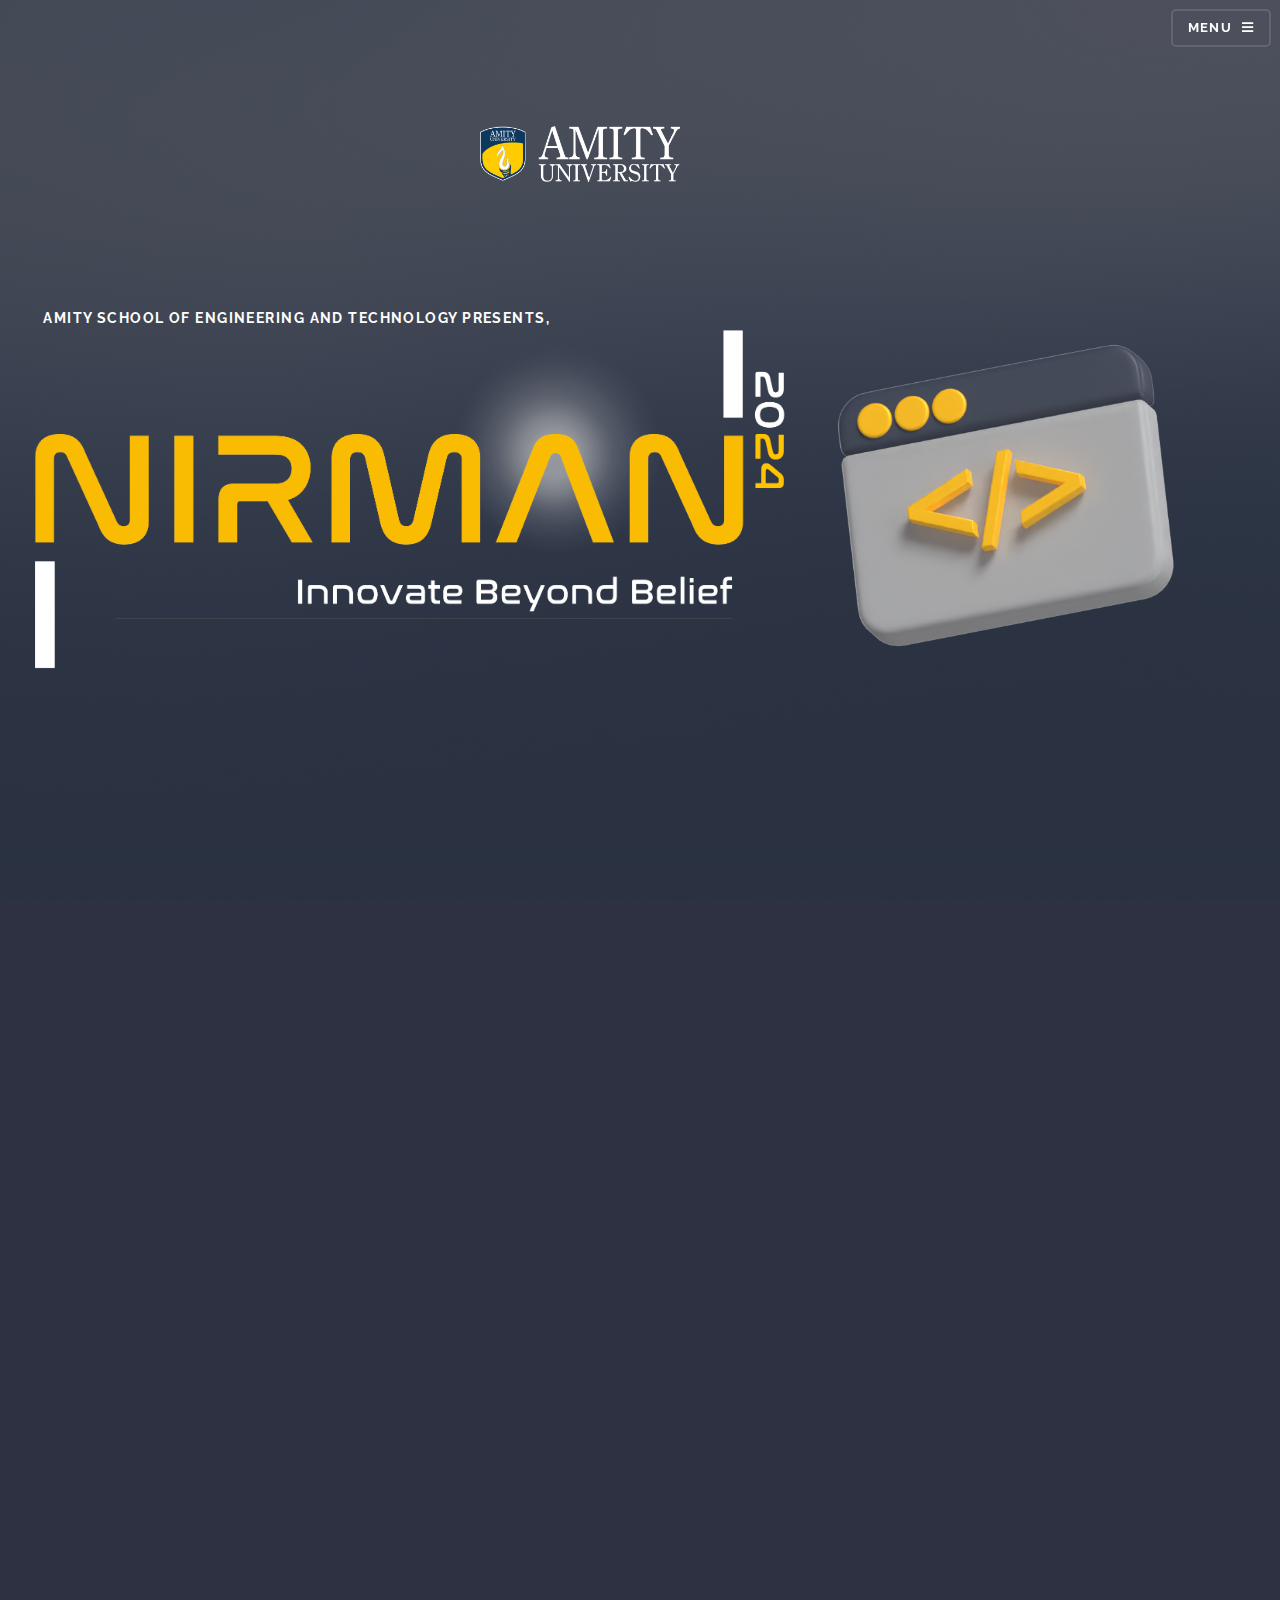
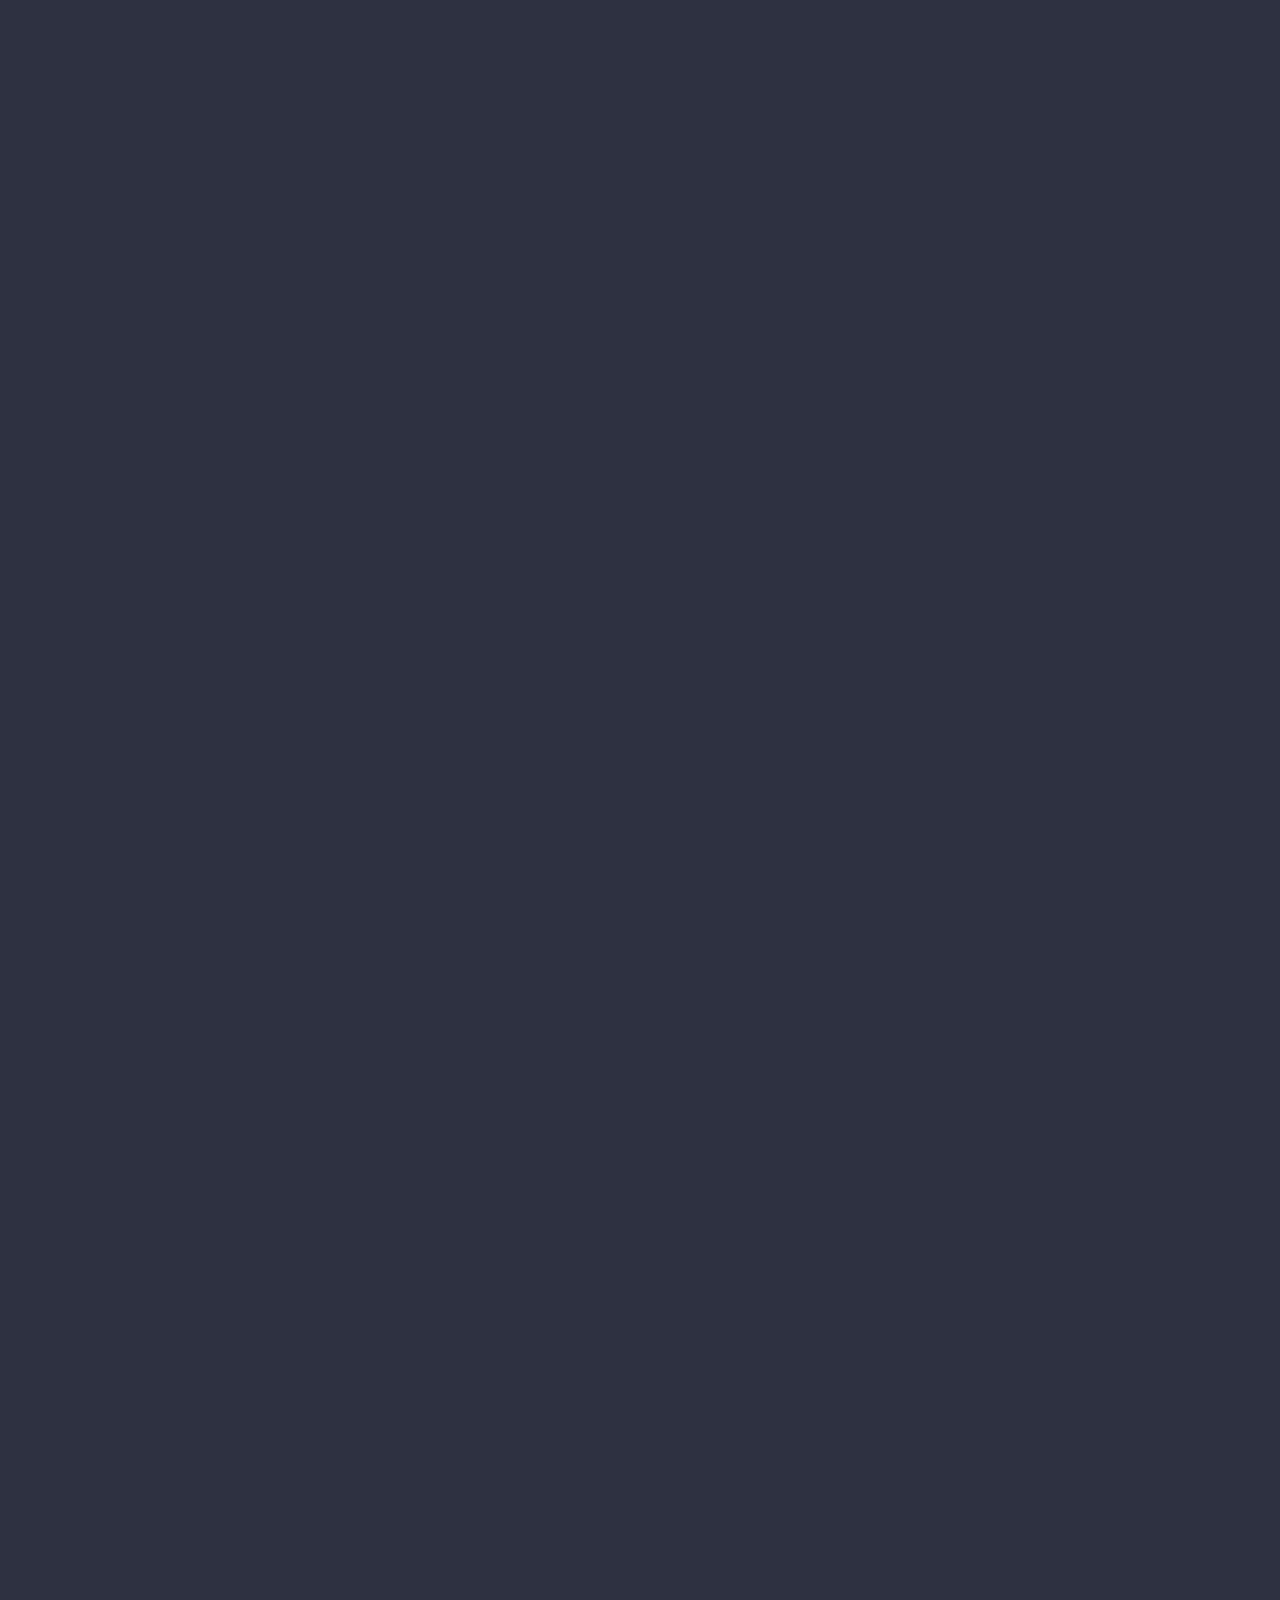
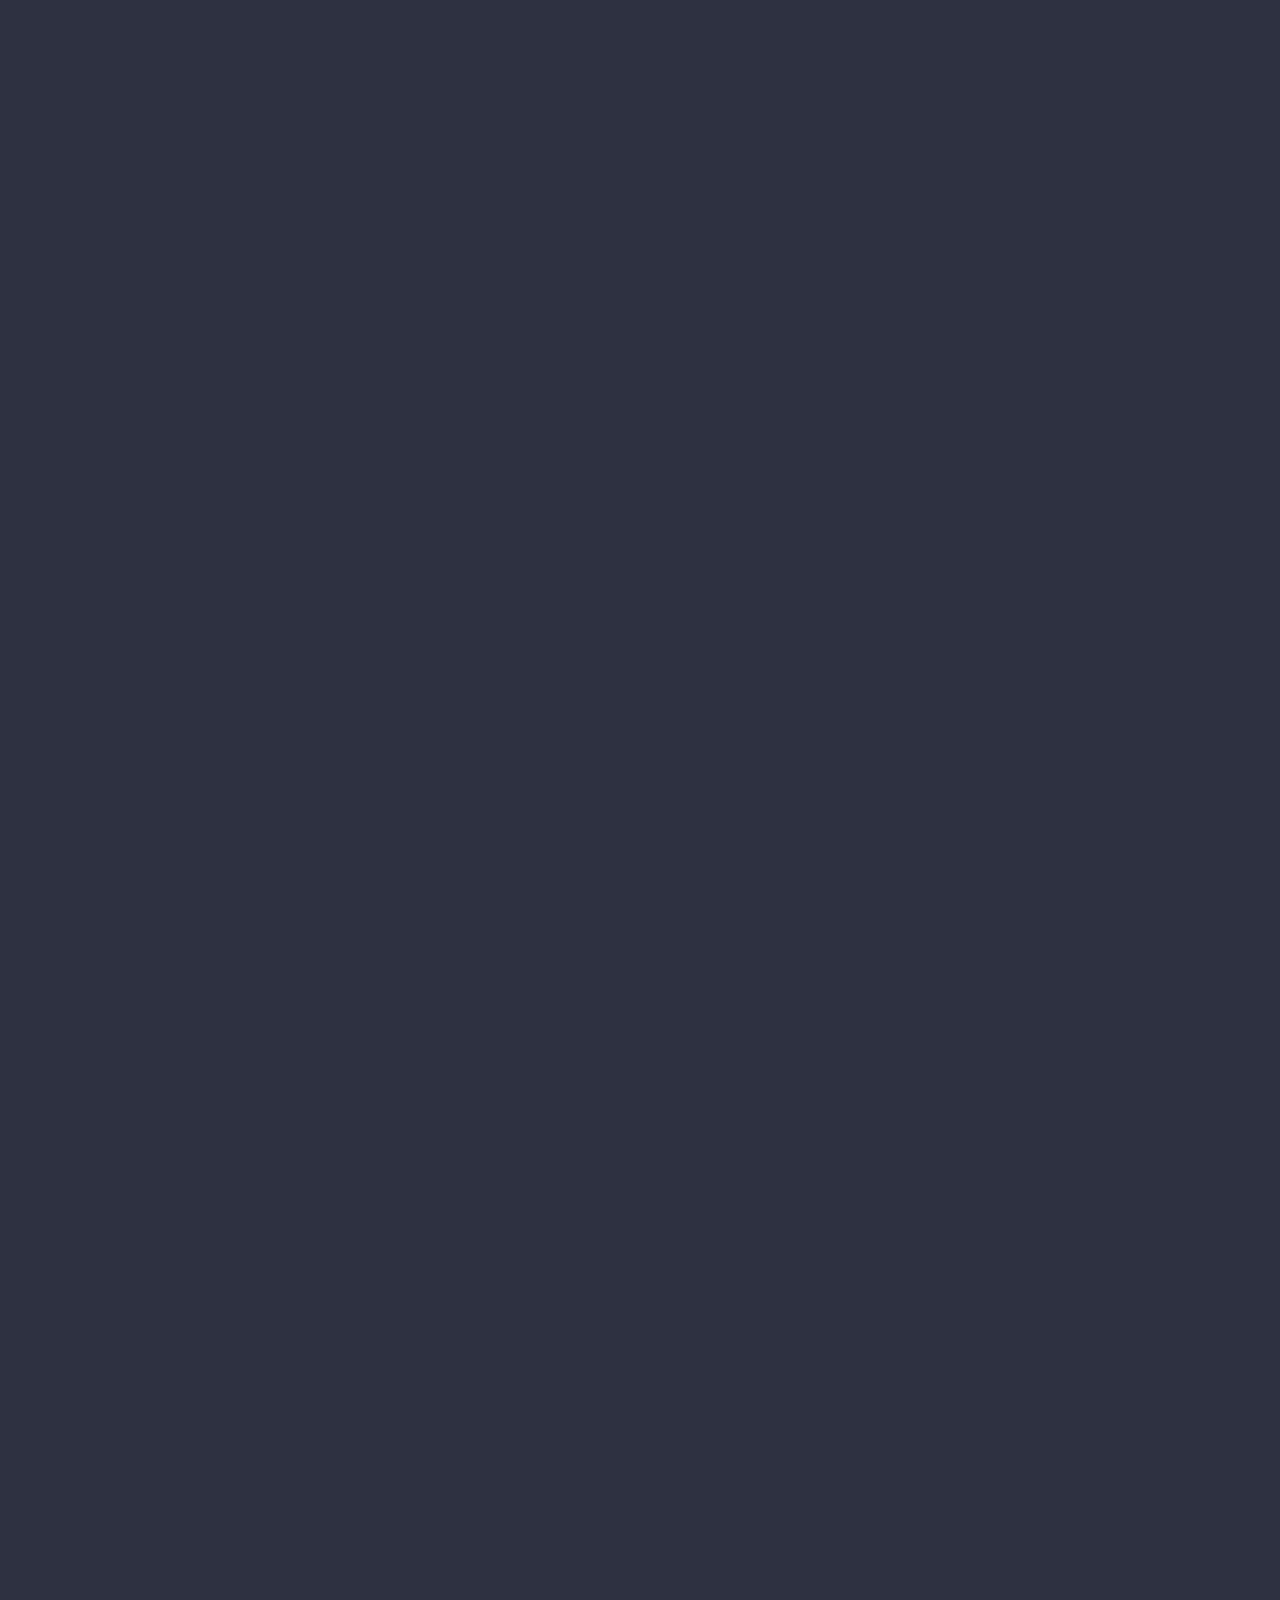
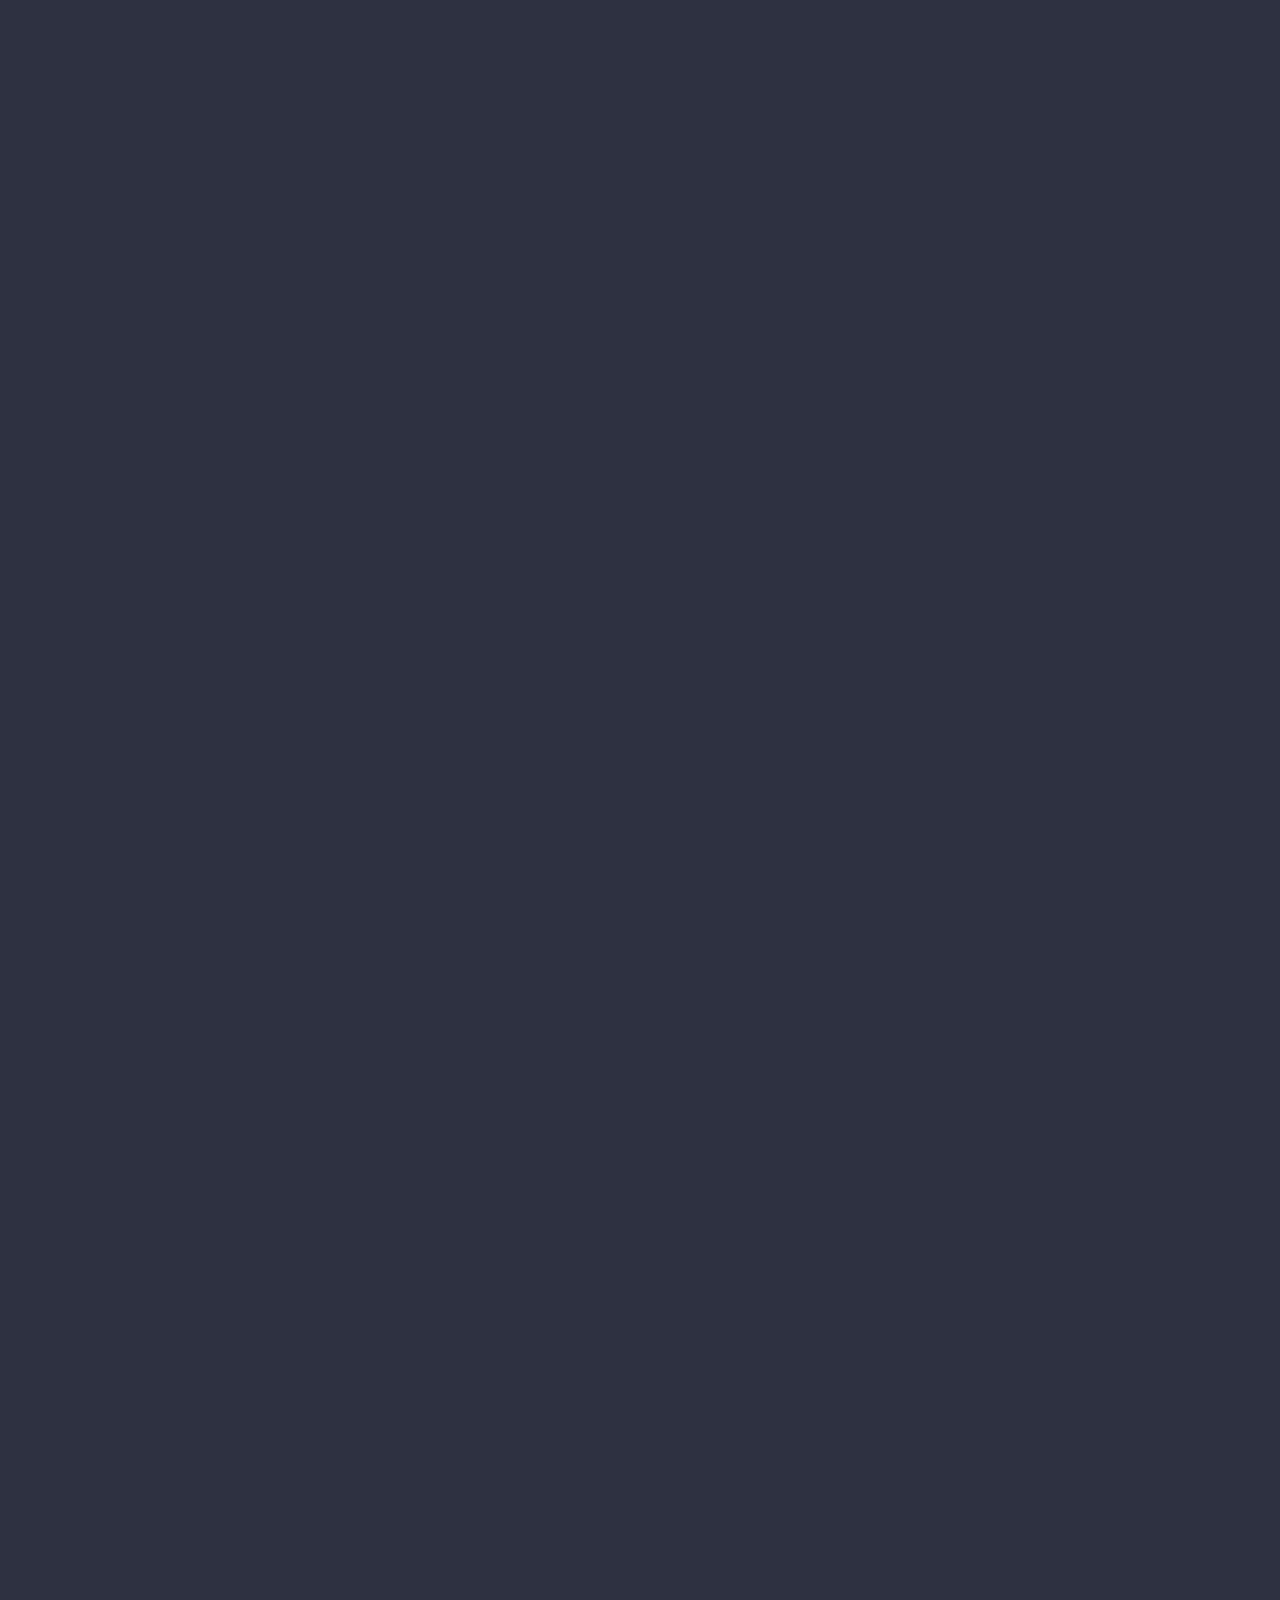
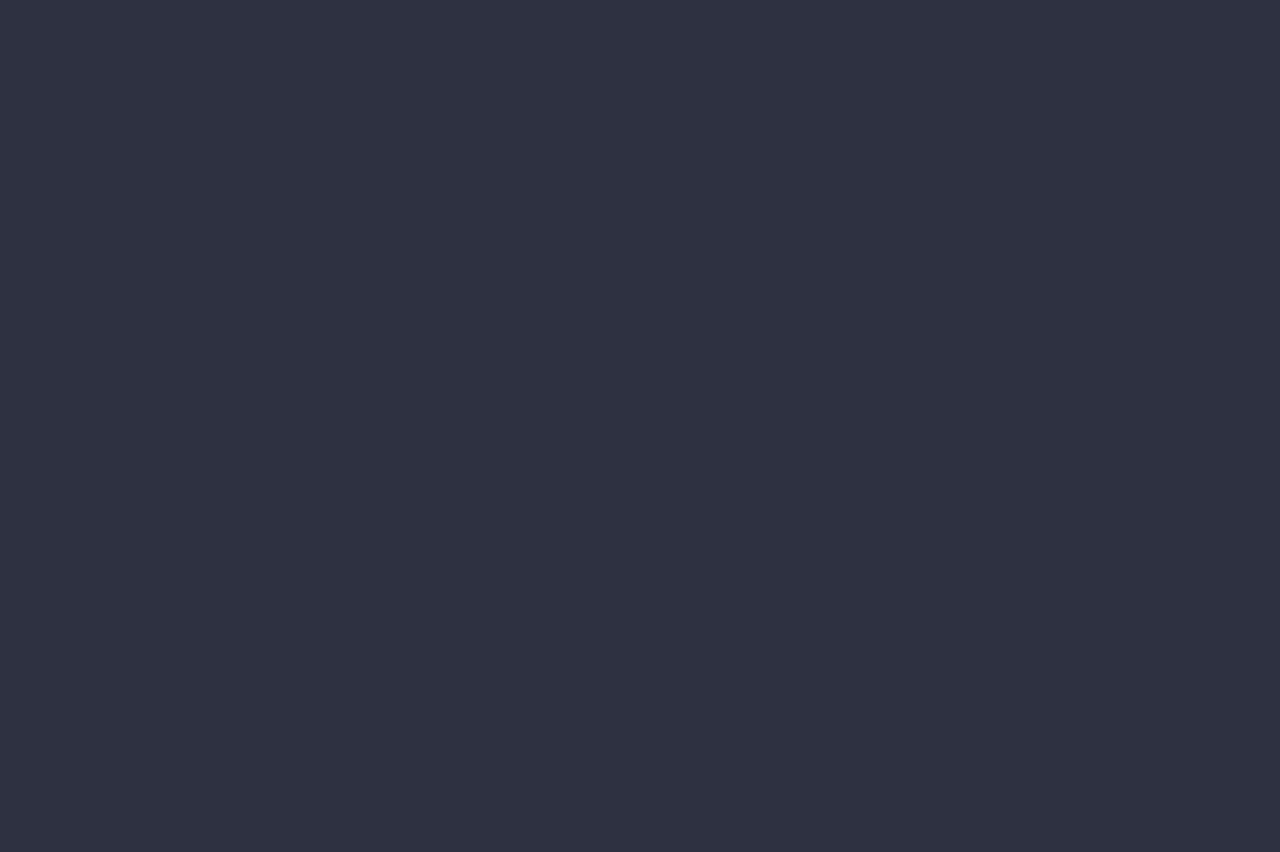
==== index.html @ 3c92ea42 "First Commit" ====
<!DOCTYPE HTML>

<html>
	<head>
		<title>Nirman 2024</title>
		<meta charset="utf-8" />
		<meta name="viewport" content="width=device-width, initial-scale=1, user-scalable=no" />
		<link rel="stylesheet" href="assets/css/main.css" />
		<noscript><link rel="stylesheet" href="assets/css/noscript.css" /></noscript>
		<!-- Add this in your HTML head section -->
<link rel="stylesheet" href="https://cdn.jsdelivr.net/npm/aos@2.3.4/dist/aos.css">
<script src="https://cdn.jsdelivr.net/npm/aos@2.3.4/dist/aos.js"></script>

	</head>
	<body class="is-preload">

		<!-- Page Wrapper -->
			<div id="page-wrapper">

				<!-- Header -->
					<header id="header" class="alt">
						<div class="navlogo"><a href="#" class="image"><img src="nirman_logo_small.png" alt="" /></a></div>
						<nav>
							<a href="#menu">Menu</a>
						</nav>
					</header>
				<!-- Menu -->
					<nav id="menu">
						<div class="inner">
							<h2>Menu</h2>
							<ul class="links">
								<li><a href="index.html">Home</a></li>
								<li><a href="faq.html">FAQ's</a></li>
								<li><a href="guidelines.html">Guidelines</a></li>
								<!-- <li><a href="#about">About Us</a></li>
								<li><a href="#1">Domains</a></li>
								<li><a href="#timeline">Timeline</a></li>
								<li><a href="#footer">Contact</a></li> -->
							</ul>
							<a href="#" class="close">Close</a>
						</div>
					</nav>

				<!-- Banner -->
				<section id="banner">
					<img src="amilogo.png" alt="Nirman logo" class="amilogo">
					<div class="inner">
					
						<div class="logo">
						<h6>Amity School of Engineering and Technology presents, </h6>
							
							<img src="nirman_logo_big.png" alt="Nirman logo" class="banner-image">

						</div>
						<div class="content">
							<div class="additional-image">
								<img src="images/3d1.png" alt="Additional Image">
							</div>
						</div>
						
					</div>
				</section>
				
					<section id="about" class="wrapper alt style1" data-aos="fade-up">
						<div class="inner">
							<h2 class="title">About Us</h2>
							<p>
								We Are Amity University Maharashtra.
							</p>
							<p>
								Amity University Maharashtra with its future-ready, sprawling campus, a world - class learning infrastructure and over a kilometer long frontage on the Mumbai-Pune Expressway offers a 360 degree career transformational set-up. With its state of the art infrastructure, the campus facilitates all-round growth of students. It also houses world class sports facilities for soccer, cricket, lawn tennis and badminton.
							</p>
							<p>
								There are several well-appointed residential options for students as well as faculty within its premises. Amity University Campus has been designed by a globally renowned US architect who has previously designed Boston and California State University.
							</p>
							<p> This hackathon is organised by Amity School of Engineering and Technology of Amity University Mumbai, in collaboration with Google Developer Student Clubs Amity University Mumbai.</p>
						</div>
					</section>
					
				<!-- Wrapper -->
					<section id="wrapper" >
						<section id="1" class="wrapper alt spotlight style2" data-aos="fade-up">
							<div class="inner">
								<a href="#" class="image"><img src="images/3d2.png" alt="" /></a>
								<div class="content">
									<h2 class="title">Domains</h2>
									
								</div>
							</div>
						</section>

						<!-- One -->
							<section id="one" class="wrapper spotlight style1" data-aos="fade-up">
								<div class="inner">
									<a href="#" class="image"><img src="images/3d3.png" alt="" /></a>
									<div class="content">
										<h2 class="major">Traditional Web</h2>
										<p>Traditional Web Hackathon aims to construct and implement websites using both creative and technical skills for rapidly growing industries.
											Web development with traditional tools such as HTML, CSS, JS and frontend frameworks in order to provide the users an attractive and interactive interface.
										</p>
										<!--<a href="#" class="special">Learn more</a>-->
									</div>
								</div>
							</section>

						<!-- Two -->
							<section id="two" class="wrapper alt spotlight style2" data-aos="fade-up">
								<div class="inner">
									<a href="#" class="image"><img src="images/3d4.png" alt="" /></a>
									<div class="content">
										<h2 class="major">Web3</h2>
										<p>Web3 is an idea for a new iteration of the World Wide Web, incorporating concepts such as decentralisation, blockchain technologies, and token-based economics. Integrating blockchain and distributed technology into web development principles to build decentralised systems and futuristic applications.
										</p>
										
									</div>
								</div>
							</section>

						<!-- Three -->
							<section id="three" class="wrapper spotlight style3" data-aos="fade-up">
								<div class="inner">
									<a href="#" class="image"><img src="images/3d5.png" alt="" /></a>
									<div class="content">
										<h2 class="major">Healthcare</h2>
										<p>A health hackathon aims at productising high-impact innovations better than existing alternatives, relevant to the local context, simple, easily tested, and visible to others. Building solutions in order to ensure better quality of living and improving the overall health standard around us.
										</p>
										
									</div>
								</div>
							</section>
                        <!-- Two -->
							<section id="two" class="wrapper alt spotlight style2" data-aos="fade-up">
								<div class="inner">
									<a href="#" class="image"><img src="images/3d6.png" alt="" /></a>
									<div class="content">
										<h2 class="major">Smart City</h2>
										<p>The objective of the Smart City Hackathon is to encourage participants to build innovative solutions for a Smarter City through a rapid pace of development.</p>
										
									</div>
								</div>
							</section>

						<!-- Three -->
							<section id="three" class="wrapper spotlight style3" data-aos="fade-up">
								<div class="inner">
									<a href="#" class="image"><img src="images/3d7.png" alt="" /></a>
									<div class="content">
										<h2 class="major">Smart Innovation</h2>
										<p>Smart innovation entails the use of Artificial Intelligence, Machine Learning and Deep Learning techniques to engender solutions which improve lives through automation, prediction and accessibility.</p>
										
									</div>
								</div>
							</section>
							<section id="timeline" class="wrapper alt style1" data-aos="fade-up">
								<div class="inner">
									<h2 class="title">Timeline</h2>
									
										
										<section class="ag-section">
										  <div class="ag-format-container">
											<div class="js-timeline ag-timeline">
											  <div class="js-timeline_line ag-timeline_line">
												<div class="js-timeline_line-progress ag-timeline_line-progress"></div>
											  </div>
											  <div class="ag-timeline_list">
												<div class="js-timeline_item ag-timeline_item">
												  <div class="ag-timeline-card_box">
													<div class="js-timeline-card_point-box ag-timeline-card_point-box">
													  <div class="ag-timeline-card_point">1</div>
													</div>
													<div class="ag-timeline-card_meta-box">
													  <div class="ag-timeline-card_meta">Day 1 </div>
													</div>
												  </div>
												  <div class="ag-timeline-card_item">
													<div class="ag-timeline-card_inner">
													
													  <div class="ag-timeline-card_info">
														<div class="ag-timeline-card_title">Day 1 </div>
														<div class="ag-timeline-card_desc">
															<h3>registration and check in
															</h3>
																																 
														</div>
													
													  </div>
													  
													</div>
													<div class="ag-timeline-card_arrow"></div>
												  </div>
												  
												</div>
									  
												<div class="js-timeline_item ag-timeline_item">
												  <div class="ag-timeline-card_box">
													<div class="ag-timeline-card_meta-box">
													  <div class="ag-timeline-card_meta"> </div>
													</div>
													<div class="js-timeline-card_point-box ag-timeline-card_point-box">
													  <div class="ag-timeline-card_point">2</div>
													</div>
												  </div>
												  <div class="ag-timeline-card_item">
													<div class="ag-timeline-card_inner">
													  
													  <div class="ag-timeline-card_info">
														<div class="ag-timeline-card_title"></div>
														<div class="ag-timeline-card_desc">
														<h3> inauguration ceremony and explanation of guidelines</h3>
															 
																																						
														</div>
													  </div>
													</div>
													<div class="ag-timeline-card_arrow"></div>
												  </div>
												</div>
									  
												<div class="js-timeline_item ag-timeline_item">
												  <div class="ag-timeline-card_box">
													<div class="js-timeline-card_point-box ag-timeline-card_point-box">
													  <div class="ag-timeline-card_point">3</div>
													</div>
													<div class="ag-timeline-card_meta-box">
													  <div class="ag-timeline-card_meta"></div>
													</div>
												  </div>
												  <div class="ag-timeline-card_item">
													<div class="ag-timeline-card_inner">
													 
													  <div class="ag-timeline-card_info">
														<div class="ag-timeline-card_title"></div>
														<div class="ag-timeline-card_desc">
															<h3>  allocation of workplaces to participants

															</h3>
																
														</div>
													  </div>
													</div>
													<div class="ag-timeline-card_arrow"></div>
												  </div>
												</div>
									  
												<div class="js-timeline_item ag-timeline_item">
												  <div class="ag-timeline-card_box">
													<div class="ag-timeline-card_meta-box">
													  <div class="ag-timeline-card_meta"></div>
													</div>
													<div class="js-timeline-card_point-box ag-timeline-card_point-box">
													  <div class="ag-timeline-card_point">4</div>
													</div>
												  </div>
												  <div class="ag-timeline-card_item">
													<div class="ag-timeline-card_inner">
													 
													  <div class="ag-timeline-card_info">
														<div class="ag-timeline-card_title"></div>
														<div class="ag-timeline-card_desc">
															<h3> First judging phase 
															</h3>
															
															<ul> 
															   <li>Participants understand the problem statement </li>										
														   </ul>	
														</div>
													  </div>
													</div>
													<div class="ag-timeline-card_arrow"></div>
												  </div>
												</div>
									  
												<div class="js-timeline_item ag-timeline_item">
												  <div class="ag-timeline-card_box">
													<div class="js-timeline-card_point-box ag-timeline-card_point-box">
													  <div class="ag-timeline-card_point">5</div>
													</div>
													<div class="ag-timeline-card_meta-box">
													  <div class="ag-timeline-card_meta"></div>
													</div>
												  </div>
												  <div class="ag-timeline-card_item">
													<div class="ag-timeline-card_inner">
													
													  <div class="ag-timeline-card_info">
														<div class="ag-timeline-card_title"></div>
														<div class="ag-timeline-card_desc">
															<h3>second judging phase</h3>
															
															<ul> 
															   <li> Progress of participants is verified.
																</li>								
														   </ul>
														</div>
													  </div>
													</div>
													<div class="ag-timeline-card_arrow"></div>
												  </div>
												</div>	
														
												<div class="js-timeline_item ag-timeline_item">
													<div class="ag-timeline-card_box">
													  <div class="ag-timeline-card_meta-box">
														<div class="ag-timeline-card_meta">Day 2</div>
													  </div>
													  <div class="js-timeline-card_point-box ag-timeline-card_point-box">
														<div class="ag-timeline-card_point">6</div>
													  </div>
													</div>
													<div class="ag-timeline-card_item">
													  <div class="ag-timeline-card_inner">
													   
														<div class="ag-timeline-card_info">
														  <div class="ag-timeline-card_title">Day 2</div>
														  <div class="ag-timeline-card_desc">
															  <h3> Presentations and third judging phase 
															  </h3>
															  
															  <ul> 
																 <li>Final judgement is done after which the participants will wait for the decision. </li>										
															 </ul>	
														  </div>
														</div>
													  </div>
													  <div class="ag-timeline-card_arrow"></div>
													</div>
													
												  </div>  
												  <div class="js-timeline_item ag-timeline_item">
													<div class="ag-timeline-card_box">
													  <div class="js-timeline-card_point-box ag-timeline-card_point-box">
														<div class="ag-timeline-card_point">7</div>
													  </div>
													  <div class="ag-timeline-card_meta-box">
														<div class="ag-timeline-card_meta"></div>
													  </div>
													</div>
													<div class="ag-timeline-card_item">
													  <div class="ag-timeline-card_inner">
													   
														<div class="ag-timeline-card_info">
														  <div class="ag-timeline-card_title"></div>
														  <div class="ag-timeline-card_desc">
															  <h3>  judging process

  
															  </h3>
																  
														  </div>
														</div>
													  </div>
													  <div class="ag-timeline-card_arrow"></div>
													</div>
												  </div>
												  <div class="js-timeline_item ag-timeline_item">
													<div class="ag-timeline-card_box">
													  <div class="ag-timeline-card_meta-box">
														<div class="ag-timeline-card_meta"></div>
													  </div>
													  <div class="js-timeline-card_point-box ag-timeline-card_point-box">
														<div class="ag-timeline-card_point">8</div>
													  </div>
													</div>
													<div class="ag-timeline-card_item">
													  <div class="ag-timeline-card_inner">
													   
														<div class="ag-timeline-card_info">
														  <div class="ag-timeline-card_title"></div>
														  <div class="ag-timeline-card_desc">
															  <h3> closing ceremony and felicitation
															  </h3>
															
														  </div>
														</div>
													  </div>
													  <div class="ag-timeline-card_arrow"></div>
													</div>
												  </div>
											  </div>
											</div>
										  </div>
										</section>
									  </div>
								</div>
							</section>
						<!-- Four
							<section id="four" class="wrapper alt style1" data-aos="fade-up">
								<div class="inner">
									<h2 class="major">Vitae phasellus</h2>
									<p>Cras mattis ante fermentum, malesuada neque vitae, eleifend erat. Phasellus non pulvinar erat. Fusce tincidunt, nisl eget mattis egestas, purus ipsum consequat orci, sit amet lobortis lorem lacus in tellus. Sed ac elementum arcu. Quisque placerat auctor laoreet.</p>
									<section class="features">
										<article>
											<a href="#" class="image"><img src="images/pic04.jpg" alt="" /></a>
											<h3 class="major">Sed feugiat lorem</h3>
											<p>Lorem ipsum dolor sit amet, consectetur adipiscing vehicula id nulla dignissim dapibus ultrices.</p>
											<a href="#" class="special">Learn more</a>
										</article>
										<article>
											<a href="#" class="image"><img src="images/pic05.jpg" alt="" /></a>
											<h3 class="major">Nisl placerat</h3>
											<p>Lorem ipsum dolor sit amet, consectetur adipiscing vehicula id nulla dignissim dapibus ultrices.</p>
											<a href="#" class="special">Learn more</a>
										</article>
										<article>
											<a href="#" class="image"><img src="images/pic06.jpg" alt="" /></a>
											<h3 class="major">Ante fermentum</h3>
											<p>Lorem ipsum dolor sit amet, consectetur adipiscing vehicula id nulla dignissim dapibus ultrices.</p>
											<a href="#" class="special">Learn more</a>
										</article>
										<article>
											<a href="#" class="image"><img src="images/pic07.jpg" alt="" /></a>
											<h3 class="major">Fusce consequat</h3>
											<p>Lorem ipsum dolor sit amet, consectetur adipiscing vehicula id nulla dignissim dapibus ultrices.</p>
											<a href="#" class="special">Learn more</a>
										</article>
									</section>
									<ul class="actions">
										<li><a href="#" class="button">Browse All</a></li>
									</ul>
								</div>
							</section>3
 -->
 <section id="footer" data-aos="fade-up">
	<div class="inner">
		<h2 class="major" data-aos="fade-up" >Get in touch</h2>
		<a href="index.html" class="image" data-aos="fade-up"><img src="nirman_logo_medium.png" data-aos="fade-up" alt="" /></a>
		<p data-aos="fade-up">Contact for futher information. </p>
		<!-- 
		<form method="post" action="#">
			<div class="fields">
				<div class="field">
					<label for="name">Name</label>
					<input type="text" name="name" id="name" />
				</div>
				<div class="field">
					<label for="email">Email</label>
					<input type="email" name="email" id="email" />
				</div>
				<div class="field">
					<label for="message">Message</label>
					<textarea name="message" id="message" rows="4"></textarea>
				</div>
			</div>
			<ul class="actions">
				<li><input type="submit" value="Send Message" /></li>
			</ul>
		</form> Footer -->
		<ul class="contact" data-aos="fade-up">
			<li class="icon solid fa-home" data-aos="fade-up">
				Pune Expressway, <br />
				Bhatan, Post - Somathne, Panvel, <br />
				 Mumbai. Maharashtra - 410206
			</li>
			</ul>
			<div class="contact" data-aos="fade-up"> 
			<h3>Student Coordinators</h3>
			<ul>
			<li class="icon solid fa-user"> Asbaa Esmail Thakur </li>
			<li class="icon solid fa-phone"> +91 84548 42121</li>
			<li class="icon solid fa-envelope"><a href="#"> asbaa.thakur@s.amity.edu</a></li>
			<!-- 
			<li class="icon brands fa-twitter"><a href="#">twitter.com/untitled-tld</a></li>
			<li class="icon brands fa-facebook-f"><a href="#">facebook.com/untitled-tld</a></li>
			<li class="icon brands fa-instagram"><a href="#">instagram.com/untitled-tld</a></li>  -->
		</ul>
		<ul>
			<li class="icon solid fa-user"> Dhananjay Joshi  </li>
			<li class="icon solid fa-phone"> +91 88501 77430</li>
			<li class="icon solid fa-envelope"><a href="#"> dhananjay.joshi@s.amity.edu</a></li>
			<!-- 
			<li class="icon brands fa-twitter"><a href="#">twitter.com/untitled-tld</a></li>
			<li class="icon brands fa-facebook-f"><a href="#">facebook.com/untitled-tld</a></li>
			<li class="icon brands fa-instagram"><a href="#">instagram.com/untitled-tld</a></li>  -->
		   </ul>
		   <h3>Faculty Coordinators</h3>
		<ul >
		<li class="icon solid fa-user"> Dr.Deepa Parasar </li>
		<li class="icon solid fa-phone"> +91 99200 74110</li>
		<li class="icon solid fa-envelope"><a href="#"> dparasar@mum.amity.edu </a></li>
		<!-- 
		<li class="icon brands fa-twitter"><a href="#">twitter.com/untitled-tld</a></li>
		<li class="icon brands fa-facebook-f"><a href="#">facebook.com/untitled-tld</a></li>
		<li class="icon brands fa-instagram"><a href="#">instagram.com/untitled-tld</a></li>  -->
	</ul>
	</div>
	<div class="contact" data-aos="fade-up"> 
		
   </div>		
		<ul class="copyright">
			<li>&copy;Copyright 2024 Nirman All Rights Reserved by GDSC AUM </li><li> Website by: <a href="https://www.linkedin.com/in/roshni-sahoo-034427229/">Roshni Sahoo</a></li>
		</ul>
	</div>
</section>
			

		<!-- Scripts -->
			<script src="assets/js/jquery.min.js"></script>
			<script src="assets/js/jquery.scrollex.min.js"></script>
			<script src="assets/js/browser.min.js"></script>
			<script src="assets/js/breakpoints.min.js"></script>
			<script src="assets/js/util.js"></script>
			<script src="assets/js/main.js"></script>
			<script src="assets/js/timeline.js"></script>

			<script>
				function toggleText() {
				  var additionalText = document.getElementById('additionalText');
				  additionalText.style.display = (additionalText.style.display === 'none') ? 'block' : 'none';
				}
			  </script>
            <!-- Add this in your HTML body section -->
<script>
    AOS.init();
</script>

	</body>
</html>
---- assets/css/main.css ----
@import url(fontawesome-all.min.css);
@import url("https://fonts.googleapis.com/css?family=Raleway:200,700|Source+Sans+Pro:300,600,300italic,600italic");

/*
	Solid State by HTML5 UP
	html5up.net | @ajlkn
	Free for personal and commercial use under the CCA 3.0 license (html5up.net/license)
*/

html, body, div, span, applet, object,
iframe, h1, h2, h3, h4, h5, h6, p, blockquote,
pre, a, abbr, acronym, address, big, cite,
code, del, dfn, em, img, ins, kbd, q, s, samp,
small, strike, strong, sub, sup, tt, var, b,
u, i, center, dl, dt, dd, ol, ul, li, fieldset,
form, label, legend, table, caption, tbody,
tfoot, thead, tr, th, td, article, aside,
canvas, details, embed, figure, figcaption,
footer, header, hgroup, menu, nav, output, ruby,
section, summary, time, mark, audio, video {
	margin: 0;
	padding: 0;
	border: 0;
	font-size: 100%;
	font: inherit;
	vertical-align: baseline;}

article, aside, details, figcaption, figure,
footer, header, hgroup, menu, nav, section {
	display: block;}

body {
	line-height: 1;
}

ol, ul {
	list-style: none;
}

blockquote, q {
	quotes: none;
}

	blockquote:before, blockquote:after, q:before, q:after {
		content: '';
		content: none;
	}

table {
	border-collapse: collapse;
	border-spacing: 0;
}

body {
	-webkit-text-size-adjust: none;
}

mark {
	background-color: transparent;
	color: inherit;
}

input::-moz-focus-inner {
	border: 0;
	padding: 0;
}

input, select, textarea {
	-moz-appearance: none;
	-webkit-appearance: none;
	-ms-appearance: none;
	appearance: none;
}

/* Basic */

	@-ms-viewport {
		width: device-width;
	}

	body {
		-ms-overflow-style: scrollbar;
	}

	@media screen and (max-width: 480px) {

		html, body {
			min-width: 320px;
		}

	}

	html {
		box-sizing: border-box;
	}

	*, *:before, *:after {
		box-sizing: inherit;
	}

	body {
		background-color: #2e3141;
		background-image: linear-gradient(to top, rgba(46, 49, 65, 0.8), rgba(46, 49, 65, 0.8)), url("../../images/bg.jpg");
		background-size: auto,
 cover;
		background-attachment: fixed,
 fixed;
		background-position: center,
 center;
	}

		body.is-preload *, body.is-preload *:before, body.is-preload *:after {
			-moz-animation: none !important;
			-webkit-animation: none !important;
			-ms-animation: none !important;
			animation: none !important;
			-moz-transition: none !important;
			-webkit-transition: none !important;
			-ms-transition: none !important;
			transition: none !important;
		}

/* Type */

	body, input, select, textarea {
		color: #ffffff;
		font-family: "Source Sans Pro", Helvetica, sans-serif;
		font-size: 16.5pt;
		font-weight: 300;
		line-height: 1.65;
	}

		@media screen and (max-width: 1680px) {

			body, input, select, textarea {
				font-size: 13pt;
			}

		}

		@media screen and (max-width: 1280px) {

			body, input, select, textarea {
				font-size: 12pt;
			}

		}

		@media screen and (max-width: 980px) {

			body, input, select, textarea {
				font-size: 12pt;
			}

		}

		@media screen and (max-width: 736px) {

			body, input, select, textarea {
				font-size: 12pt;
			}

		}

		@media screen and (max-width: 480px) {

			body, input, select, textarea {
				font-size: 12pt;
			}

		}

	a {
		-moz-transition: color 0.2s ease-in-out, border-bottom-color 0.2s ease-in-out;
		-webkit-transition: color 0.2s ease-in-out, border-bottom-color 0.2s ease-in-out;
		-ms-transition: color 0.2s ease-in-out, border-bottom-color 0.2s ease-in-out;
		transition: color 0.2s ease-in-out, border-bottom-color 0.2s ease-in-out;
		border-bottom: dotted 1px rgba(255, 255, 255, 0.35);
		color: #ffffff;
		text-decoration: none;
	}

		a:hover {
			border-bottom-color: transparent;
			color: #ffffff !important;
		}

		a.special:not(.button) {
			text-decoration: none;
			border-bottom: 0;
			display: block;
			font-family: Raleway, Helvetica, sans-serif;
			font-size: 0.8em;
			font-weight: 700;
			letter-spacing: 0.1em;
			margin: 0 0 2em 0;
			text-transform: uppercase;
		}

			a.special:not(.button):before {
				-moz-osx-font-smoothing: grayscale;
				-webkit-font-smoothing: antialiased;
				display: inline-block;
				font-style: normal;
				font-variant: normal;
				text-rendering: auto;
				line-height: 1;
				text-transform: none !important;
				font-family: 'Font Awesome 5 Free';
				font-weight: 900;
			}

			a.special:not(.button):before {
				-moz-transition: background-color 0.2s ease-in-out;
				-webkit-transition: background-color 0.2s ease-in-out;
				-ms-transition: background-color 0.2s ease-in-out;
				transition: background-color 0.2s ease-in-out;
				border-radius: 100%;
				border: solid 2px rgba(255, 255, 255, 0.125);
				content: '\f105';
				display: inline-block;
				font-size: 1.25em;
				height: 2em;
				line-height: 1.75em;
				margin-right: 0.85em;
				text-align: center;
				text-indent: 0.15em;
				vertical-align: middle;
				width: 2em;
			}

			a.special:not(.button):hover:before {
				background-color: rgba(255, 255, 255, 0.025);
			}

			a.special:not(.button):active:before {
				background-color: rgba(255, 255, 255, 0.075);
			}

	strong, b {
		color: #ffffff;
		font-weight: 600;
	}

	em, i {
		font-style: italic;
	}

	p {
		margin: 0 0 2em 0;
	}
	@font-face {
		font-family: 'nasalization-rg'; /* Choose a name for your font family */
		src: url('nasalization-rg.otf') format('opentype'); /* Specify the path to your font file */
		font-weight: normal;
		font-style: normal;
	}
	h2 {
		font-family: 'nasalization-rg', Raleway, Helvetica, sans-serif; /* Use your new font in the font stack */
		font-size: 3em; /* Change the font size to your preference */
		color: #ffffff; /* Change the color if needed */
		font-weight: 700;
		letter-spacing: 0.1em;
		margin: 0 0 1em 0;
		text-transform: uppercase;
	}
	
	h1, h4, h5, h6 {
		color: #ffffff;
		font-family: Raleway, Helvetica, sans-serif;
		font-weight: 700;
		letter-spacing: 0.1em;
		margin: 8em 4em -9em 3em;	
		text-transform: uppercase;
	}
h3{
	color: #ffffff;
		font-family: Raleway, Helvetica, sans-serif;
		font-weight: 700;
		letter-spacing: 0.1em;
		text-transform: uppercase;
}
h3 a{
	 color:#FABB03; 
		text-transform: uppercase;
}
h3 a:hover {
    color:#ffffff;
}

		h1 a, h2 a,  h4 a, h5 a, h6 a {
			color: inherit;
			text-decoration: none;
			border-bottom: 0;
		}

		h1 span, h2 span, h3 span, h4 span, h5 span, h6 span {
			font-weight: 200;
		}

		h1.major, h2.major, h3.major, h4.major, h5.major, h6.major {
			padding-bottom: 1em;
			border-bottom: solid 2px rgba(255, 255, 255, 0.125);
		}
		h2.title {
			font-size: 3em;
			border-bottom: solid 2px rgba(255, 255, 255, 0.125);
			transition: 0.5s; /* Add a smooth transition effect */
			
		}

		h2.title2 {
			
			font-size: 2.8em;
			border-bottom: solid 2px rgba(255, 255, 255, 0.125);
			transition: 0.5s; /* Add a smooth transition effect */
		}
		
		h2.title:hover {
			color: #fff;
			text-shadow: 0 0 5px #86845da2,
						0 0 25px #86845da2,
						0 0 50px #86845da2,
						0 0 100px #86845da2;
		  }
	h2 {
		font-size: 1.2em;
	}

	h3 {
		font-size: 0.9em;
	}

	h4 {
		font-size: 0.7em;
	}

	h5 {
		font-size: 0.7em;
	}

	h6 {
		font-size: 0.9em;
	}

	
	@media screen and (max-width: 736px) {

		h2 {
			font-size: 1em;
		}

		h3 {
			font-size: 0.8em;
		}

	}

	sub {
		font-size: 0.8em;
		position: relative;
		top: 0.5em;
	}

	sup {
		font-size: 0.8em;
		position: relative;
		top: -0.5em;
	}

	blockquote {
		border-left: solid 4px rgba(255, 255, 255, 0.125);
		font-style: italic;
		margin: 0 0 2em 0;
		padding: 0.5em 0 0.5em 2em;
	}

	code {
		background: rgba(255, 255, 255, 0.025);
		border-radius: 5px;
		border: solid 2px rgba(255, 255, 255, 0.125);
		font-family: "Courier New", monospace;
		font-size: 0.9em;
		margin: 0 0.25em;
		padding: 0.25em 0.65em;
	}

	pre {
		-webkit-overflow-scrolling: touch;
		font-family: "Courier New", monospace;
		font-size: 0.9em;
		margin: 0 0 2em 0;
	}

		pre code {
			display: block;
			line-height: 1.75em;
			padding: 1em 1.5em;
			overflow-x: auto;
		}

	hr {
		border: 0;
		border-bottom: solid 2px rgba(255, 255, 255, 0.125);
		margin: 2.5em 0;
	}

		hr.major {
			margin: 4em 0;
		}

	.align-left {
		text-align: left;
	}

	.align-center {
		text-align: center;
	}

	.align-right {
		text-align: right;
	}

/* Row */

	.row {
		display: flex;
		flex-wrap: wrap;
		box-sizing: border-box;
		align-items: stretch;
	}

		.row > * {
			box-sizing: border-box;
		}

		.row.gtr-uniform > * > :last-child {
			margin-bottom: 0;
		}

		.row.aln-left {
			justify-content: flex-start;
		}

		.row.aln-center {
			justify-content: center;
		}

		.row.aln-right {
			justify-content: flex-end;
		}

		.row.aln-top {
			align-items: flex-start;
		}

		.row.aln-middle {
			align-items: center;
		}

		.row.aln-bottom {
			align-items: flex-end;
		}

		.row > .imp {
			order: -1;
		}

		.row > .col-1 {
			width: 8.33333%;
		}

		.row > .off-1 {
			margin-left: 8.33333%;
		}

		.row > .col-2 {
			width: 16.66667%;
		}

		.row > .off-2 {
			margin-left: 16.66667%;
		}

		.row > .col-3 {
			width: 25%;
		}

		.row > .off-3 {
			margin-left: 25%;
		}

		.row > .col-4 {
			width: 33.33333%;
		}

		.row > .off-4 {
			margin-left: 33.33333%;
		}

		.row > .col-5 {
			width: 41.66667%;
		}

		.row > .off-5 {
			margin-left: 41.66667%;
		}

		.row > .col-6 {
			width: 50%;
		}

		.row > .off-6 {
			margin-left: 50%;
		}

		.row > .col-7 {
			width: 58.33333%;
		}

		.row > .off-7 {
			margin-left: 58.33333%;
		}

		.row > .col-8 {
			width: 66.66667%;
		}

		.row > .off-8 {
			margin-left: 66.66667%;
		}

		.row > .col-9 {
			width: 75%;
		}

		.row > .off-9 {
			margin-left: 75%;
		}

		.row > .col-10 {
			width: 83.33333%;
		}

		.row > .off-10 {
			margin-left: 83.33333%;
		}

		.row > .col-11 {
			width: 91.66667%;
		}

		.row > .off-11 {
			margin-left: 91.66667%;
		}

		.row > .col-12 {
			width: 100%;
		}

		.row > .off-12 {
			margin-left: 100%;
		}

		.row.gtr-0 {
			margin-top: 0;
			margin-left: 0em;
		}

			.row.gtr-0 > * {
				padding: 0 0 0 0em;
			}

			.row.gtr-0.gtr-uniform {
				margin-top: 0em;
			}

				.row.gtr-0.gtr-uniform > * {
					padding-top: 0em;
				}

		.row.gtr-25 {
			margin-top: 0;
			margin-left: -0.4375em;
		}

			.row.gtr-25 > * {
				padding: 0 0 0 0.4375em;
			}

			.row.gtr-25.gtr-uniform {
				margin-top: -0.4375em;
			}

				.row.gtr-25.gtr-uniform > * {
					padding-top: 0.4375em;
				}

		.row.gtr-50 {
			margin-top: 0;
			margin-left: -0.875em;
		}

			.row.gtr-50 > * {
				padding: 0 0 0 0.875em;
			}

			.row.gtr-50.gtr-uniform {
				margin-top: -0.875em;
			}

				.row.gtr-50.gtr-uniform > * {
					padding-top: 0.875em;
				}

		.row {
			margin-top: 0;
			margin-left: -1.75em;
		}

			.row > * {
				padding: 0 0 0 1.75em;
			}

			.row.gtr-uniform {
				margin-top: -1.75em;
			}

				.row.gtr-uniform > * {
					padding-top: 1.75em;
				}

		.row.gtr-150 {
			margin-top: 0;
			margin-left: -2.625em;
		}

			.row.gtr-150 > * {
				padding: 0 0 0 2.625em;
			}

			.row.gtr-150.gtr-uniform {
				margin-top: -2.625em;
			}

				.row.gtr-150.gtr-uniform > * {
					padding-top: 2.625em;
				}

		.row.gtr-200 {
			margin-top: 0;
			margin-left: -3.5em;
		}

			.row.gtr-200 > * {
				padding: 0 0 0 3.5em;
			}

			.row.gtr-200.gtr-uniform {
				margin-top: -3.5em;
			}

				.row.gtr-200.gtr-uniform > * {
					padding-top: 3.5em;
				}

		@media screen and (max-width: 1680px) {

			.row {
				display: flex;
				flex-wrap: wrap;
				box-sizing: border-box;
				align-items: stretch;
			}

				.row > * {
					box-sizing: border-box;
				}

				.row.gtr-uniform > * > :last-child {
					margin-bottom: 0;
				}

				.row.aln-left {
					justify-content: flex-start;
				}

				.row.aln-center {
					justify-content: center;
				}

				.row.aln-right {
					justify-content: flex-end;
				}

				.row.aln-top {
					align-items: flex-start;
				}

				.row.aln-middle {
					align-items: center;
				}

				.row.aln-bottom {
					align-items: flex-end;
				}

				.row > .imp-xlarge {
					order: -1;
				}

				.row > .col-1-xlarge {
					width: 8.33333%;
				}

				.row > .off-1-xlarge {
					margin-left: 8.33333%;
				}

				.row > .col-2-xlarge {
					width: 16.66667%;
				}

				.row > .off-2-xlarge {
					margin-left: 16.66667%;
				}

				.row > .col-3-xlarge {
					width: 25%;
				}

				.row > .off-3-xlarge {
					margin-left: 25%;
				}

				.row > .col-4-xlarge {
					width: 33.33333%;
				}

				.row > .off-4-xlarge {
					margin-left: 33.33333%;
				}

				.row > .col-5-xlarge {
					width: 41.66667%;
				}

				.row > .off-5-xlarge {
					margin-left: 41.66667%;
				}

				.row > .col-6-xlarge {
					width: 50%;
				}

				.row > .off-6-xlarge {
					margin-left: 50%;
				}

				.row > .col-7-xlarge {
					width: 58.33333%;
				}

				.row > .off-7-xlarge {
					margin-left: 58.33333%;
				}

				.row > .col-8-xlarge {
					width: 66.66667%;
				}

				.row > .off-8-xlarge {
					margin-left: 66.66667%;
				}

				.row > .col-9-xlarge {
					width: 75%;
				}

				.row > .off-9-xlarge {
					margin-left: 75%;
				}

				.row > .col-10-xlarge {
					width: 83.33333%;
				}

				.row > .off-10-xlarge {
					margin-left: 83.33333%;
				}

				.row > .col-11-xlarge {
					width: 91.66667%;
				}

				.row > .off-11-xlarge {
					margin-left: 91.66667%;
				}

				.row > .col-12-xlarge {
					width: 100%;
				}

				.row > .off-12-xlarge {
					margin-left: 100%;
				}

				.row.gtr-0 {
					margin-top: 0;
					margin-left: 0em;
				}

					.row.gtr-0 > * {
						padding: 0 0 0 0em;
					}

					.row.gtr-0.gtr-uniform {
						margin-top: 0em;
					}

						.row.gtr-0.gtr-uniform > * {
							padding-top: 0em;
						}

				.row.gtr-25 {
					margin-top: 0;
					margin-left: -0.4375em;
				}

					.row.gtr-25 > * {
						padding: 0 0 0 0.4375em;
					}

					.row.gtr-25.gtr-uniform {
						margin-top: -0.4375em;
					}

						.row.gtr-25.gtr-uniform > * {
							padding-top: 0.4375em;
						}

				.row.gtr-50 {
					margin-top: 0;
					margin-left: -0.875em;
				}

					.row.gtr-50 > * {
						padding: 0 0 0 0.875em;
					}

					.row.gtr-50.gtr-uniform {
						margin-top: -0.875em;
					}

						.row.gtr-50.gtr-uniform > * {
							padding-top: 0.875em;
						}

				.row {
					margin-top: 0;
					margin-left: -1.75em;
				}

					.row > * {
						padding: 0 0 0 1.75em;
					}

					.row.gtr-uniform {
						margin-top: -1.75em;
					}

						.row.gtr-uniform > * {
							padding-top: 1.75em;
						}

				.row.gtr-150 {
					margin-top: 0;
					margin-left: -2.625em;
				}

					.row.gtr-150 > * {
						padding: 0 0 0 2.625em;
					}

					.row.gtr-150.gtr-uniform {
						margin-top: -2.625em;
					}

						.row.gtr-150.gtr-uniform > * {
							padding-top: 2.625em;
						}

				.row.gtr-200 {
					margin-top: 0;
					margin-left: -3.5em;
				}

					.row.gtr-200 > * {
						padding: 0 0 0 3.5em;
					}

					.row.gtr-200.gtr-uniform {
						margin-top: -3.5em;
					}

						.row.gtr-200.gtr-uniform > * {
							padding-top: 3.5em;
						}

		}

		@media screen and (max-width: 1280px) {

			.row {
				display: flex;
				flex-wrap: wrap;
				box-sizing: border-box;
				align-items: stretch;
			}

				.row > * {
					box-sizing: border-box;
				}

				.row.gtr-uniform > * > :last-child {
					margin-bottom: 0;
				}

				.row.aln-left {
					justify-content: flex-start;
				}

				.row.aln-center {
					justify-content: center;
				}

				.row.aln-right {
					justify-content: flex-end;
				}

				.row.aln-top {
					align-items: flex-start;
				}

				.row.aln-middle {
					align-items: center;
				}

				.row.aln-bottom {
					align-items: flex-end;
				}

				.row > .imp-large {
					order: -1;
				}

				.row > .col-1-large {
					width: 8.33333%;
				}

				.row > .off-1-large {
					margin-left: 8.33333%;
				}

				.row > .col-2-large {
					width: 16.66667%;
				}

				.row > .off-2-large {
					margin-left: 16.66667%;
				}

				.row > .col-3-large {
					width: 25%;
				}

				.row > .off-3-large {
					margin-left: 25%;
				}

				.row > .col-4-large {
					width: 33.33333%;
				}

				.row > .off-4-large {
					margin-left: 33.33333%;
				}

				.row > .col-5-large {
					width: 41.66667%;
				}

				.row > .off-5-large {
					margin-left: 41.66667%;
				}

				.row > .col-6-large {
					width: 50%;
				}

				.row > .off-6-large {
					margin-left: 50%;
				}

				.row > .col-7-large {
					width: 58.33333%;
				}

				.row > .off-7-large {
					margin-left: 58.33333%;
				}

				.row > .col-8-large {
					width: 66.66667%;
				}

				.row > .off-8-large {
					margin-left: 66.66667%;
				}

				.row > .col-9-large {
					width: 75%;
				}

				.row > .off-9-large {
					margin-left: 75%;
				}

				.row > .col-10-large {
					width: 83.33333%;
				}

				.row > .off-10-large {
					margin-left: 83.33333%;
				}

				.row > .col-11-large {
					width: 91.66667%;
				}

				.row > .off-11-large {
					margin-left: 91.66667%;
				}

				.row > .col-12-large {
					width: 100%;
				}

				.row > .off-12-large {
					margin-left: 100%;
				}

				.row.gtr-0 {
					margin-top: 0;
					margin-left: 0em;
				}

					.row.gtr-0 > * {
						padding: 0 0 0 0em;
					}

					.row.gtr-0.gtr-uniform {
						margin-top: 0em;
					}

						.row.gtr-0.gtr-uniform > * {
							padding-top: 0em;
						}

				.row.gtr-25 {
					margin-top: 0;
					margin-left: -0.4375em;
				}

					.row.gtr-25 > * {
						padding: 0 0 0 0.4375em;
					}

					.row.gtr-25.gtr-uniform {
						margin-top: -0.4375em;
					}

						.row.gtr-25.gtr-uniform > * {
							padding-top: 0.4375em;
						}

				.row.gtr-50 {
					margin-top: 0;
					margin-left: -0.875em;
				}

					.row.gtr-50 > * {
						padding: 0 0 0 0.875em;
					}

					.row.gtr-50.gtr-uniform {
						margin-top: -0.875em;
					}

						.row.gtr-50.gtr-uniform > * {
							padding-top: 0.875em;
						}

				.row {
					margin-top: 0;
					margin-left: -1.75em;
				}

					.row > * {
						padding: 0 0 0 1.75em;
					}

					.row.gtr-uniform {
						margin-top: -1.75em;
					}

						.row.gtr-uniform > * {
							padding-top: 1.75em;
						}

				.row.gtr-150 {
					margin-top: 0;
					margin-left: -2.625em;
				}

					.row.gtr-150 > * {
						padding: 0 0 0 2.625em;
					}

					.row.gtr-150.gtr-uniform {
						margin-top: -2.625em;
					}

						.row.gtr-150.gtr-uniform > * {
							padding-top: 2.625em;
						}

				.row.gtr-200 {
					margin-top: 0;
					margin-left: -3.5em;
				}

					.row.gtr-200 > * {
						padding: 0 0 0 3.5em;
					}

					.row.gtr-200.gtr-uniform {
						margin-top: -3.5em;
					}

						.row.gtr-200.gtr-uniform > * {
							padding-top: 3.5em;
						}

		}

		@media screen and (max-width: 980px) {

			.row {
				display: flex;
				flex-wrap: wrap;
				box-sizing: border-box;
				align-items: stretch;
			}

				.row > * {
					box-sizing: border-box;
				}

				.row.gtr-uniform > * > :last-child {
					margin-bottom: 0;
				}

				.row.aln-left {
					justify-content: flex-start;
				}

				.row.aln-center {
					justify-content: center;
				}

				.row.aln-right {
					justify-content: flex-end;
				}

				.row.aln-top {
					align-items: flex-start;
				}

				.row.aln-middle {
					align-items: center;
				}

				.row.aln-bottom {
					align-items: flex-end;
				}

				.row > .imp-medium {
					order: -1;
				}

				.row > .col-1-medium {
					width: 8.33333%;
				}

				.row > .off-1-medium {
					margin-left: 8.33333%;
				}

				.row > .col-2-medium {
					width: 16.66667%;
				}

				.row > .off-2-medium {
					margin-left: 16.66667%;
				}

				.row > .col-3-medium {
					width: 25%;
				}

				.row > .off-3-medium {
					margin-left: 25%;
				}

				.row > .col-4-medium {
					width: 33.33333%;
				}

				.row > .off-4-medium {
					margin-left: 33.33333%;
				}

				.row > .col-5-medium {
					width: 41.66667%;
				}

				.row > .off-5-medium {
					margin-left: 41.66667%;
				}

				.row > .col-6-medium {
					width: 50%;
				}

				.row > .off-6-medium {
					margin-left: 50%;
				}

				.row > .col-7-medium {
					width: 58.33333%;
				}

				.row > .off-7-medium {
					margin-left: 58.33333%;
				}

				.row > .col-8-medium {
					width: 66.66667%;
				}

				.row > .off-8-medium {
					margin-left: 66.66667%;
				}

				.row > .col-9-medium {
					width: 75%;
				}

				.row > .off-9-medium {
					margin-left: 75%;
				}

				.row > .col-10-medium {
					width: 83.33333%;
				}

				.row > .off-10-medium {
					margin-left: 83.33333%;
				}

				.row > .col-11-medium {
					width: 91.66667%;
				}

				.row > .off-11-medium {
					margin-left: 91.66667%;
				}

				.row > .col-12-medium {
					width: 100%;
				}

				.row > .off-12-medium {
					margin-left: 100%;
				}

				.row.gtr-0 {
					margin-top: 0;
					margin-left: 0em;
				}

					.row.gtr-0 > * {
						padding: 0 0 0 0em;
					}

					.row.gtr-0.gtr-uniform {
						margin-top: 0em;
					}

						.row.gtr-0.gtr-uniform > * {
							padding-top: 0em;
						}

				.row.gtr-25 {
					margin-top: 0;
					margin-left: -0.4375em;
				}

					.row.gtr-25 > * {
						padding: 0 0 0 0.4375em;
					}

					.row.gtr-25.gtr-uniform {
						margin-top: -0.4375em;
					}

						.row.gtr-25.gtr-uniform > * {
							padding-top: 0.4375em;
						}

				.row.gtr-50 {
					margin-top: 0;
					margin-left: -0.875em;
				}

					.row.gtr-50 > * {
						padding: 0 0 0 0.875em;
					}

					.row.gtr-50.gtr-uniform {
						margin-top: -0.875em;
					}

						.row.gtr-50.gtr-uniform > * {
							padding-top: 0.875em;
						}

				.row {
					margin-top: 0;
					margin-left: -1.75em;
				}

					.row > * {
						padding: 0 0 0 1.75em;
					}

					.row.gtr-uniform {
						margin-top: -1.75em;
					}

						.row.gtr-uniform > * {
							padding-top: 1.75em;
						}

				.row.gtr-150 {
					margin-top: 0;
					margin-left: -2.625em;
				}

					.row.gtr-150 > * {
						padding: 0 0 0 2.625em;
					}

					.row.gtr-150.gtr-uniform {
						margin-top: -2.625em;
					}

						.row.gtr-150.gtr-uniform > * {
							padding-top: 2.625em;
						}

				.row.gtr-200 {
					margin-top: 0;
					margin-left: -3.5em;
				}

					.row.gtr-200 > * {
						padding: 0 0 0 3.5em;
					}

					.row.gtr-200.gtr-uniform {
						margin-top: -3.5em;
					}

						.row.gtr-200.gtr-uniform > * {
							padding-top: 3.5em;
						}

		}

		@media screen and (max-width: 736px) {

			.row {
				display: flex;
				flex-wrap: wrap;
				box-sizing: border-box;
				align-items: stretch;
			}

				.row > * {
					box-sizing: border-box;
				}

				.row.gtr-uniform > * > :last-child {
					margin-bottom: 0;
				}

				.row.aln-left {
					justify-content: flex-start;
				}

				.row.aln-center {
					justify-content: center;
				}

				.row.aln-right {
					justify-content: flex-end;
				}

				.row.aln-top {
					align-items: flex-start;
				}

				.row.aln-middle {
					align-items: center;
				}

				.row.aln-bottom {
					align-items: flex-end;
				}

				.row > .imp-small {
					order: -1;
				}

				.row > .col-1-small {
					width: 8.33333%;
				}

				.row > .off-1-small {
					margin-left: 8.33333%;
				}

				.row > .col-2-small {
					width: 16.66667%;
				}

				.row > .off-2-small {
					margin-left: 16.66667%;
				}

				.row > .col-3-small {
					width: 25%;
				}

				.row > .off-3-small {
					margin-left: 25%;
				}

				.row > .col-4-small {
					width: 33.33333%;
				}

				.row > .off-4-small {
					margin-left: 33.33333%;
				}

				.row > .col-5-small {
					width: 41.66667%;
				}

				.row > .off-5-small {
					margin-left: 41.66667%;
				}

				.row > .col-6-small {
					width: 50%;
				}

				.row > .off-6-small {
					margin-left: 50%;
				}

				.row > .col-7-small {
					width: 58.33333%;
				}

				.row > .off-7-small {
					margin-left: 58.33333%;
				}

				.row > .col-8-small {
					width: 66.66667%;
				}

				.row > .off-8-small {
					margin-left: 66.66667%;
				}

				.row > .col-9-small {
					width: 75%;
				}

				.row > .off-9-small {
					margin-left: 75%;
				}

				.row > .col-10-small {
					width: 83.33333%;
				}

				.row > .off-10-small {
					margin-left: 83.33333%;
				}

				.row > .col-11-small {
					width: 91.66667%;
				}

				.row > .off-11-small {
					margin-left: 91.66667%;
				}

				.row > .col-12-small {
					width: 100%;
				}

				.row > .off-12-small {
					margin-left: 100%;
				}

				.row.gtr-0 {
					margin-top: 0;
					margin-left: 0em;
				}

					.row.gtr-0 > * {
						padding: 0 0 0 0em;
					}

					.row.gtr-0.gtr-uniform {
						margin-top: 0em;
					}

						.row.gtr-0.gtr-uniform > * {
							padding-top: 0em;
						}

				.row.gtr-25 {
					margin-top: 0;
					margin-left: -0.3125em;
				}

					.row.gtr-25 > * {
						padding: 0 0 0 0.3125em;
					}

					.row.gtr-25.gtr-uniform {
						margin-top: -0.3125em;
					}

						.row.gtr-25.gtr-uniform > * {
							padding-top: 0.3125em;
						}

				.row.gtr-50 {
					margin-top: 0;
					margin-left: -0.625em;
				}

					.row.gtr-50 > * {
						padding: 0 0 0 0.625em;
					}

					.row.gtr-50.gtr-uniform {
						margin-top: -0.625em;
					}

						.row.gtr-50.gtr-uniform > * {
							padding-top: 0.625em;
						}

				.row {
					margin-top: 0;
					margin-left: -1.25em;
				}

					.row > * {
						padding: 0 0 0 1.25em;
					}

					.row.gtr-uniform {
						margin-top: -1.25em;
					}

						.row.gtr-uniform > * {
							padding-top: 1.25em;
						}

				.row.gtr-150 {
					margin-top: 0;
					margin-left: -1.875em;
				}

					.row.gtr-150 > * {
						padding: 0 0 0 1.875em;
					}

					.row.gtr-150.gtr-uniform {
						margin-top: -1.875em;
					}

						.row.gtr-150.gtr-uniform > * {
							padding-top: 1.875em;
						}

				.row.gtr-200 {
					margin-top: 0;
					margin-left: -2.5em;
				}

					.row.gtr-200 > * {
						padding: 0 0 0 2.5em;
					}

					.row.gtr-200.gtr-uniform {
						margin-top: -2.5em;
					}

						.row.gtr-200.gtr-uniform > * {
							padding-top: 2.5em;
						}

		}

		@media screen and (max-width: 480px) {

			.row {
				display: flex;
				flex-wrap: wrap;
				box-sizing: border-box;
				align-items: stretch;
			}

				.row > * {
					box-sizing: border-box;
				}

				.row.gtr-uniform > * > :last-child {
					margin-bottom: 0;
				}

				.row.aln-left {
					justify-content: flex-start;
				}

				.row.aln-center {
					justify-content: center;
				}

				.row.aln-right {
					justify-content: flex-end;
				}

				.row.aln-top {
					align-items: flex-start;
				}

				.row.aln-middle {
					align-items: center;
				}

				.row.aln-bottom {
					align-items: flex-end;
				}

				.row > .imp-xsmall {
					order: -1;
				}

				.row > .col-1-xsmall {
					width: 8.33333%;
				}

				.row > .off-1-xsmall {
					margin-left: 8.33333%;
				}

				.row > .col-2-xsmall {
					width: 16.66667%;
				}

				.row > .off-2-xsmall {
					margin-left: 16.66667%;
				}

				.row > .col-3-xsmall {
					width: 25%;
				}

				.row > .off-3-xsmall {
					margin-left: 25%;
				}

				.row > .col-4-xsmall {
					width: 33.33333%;
				}

				.row > .off-4-xsmall {
					margin-left: 33.33333%;
				}

				.row > .col-5-xsmall {
					width: 41.66667%;
				}

				.row > .off-5-xsmall {
					margin-left: 41.66667%;
				}

				.row > .col-6-xsmall {
					width: 50%;
				}

				.row > .off-6-xsmall {
					margin-left: 50%;
				}

				.row > .col-7-xsmall {
					width: 58.33333%;
				}

				.row > .off-7-xsmall {
					margin-left: 58.33333%;
				}

				.row > .col-8-xsmall {
					width: 66.66667%;
				}

				.row > .off-8-xsmall {
					margin-left: 66.66667%;
				}

				.row > .col-9-xsmall {
					width: 75%;
				}

				.row > .off-9-xsmall {
					margin-left: 75%;
				}

				.row > .col-10-xsmall {
					width: 83.33333%;
				}

				.row > .off-10-xsmall {
					margin-left: 83.33333%;
				}

				.row > .col-11-xsmall {
					width: 91.66667%;
				}

				.row > .off-11-xsmall {
					margin-left: 91.66667%;
				}

				.row > .col-12-xsmall {
					width: 100%;
				}

				.row > .off-12-xsmall {
					margin-left: 100%;
				}

				.row.gtr-0 {
					margin-top: 0;
					margin-left: 0em;
				}

					.row.gtr-0 > * {
						padding: 0 0 0 0em;
					}

					.row.gtr-0.gtr-uniform {
						margin-top: 0em;
					}

						.row.gtr-0.gtr-uniform > * {
							padding-top: 0em;
						}

				.row.gtr-25 {
					margin-top: 0;
					margin-left: -0.3125em;
				}

					.row.gtr-25 > * {
						padding: 0 0 0 0.3125em;
					}

					.row.gtr-25.gtr-uniform {
						margin-top: -0.3125em;
					}

						.row.gtr-25.gtr-uniform > * {
							padding-top: 0.3125em;
						}

				.row.gtr-50 {
					margin-top: 0;
					margin-left: -0.625em;
				}

					.row.gtr-50 > * {
						padding: 0 0 0 0.625em;
					}

					.row.gtr-50.gtr-uniform {
						margin-top: -0.625em;
					}

						.row.gtr-50.gtr-uniform > * {
							padding-top: 0.625em;
						}

				.row {
					margin-top: 0;
					margin-left: -1.25em;
				}

					.row > * {
						padding: 0 0 0 1.25em;
					}

					.row.gtr-uniform {
						margin-top: -1.25em;
					}

						.row.gtr-uniform > * {
							padding-top: 1.25em;
						}

				.row.gtr-150 {
					margin-top: 0;
					margin-left: -1.875em;
				}

					.row.gtr-150 > * {
						padding: 0 0 0 1.875em;
					}

					.row.gtr-150.gtr-uniform {
						margin-top: -1.875em;
					}

						.row.gtr-150.gtr-uniform > * {
							padding-top: 1.875em;
						}

				.row.gtr-200 {
					margin-top: 0;
					margin-left: -2.5em;
				}

					.row.gtr-200 > * {
						padding: 0 0 0 2.5em;
					}

					.row.gtr-200.gtr-uniform {
						margin-top: -2.5em;
					}

						.row.gtr-200.gtr-uniform > * {
							padding-top: 2.5em;
						}

		}

		@media screen and (max-width: 360px) {

			.row {
				display: flex;
				flex-wrap: wrap;
				box-sizing: border-box;
				align-items: stretch;
			}

				.row > * {
					box-sizing: border-box;
				}

				.row.gtr-uniform > * > :last-child {
					margin-bottom: 0;
				}

				.row.aln-left {
					justify-content: flex-start;
				}

				.row.aln-center {
					justify-content: center;
				}

				.row.aln-right {
					justify-content: flex-end;
				}

				.row.aln-top {
					align-items: flex-start;
				}

				.row.aln-middle {
					align-items: center;
				}

				.row.aln-bottom {
					align-items: flex-end;
				}

				.row > .imp-xxsmall {
					order: -1;
				}

				.row > .col-1-xxsmall {
					width: 8.33333%;
				}

				.row > .off-1-xxsmall {
					margin-left: 8.33333%;
				}

				.row > .col-2-xxsmall {
					width: 16.66667%;
				}

				.row > .off-2-xxsmall {
					margin-left: 16.66667%;
				}

				.row > .col-3-xxsmall {
					width: 25%;
				}

				.row > .off-3-xxsmall {
					margin-left: 25%;
				}

				.row > .col-4-xxsmall {
					width: 33.33333%;
				}

				.row > .off-4-xxsmall {
					margin-left: 33.33333%;
				}

				.row > .col-5-xxsmall {
					width: 41.66667%;
				}

				.row > .off-5-xxsmall {
					margin-left: 41.66667%;
				}

				.row > .col-6-xxsmall {
					width: 50%;
				}

				.row > .off-6-xxsmall {
					margin-left: 50%;
				}

				.row > .col-7-xxsmall {
					width: 58.33333%;
				}

				.row > .off-7-xxsmall {
					margin-left: 58.33333%;
				}

				.row > .col-8-xxsmall {
					width: 66.66667%;
				}

				.row > .off-8-xxsmall {
					margin-left: 66.66667%;
				}

				.row > .col-9-xxsmall {
					width: 75%;
				}

				.row > .off-9-xxsmall {
					margin-left: 75%;
				}

				.row > .col-10-xxsmall {
					width: 83.33333%;
				}

				.row > .off-10-xxsmall {
					margin-left: 83.33333%;
				}

				.row > .col-11-xxsmall {
					width: 91.66667%;
				}

				.row > .off-11-xxsmall {
					margin-left: 91.66667%;
				}

				.row > .col-12-xxsmall {
					width: 100%;
				}

				.row > .off-12-xxsmall {
					margin-left: 100%;
				}

				.row.gtr-0 {
					margin-top: 0;
					margin-left: 0em;
				}

					.row.gtr-0 > * {
						padding: 0 0 0 0em;
					}

					.row.gtr-0.gtr-uniform {
						margin-top: 0em;
					}

						.row.gtr-0.gtr-uniform > * {
							padding-top: 0em;
						}

				.row.gtr-25 {
					margin-top: 0;
					margin-left: -0.3125em;
				}

					.row.gtr-25 > * {
						padding: 0 0 0 0.3125em;
					}

					.row.gtr-25.gtr-uniform {
						margin-top: -0.3125em;
					}

						.row.gtr-25.gtr-uniform > * {
							padding-top: 0.3125em;
						}

				.row.gtr-50 {
					margin-top: 0;
					margin-left: -0.625em;
				}

					.row.gtr-50 > * {
						padding: 0 0 0 0.625em;
					}

					.row.gtr-50.gtr-uniform {
						margin-top: -0.625em;
					}

						.row.gtr-50.gtr-uniform > * {
							padding-top: 0.625em;
						}

				.row {
					margin-top: 0;
					margin-left: -1.25em;
				}

					.row > * {
						padding: 0 0 0 1.25em;
					}

					.row.gtr-uniform {
						margin-top: -1.25em;
					}

						.row.gtr-uniform > * {
							padding-top: 1.25em;
						}

				.row.gtr-150 {
					margin-top: 0;
					margin-left: -1.875em;
				}

					.row.gtr-150 > * {
						padding: 0 0 0 1.875em;
					}

					.row.gtr-150.gtr-uniform {
						margin-top: -1.875em;
					}

						.row.gtr-150.gtr-uniform > * {
							padding-top: 1.875em;
						}

				.row.gtr-200 {
					margin-top: 0;
					margin-left: -2.5em;
				}

					.row.gtr-200 > * {
						padding: 0 0 0 2.5em;
					}

					.row.gtr-200.gtr-uniform {
						margin-top: -2.5em;
					}

						.row.gtr-200.gtr-uniform > * {
							padding-top: 2.5em;
						}

		}

/* Section/Article */

	section.special, article.special {
		text-align: center;
	}
 .contact{display: -moz-flex;
	display: -webkit-flex;
	display: -ms-flex;
	display: flex;
	-moz-flex-wrap: wrap;
	-webkit-flex-wrap: wrap;
	-ms-flex-wrap: wrap;
	flex-wrap: wrap;
	width: calc(100% + 3em);
	margin: -1.5em 0 2em -1.5em;}
/* Form */

	form {
		margin: 0 0 2em 0;
	}

		form > :last-child {
			margin-bottom: 0;
		}

		form > .fields {
			display: -moz-flex;
			display: -webkit-flex;
			display: -ms-flex;
			display: flex;
			-moz-flex-wrap: wrap;
			-webkit-flex-wrap: wrap;
			-ms-flex-wrap: wrap;
			flex-wrap: wrap;
			width: calc(100% + 3em);
			margin: -1.5em 0 2em -1.5em;
		}

			form > .fields > .field {
				-moz-flex-grow: 0;
				-webkit-flex-grow: 0;
				-ms-flex-grow: 0;
				flex-grow: 0;
				-moz-flex-shrink: 0;
				-webkit-flex-shrink: 0;
				-ms-flex-shrink: 0;
				flex-shrink: 0;
				padding: 1.5em 0 0 1.5em;
				width: calc(100% - 1.5em);
			}

				form > .fields > .field.half {
					width: calc(50% - 0.75em);
				}

				form > .fields > .field.third {
					width: calc(100%/3 - 0.5em);
				}

				form > .fields > .field.quarter {
					width: calc(25% - 0.375em);
				}

		@media screen and (max-width: 480px) {

			form > .fields {
				width: calc(100% + 3em);
				margin: -1.5em 0 2em -1.5em;
			}

				form > .fields > .field {
					padding: 1.5em 0 0 1.5em;
					width: calc(100% - 1.5em);
				}

					form > .fields > .field.half {
						width: calc(100% - 1.5em);
					}

					form > .fields > .field.third {
						width: calc(100% - 1.5em);
					}

					form > .fields > .field.quarter {
						width: calc(100% - 1.5em);
					}

		}

	label {
		color: #ffffff;
		display: block;
		font-family: Raleway, Helvetica, sans-serif;
		font-size: 0.8em;
		font-weight: 700;
		letter-spacing: 0.1em;
		margin: 0 0 0.7em 0;
		text-transform: uppercase;
	}

	input[type="text"],
	input[type="password"],
	input[type="email"],
	input[type="tel"],
	select,
	textarea {
		-moz-appearance: none;
		-webkit-appearance: none;
		-ms-appearance: none;
		appearance: none;
		background: rgba(255, 255, 255, 0.025);
		border-radius: 5px;
		border: none;
		border: solid 2px rgba(255, 255, 255, 0.125);
		color: inherit;
		display: block;
		outline: 0;
		padding: 0 1em;
		text-decoration: none;
		width: 100%;
	}

		input[type="text"]:invalid,
		input[type="password"]:invalid,
		input[type="email"]:invalid,
		input[type="tel"]:invalid,
		select:invalid,
		textarea:invalid {
			box-shadow: none;
		}

		input[type="text"]:focus,
		input[type="password"]:focus,
		input[type="email"]:focus,
		input[type="tel"]:focus,
		select:focus,
		textarea:focus {
			border-color: #5b6ba6;
		}

	select {
		background-image: url("data:image/svg+xml;charset=utf8,%3Csvg xmlns='http://www.w3.org/2000/svg' width='40' height='40' preserveAspectRatio='none' viewBox='0 0 40 40'%3E%3Cpath d='M9.4,12.3l10.4,10.4l10.4-10.4c0.2-0.2,0.5-0.4,0.9-0.4c0.3,0,0.6,0.1,0.9,0.4l3.3,3.3c0.2,0.2,0.4,0.5,0.4,0.9 c0,0.4-0.1,0.6-0.4,0.9L20.7,31.9c-0.2,0.2-0.5,0.4-0.9,0.4c-0.3,0-0.6-0.1-0.9-0.4L4.3,17.3c-0.2-0.2-0.4-0.5-0.4-0.9 c0-0.4,0.1-0.6,0.4-0.9l3.3-3.3c0.2-0.2,0.5-0.4,0.9-0.4S9.1,12.1,9.4,12.3z' fill='rgba(255, 255, 255, 0.125)' /%3E%3C/svg%3E");
		background-size: 1.25rem;
		background-repeat: no-repeat;
		background-position: calc(100% - 1rem) center;
		height: 2.75em;
		padding-right: 2.75em;
		text-overflow: ellipsis;
	}

		select option {
			color: #ffffff;
			background: #2e3141;
		}

		select:focus::-ms-value {
			background-color: transparent;
		}

		select::-ms-expand {
			display: none;
		}

	input[type="text"],
	input[type="password"],
	input[type="email"],
	select {
		height: 2.75em;
	}

	textarea {
		padding: 0.75em 1em;
	}

	input[type="checkbox"],
	input[type="radio"] {
		-moz-appearance: none;
		-webkit-appearance: none;
		-ms-appearance: none;
		appearance: none;
		display: block;
		float: left;
		margin-right: -2em;
		opacity: 0;
		width: 1em;
		z-index: -1;
	}

		input[type="checkbox"] + label,
		input[type="radio"] + label {
			text-decoration: none;
			color: #ffffff;
			cursor: pointer;
			display: inline-block;
			font-size: 1em;
			font-family: "Source Sans Pro", Helvetica, sans-serif;
			text-transform: none;
			letter-spacing: 0;
			font-weight: 300;
			padding-left: 2.4em;
			padding-right: 0.75em;
			position: relative;
		}

			input[type="checkbox"] + label:before,
			input[type="radio"] + label:before {
				-moz-osx-font-smoothing: grayscale;
				-webkit-font-smoothing: antialiased;
				display: inline-block;
				font-style: normal;
				font-variant: normal;
				text-rendering: auto;
				line-height: 1;
				text-transform: none !important;
				font-family: 'Font Awesome 5 Free';
				font-weight: 900;
			}

			input[type="checkbox"] + label:before,
			input[type="radio"] + label:before {
				background: rgba(255, 255, 255, 0.025);
				border-radius: 5px;
				border: solid 2px rgba(255, 255, 255, 0.125);
				content: '';
				display: inline-block;
				font-size: 0.8em;
				height: 2.0625em;
				left: 0;
				line-height: 2.0625em;
				position: absolute;
				text-align: center;
				top: 0;
				width: 2.0625em;
			}

		input[type="checkbox"]:checked + label:before,
		input[type="radio"]:checked + label:before {
			background: #ffffff;
			border-color: #ffffff;
			content: '\f00c';
			color: #2e3141;
		}

		input[type="checkbox"]:focus + label:before,
		input[type="radio"]:focus + label:before {
			border-color: #4c5c96;
		}

	input[type="checkbox"] + label:before {
		border-radius: 5px;
	}

	input[type="radio"] + label:before {
		border-radius: 100%;
	}

	::-webkit-input-placeholder {
		color: rgba(255, 255, 255, 0.35) !important;
		opacity: 1.0;
	}

	:-moz-placeholder {
		color: rgba(255, 255, 255, 0.35) !important;
		opacity: 1.0;
	}

	::-moz-placeholder {
		color: rgba(255, 255, 255, 0.35) !important;
		opacity: 1.0;
	}

	:-ms-input-placeholder {
		color: rgba(255, 255, 255, 0.35) !important;
		opacity: 1.0;
	}

/* Box */

	.box {
		border-radius: 5px;
		border: solid 2px rgba(255, 255, 255, 0.125);
		margin-bottom: 2em;
		padding: 1.5em;
	}

		.box > :last-child,
		.box > :last-child > :last-child,
		.box > :last-child > :last-child > :last-child {
			margin-bottom: 0;
		}

		.box.alt {
			border: 0;
			border-radius: 0;
			padding: 0;
		}

/* Icon */

	.icon {
		text-decoration: none;
		border-bottom: none;
		position: relative;
	}

		.icon:before {
			-moz-osx-font-smoothing: grayscale;
			-webkit-font-smoothing: antialiased;
			display: inline-block;
			font-style: normal;
			font-variant: normal;
			text-rendering: auto;
			line-height: 1;
			text-transform: none !important;
			font-family: 'Font Awesome 5 Free';
			font-weight: 400;
		}

		.icon > .label {
			display: none;
		}

		.icon:before {
			line-height: inherit;
		}

		.icon.solid:before {
			font-weight: 900;
		}

		.icon.brands:before {
			font-family: 'Font Awesome 5 Brands';
		}

/* Image */

	.image {
		
		border: 0;
		display: inline-block;
		position: relative;
	}

		.image img {
			
			display: block;
		}

		.image.left, .image.right {
			max-width: 40%;
		}

			.image.left img, .image.right img {
				width: 100%;
			}

		.image.left {
			float: left;
			padding: 0 1.5em 1em 0;
			top: 0.25em;
		}

		.image.right {
			float: right;
			padding: 0 0 1em 1.5em;
			top: 0.25em;
		}

		.image.fit {
			display: block;
			margin: 0 0 2em 0;
			width: 100%;
		}

			.image.fit img {
				width: 100%;
			}

		.image.main {
			display: block;
			margin: 0 0 3em 0;
			width: 100%;
		}

			.image.main img {
				width: 100%;
			}

/* List */

	ol {
		list-style: decimal;
		margin: 0 0 2em 0;
		padding-left: 1.25em;
	}

		ol li {
			padding-left: 0.25em;
		}

	ul {
		list-style: disc;
		margin: 0 0 2em 0;
		padding-left: 1em;
	}

		ul li {
			padding-left: 0.5em;
		}

		ul.alt {
			list-style: none;
			padding-left: 0;
		}

			ul.alt li {
				border-top: solid 1px rgba(255, 255, 255, 0.125);
				padding: 0.5em 0;
			}

				ul.alt li:first-child {
					border-top: 0;
					padding-top: 0;
				}

	dl {
		margin: 0 0 2em 0;
	}

		dl dt {
			display: block;
			font-weight: 600;
			margin: 0 0 1em 0;
		}

		dl dd {
			margin-left: 2em;
		}

/* Actions */

	ul.actions {
		display: -moz-flex;
		display: -webkit-flex;
		display: -ms-flex;
		display: flex;
		cursor: default;
		list-style: none;
		margin-left: -1em;
		padding-left: 0;
	}

		ul.actions li {
			padding: 0 0 0 1em;
			vertical-align: middle;
		}

		ul.actions.special {
			-moz-justify-content: center;
			-webkit-justify-content: center;
			-ms-justify-content: center;
			justify-content: center;
			width: 100%;
			margin-left: 0;
		}

			ul.actions.special li:first-child {
				padding-left: 0;
			}

		ul.actions.stacked {
			-moz-flex-direction: column;
			-webkit-flex-direction: column;
			-ms-flex-direction: column;
			flex-direction: column;
			margin-left: 0;
		}

			ul.actions.stacked li {
				padding: 1.3em 0 0 0;
			}

				ul.actions.stacked li:first-child {
					padding-top: 0;
				}

		ul.actions.fit {
			width: calc(100% + 1em);
		}

			ul.actions.fit li {
				-moz-flex-grow: 1;
				-webkit-flex-grow: 1;
				-ms-flex-grow: 1;
				flex-grow: 1;
				-moz-flex-shrink: 1;
				-webkit-flex-shrink: 1;
				-ms-flex-shrink: 1;
				flex-shrink: 1;
				width: 100%;
			}

				ul.actions.fit li > * {
					width: 100%;
				}

			ul.actions.fit.stacked {
				width: 100%;
			}

		@media screen and (max-width: 480px) {

			ul.actions:not(.fixed) {
				-moz-flex-direction: column;
				-webkit-flex-direction: column;
				-ms-flex-direction: column;
				flex-direction: column;
				margin-left: 0;
				width: 100% !important;
			}

				ul.actions:not(.fixed) li {
					-moz-flex-grow: 1;
					-webkit-flex-grow: 1;
					-ms-flex-grow: 1;
					flex-grow: 1;
					-moz-flex-shrink: 1;
					-webkit-flex-shrink: 1;
					-ms-flex-shrink: 1;
					flex-shrink: 1;
					padding: 1em 0 0 0;
					text-align: center;
					width: 100%;
				}

					ul.actions:not(.fixed) li > * {
						width: 100%;
					}

					ul.actions:not(.fixed) li:first-child {
						padding-top: 0;
					}

					ul.actions:not(.fixed) li input[type="submit"],
					ul.actions:not(.fixed) li input[type="reset"],
					ul.actions:not(.fixed) li input[type="button"],
					ul.actions:not(.fixed) li button,
					ul.actions:not(.fixed) li .button {
						width: 100%;
					}

						ul.actions:not(.fixed) li input[type="submit"].icon:before,
						ul.actions:not(.fixed) li input[type="reset"].icon:before,
						ul.actions:not(.fixed) li input[type="button"].icon:before,
						ul.actions:not(.fixed) li button.icon:before,
						ul.actions:not(.fixed) li .button.icon:before {
							margin-left: -0.5rem;
						}

		}

/* Icons */

	ul.icons {
		cursor: default;
		list-style: none;
		padding-left: 0;
	}

		ul.icons li {
			display: inline-block;
			padding: 0 1em 0 0;
		}

			ul.icons li:last-child {
				padding-right: 0;
			}

			ul.icons li .icon:before {
				font-size: 1.25em;
			}

/* Contact */

	ul.contact {
		list-style: none;
		padding: 0;
	}

		ul.contact li {
			text-decoration: none;
			margin: 2.5em 0 0 0;
			padding: 0 0 0 3.25em;
			position: relative;
		}

			ul.contact li:before {
				-moz-osx-font-smoothing: grayscale;
				-webkit-font-smoothing: antialiased;
				display: inline-block;
				font-style: normal;
				font-variant: normal;
				text-rendering: auto;
				line-height: 1;
				text-transform: none !important;
				font-family: 'Font Awesome 5 Free';
				font-weight: 400;
			}

			ul.contact li:before {
				border-radius: 100%;
				border: solid 2px rgba(255, 255, 255, 0.125);
				display: inline-block;
				font-size: 0.8em;
				height: 2.5em;
				left: 0;
				line-height: 2.35em;
				position: absolute;
				text-align: center;
				top: 0;
				width: 2.5em;
			}

			ul.contact li:first-child {
				margin-top: 0;
			}

		@media screen and (max-width: 736px) {

			ul.contact li {
				margin: 1.5em 0 0 0;
			}

		}

/* Pagination */
	ul.pagination {
		cursor: default;
		list-style: none;
		padding-left: 0;
	}

		ul.pagination li {
			display: inline-block;
			padding-left: 0;
			vertical-align: middle;
		}

			ul.pagination li > .page {
				-moz-transition: background-color 0.2s ease-in-out, color 0.2s ease-in-out;
				-webkit-transition: background-color 0.2s ease-in-out, color 0.2s ease-in-out;
				-ms-transition: background-color 0.2s ease-in-out, color 0.2s ease-in-out;
				transition: background-color 0.2s ease-in-out, color 0.2s ease-in-out;
				border-bottom: 0;
				border-radius: 5px;
				display: inline-block;
				height: 1.5em;
				line-height: 1.5em;
				margin: 0 0.125em;
				min-width: 1.5em;
				padding: 0 0.5em;
				text-align: center;
			}

				ul.pagination li > .page:hover {
					background-color: rgba(255, 255, 255, 0.025);
				}

				ul.pagination li > .page.active {
					background-color: #4c5c96;
				}

			ul.pagination li:first-child {
				padding-right: 0.75em;
			}

			ul.pagination li:last-child {
				padding-left: 0.75em;
			}

		@media screen and (max-width: 480px) {

			ul.pagination li:nth-child(n+2):nth-last-child(n+2) {
				display: none;
			}

			ul.pagination li .button {
				width: 100%;
			}

			ul.pagination li:first-child {
				width: calc(50% - 2px);
				text-align: left;
				padding-right: 0.325em;
			}

			ul.pagination li:last-child {
				width: calc(50% - 2px);
				text-align: right;
				padding-left: 0.325em;
			}

		}

/* Table */

	.table-wrapper {
		-webkit-overflow-scrolling: touch;
		overflow-x: auto;
	}

	table {
		margin: 0 0 2em 0;
		width: 100%;
	}

		table tbody tr {
			border: solid 1px rgba(255, 255, 255, 0.125);
			border-left: 0;
			border-right: 0;
		}

			table tbody tr:nth-child(2n + 1) {
				background-color: rgba(255, 255, 255, 0.025);
			}

		table td {
			padding: 0.75em 0.75em;
		}

		table th {
			color: #ffffff;
			font-size: 0.9em;
			font-weight: 600;
			padding: 0 0.75em 0.75em 0.75em;
			text-align: left;
		}

		table thead {
			border-bottom: solid 2px rgba(255, 255, 255, 0.125);
		}

		table tfoot {
			border-top: solid 2px rgba(255, 255, 255, 0.125);
		}

		table.alt {
			border-collapse: separate;
		}

			table.alt tbody tr td {
				border: solid 1px rgba(255, 255, 255, 0.125);
				border-left-width: 0;
				border-top-width: 0;
			}

				table.alt tbody tr td:first-child {
					border-left-width: 1px;
				}

			table.alt tbody tr:first-child td {
				border-top-width: 1px;
			}

			table.alt thead {
				border-bottom: 0;
			}

			table.alt tfoot {
				border-top: 0;
			}

/* Button */

	input[type="submit"],
	input[type="reset"],
	input[type="button"],
	button,
	.button {
		-moz-appearance: none;
		-webkit-appearance: none;
		-ms-appearance: none;
		appearance: none;
		-moz-transition: background-color 0.2s ease-in-out;
		-webkit-transition: background-color 0.2s ease-in-out;
		-ms-transition: background-color 0.2s ease-in-out;
		transition: background-color 0.2s ease-in-out;
		background-color: transparent;
		border-radius: 5px;
		border: 0;
		box-shadow: inset 0 0 0 2px rgba(255, 255, 255, 0.125);
		color: #ffffff !important;
		cursor: pointer;
		display: inline-block;
		font-family: Raleway, Helvetica, sans-serif;
		font-size: 0.8em;
		font-weight: 700;
		height: 3.75em;
		letter-spacing: 0.1em;
		line-height: 3.75em;
		padding: 0 2.25em;
		text-align: center;
		text-decoration: none;
		text-transform: uppercase;
		white-space: nowrap;
	}

		input[type="submit"]:hover,
		input[type="reset"]:hover,
		input[type="button"]:hover,
		button:hover,
		.button:hover {
			background-color: rgba(255, 255, 255, 0.025);
		}

		input[type="submit"]:active,
		input[type="reset"]:active,
		input[type="button"]:active,
		button:active,
		.button:active {
			background-color: rgba(255, 255, 255, 0.075);
		}

		input[type="submit"].icon:before,
		input[type="reset"].icon:before,
		input[type="button"].icon:before,
		button.icon:before,
		.button.icon:before {
			margin-right: 0.5em;
			color: rgba(255, 255, 255, 0.35);
		}

		input[type="submit"].primary,
		input[type="reset"].primary,
		input[type="button"].primary,
		button.primary,
		.button.primary {
			background-color: #4c5c96;
			box-shadow: none;
		}

			input[type="submit"].primary:hover,
			input[type="reset"].primary:hover,
			input[type="button"].primary:hover,
			button.primary:hover,
			.button.primary:hover {
				background-color: #53639e;
			}

			input[type="submit"].primary:active,
			input[type="reset"].primary:active,
			input[type="button"].primary:active,
			button.primary:active,
			.button.primary:active {
				background-color: #45558d;
			}

			input[type="submit"].primary.icon:before,
			input[type="reset"].primary.icon:before,
			input[type="button"].primary.icon:before,
			button.primary.icon:before,
			.button.primary.icon:before {
				color: #7985b0;
			}

		input[type="submit"].fit,
		input[type="reset"].fit,
		input[type="button"].fit,
		button.fit,
		.button.fit {
			width: 100%;
		}

		input[type="submit"].small,
		input[type="reset"].small,
		input[type="button"].small,
		button.small,
		.button.small {
			font-size: 0.6em;
		}

		input[type="submit"].large,
		input[type="reset"].large,
		input[type="button"].large,
		button.large,
		.button.large {
			font-size: 1em;
		}

		input[type="submit"].disabled, input[type="submit"]:disabled,
		input[type="reset"].disabled,
		input[type="reset"]:disabled,
		input[type="button"].disabled,
		input[type="button"]:disabled,
		button.disabled,
		button:disabled,
		.button.disabled,
		.button:disabled {
			opacity: 0.25;
		}

		@media screen and (max-width: 480px) {

			input[type="submit"],
			input[type="reset"],
			input[type="button"],
			button,
			.button {
				padding: 0;
			}

		}

/* Features */

	.features {
		display: -moz-flex;
		display: -webkit-flex;
		display: -ms-flex;
		display: flex;
		-moz-flex-wrap: wrap;
		-webkit-flex-wrap: wrap;
		-ms-flex-wrap: wrap;
		flex-wrap: wrap;
		margin: 0 0 2em 0;
	}

		.features article {
			padding: 1.75em 1.75em 0.1em 1.75em ;
			background-color: #353849;
			border-radius: 5px;
			margin: 1.5em 3em 1.5em 0;
			  width: 100%;
		}

			.features article:nth-child(2n) {
				margin-right: 0;
			}

			.features article .image {
			
				display: block;
				margin-bottom: 1.75em;
				margin-left: -1.75em;
				margin-top: -1.75em;
				position: relative;
				width: calc(100% + 3.5em);
			}

				.features article .image img {
					
					width: 100%;
				}

		@media screen and (max-width: 980px) {

			.features article {
				margin: 1em 2em 1em 0;
				width: calc(50% - 1em);
			}

		}

		@media screen and (max-width: 736px) {

			.features article {
				padding: 1.5em 1.5em 0.1em 1.5em ;
				margin: 0.875em 1.75em 0.875em 0;
				width: calc(50% - 0.875em - 1px);
			}

				.features article .image {
					margin-bottom: 1.5em;
					margin-left: -1.5em;
					margin-top: -1.5em;
					width: calc(100% + 3em);
				}

		}

		@media screen and (max-width: 480px) {

			.features {
				display: block;
			}

				.features article {
					width: 100%;
					margin: 0 0 2em 0 !important;
				}

		}

/* Header */

	#header {
		-moz-transition: background-color 0.2s ease-in-out;
		-webkit-transition: background-color 0.2s ease-in-out;
		-ms-transition: background-color 0.2s ease-in-out;
		transition: background-color 0.2s ease-in-out;
		background-color: rgba(53, 56, 73, 0.95);
		height: 3.5em;
		left: 0;
		line-height: 3.5em;
		padding: 0 1.25em;
		position: fixed;
		top: 0;
		width: 100%;
		z-index: 10000;
	}

		#header .navlogo {
			-moz-transition: opacity 0.2s ease-in-out, visibility 0.2s;
			-webkit-transition: opacity 0.2s ease-in-out, visibility 0.2s;
			-ms-transition: opacity 0.2s ease-in-out, visibility 0.2s;
			transition: opacity 0.2s ease-in-out, visibility 0.2s;
			border-bottom: 0;
			opacity: 1;
			visibility: visible;
		}

			#header .navlogo a {
				border: 0;
			}

		#header nav {
			font-family: Raleway, Helvetica, sans-serif;
			font-size: 0.8em;
			font-weight: 700;
			height: 3em;
			letter-spacing: 0.1em;
			line-height: 3em;
			position: absolute;
			right: 0.7em;
			text-transform: uppercase;
			top: 0.7em;
		}

			#header nav a {
				border: 0;
				display: inline-block;
				padding: 0 1em;
			}

				#header nav a:before {
					float: right;
					margin-left: 0.75em;
				}

				#header nav a[href="#menu"] {
					text-decoration: none;
					-moz-transition: background-color 0.2s ease-in-out;
					-webkit-transition: background-color 0.2s ease-in-out;
					-ms-transition: background-color 0.2s ease-in-out;
					transition: background-color 0.2s ease-in-out;
					border-radius: 5px;
					box-shadow: inset 0 0 0 2px rgba(255, 255, 255, 0.125);
					padding: 0 1.35em;
				}

					#header nav a[href="#menu"]:before {
						-moz-osx-font-smoothing: grayscale;
						-webkit-font-smoothing: antialiased;
						display: inline-block;
						font-style: normal;
						font-variant: normal;
						text-rendering: auto;
						line-height: 1;
						text-transform: none !important;
						font-family: 'Font Awesome 5 Free';
						font-weight: 900;
					}

					#header nav a[href="#menu"]:before {
						content: '\f0c9';
						line-height: inherit;
					}

					#header nav a[href="#menu"]:hover {
						background-color: rgba(255, 255, 255, 0.025);
					}

					#header nav a[href="#menu"]:active {
						background-color: rgba(255, 255, 255, 0.075);
					}

		#header.alt {
			background-color: transparent;
		}

			#header.alt .navlogo {
				opacity: 0;
				visibility: hidden;
			}

		@media screen and (max-width: 736px) {

			#header {
				height: 2.75em;
				line-height: 2.75em;
			}

				#header nav {
					top: 0;
					right: 0;
					height: inherit;
					line-height: inherit;
				}

					#header nav a {
						height: inherit;
						line-height: inherit;
					}

						#header nav a[href="#menu"] {
							box-shadow: none;
							padding: 0 1em;
							border-radius: 0;
						}

							#header nav a[href="#menu"]:hover, #header nav a[href="#menu"]:active {
								background-color: inherit;
							}

		}

		@media screen and (max-width: 480px) {

			#header nav a[href="#menu"] {
				width: 4em;
				white-space: nowrap;
				text-indent: 4em;
				position: relative;
			}

				#header nav a[href="#menu"]:before {
					width: inherit;
					position: absolute;
					top: 0;
					left: 0;
					text-indent: 0;
					text-align: right;
					margin-left: 0;
					padding-right: 1.25em;
				}

		}

/* Menu */

	#page-wrapper {
		-moz-transition: -moz-filter 0.25s ease;
		-webkit-transition: -webkit-filter 0.25s ease;
		-ms-transition: -ms-filter 0.25s ease;
		transition: filter 0.25s ease;
	}

	#menu {
		-moz-align-items: center;
		-webkit-align-items: center;
		-ms-align-items: center;
		align-items: center;
		display: -moz-flex;
		display: -webkit-flex;
		display: -ms-flex;
		display: flex;
		-moz-justify-content: center;
		-webkit-justify-content: center;
		-ms-justify-content: center;
		justify-content: center;
		pointer-events: none;
		-moz-transition: opacity 0.35s ease, visibility 0.35s;
		-webkit-transition: opacity 0.35s ease, visibility 0.35s;
		-ms-transition: opacity 0.35s ease, visibility 0.35s;
		transition: opacity 0.35s ease, visibility 0.35s;
		-moz-user-select: none;
		-webkit-user-select: none;
		-ms-user-select: none;
		user-select: none;
		-webkit-tap-highlight-color: rgba(0, 0, 0, 0);
		background: rgba(46, 49, 65, 0.8);
		cursor: default;
		height: 100%;
		left: 0;
		opacity: 0;
		position: fixed;
		text-align: center;
		top: 0;
		visibility: hidden;
		width: 100%;
	}

		#menu .inner {
			padding: 2.5em 1.5em 0.5em 1.5em ;
			-moz-transform: translateY(0.5em);
			-webkit-transform: translateY(0.5em);
			-ms-transform: translateY(0.5em);
			transform: translateY(0.5em);
			-moz-transition: opacity 0.35s ease, -moz-transform 0.35s ease;
			-webkit-transition: opacity 0.35s ease, -webkit-transform 0.35s ease;
			-ms-transition: opacity 0.35s ease, -ms-transform 0.35s ease;
			transition: opacity 0.35s ease, transform 0.35s ease;
			-webkit-overflow-scrolling: touch;
			background: #4c5c96;
			border-radius: 5px;
			display: block;
			max-width: 100%;
			opacity: 0;
			position: relative;
			width: 18em;
		}

		#menu h2 {
			border-bottom: solid 2px rgba(255, 255, 255, 0.125);
			padding-bottom: 1em;
		}

		#menu .close {
			background-image: url("images/close.svg");
			background-position: 75% 25%;
			background-repeat: no-repeat;
			background-size: 2em 2em;
			border: 0;
			content: '';
			display: block;
			height: 4em;
			overflow: hidden;
			position: absolute;
			right: 0;
			text-align: center;
			text-indent: 4em;
			top: 0;
			width: 4em;
		}

		#menu .links {
			list-style: none;
			margin-bottom: 1.5em;
			padding: 0;
		}

			#menu .links li {
				padding: 0;
			}

				#menu .links li a {
					border-radius: 5px;
					border: 0;
					display: block;
					font-family: Raleway, Helvetica, sans-serif;
					font-size: 0.8em;
					font-weight: 200;
					letter-spacing: 0.1em;
					line-height: 1.85em;
					padding: 0.75em 0;
					text-transform: uppercase;
				}

					#menu .links li a:hover {
						background: #45558d;
					}

		@media screen and (max-width: 736px) {

			#menu .inner {
				max-height: 100%;
				overflow-y: auto;
				overflow-x: hidden;
			}

				#menu .inner .close {
					background-size: 1.5em 1.5em;
				}

		}

	body.is-menu-visible #page-wrapper {
		-moz-filter: blur(1.5px);
		-webkit-filter: blur(1.5px);
		-ms-filter: blur(1.5px);
		filter: blur(1.5px);
	}

	body.is-menu-visible #menu {
		pointer-events: auto;
		opacity: 1;
		visibility: visible;
	}

		body.is-menu-visible #menu .inner {
			-moz-transform: translateY(0);
			-webkit-transform: translateY(0);
			-ms-transform: translateY(0);
			transform: translateY(0);
			opacity: 1;
		}

/* Banner */

	#banner {
		padding: 0em 0 0em 0 ;
	}

		#banner .inner {
			margin: 0 auto;
			width: 80em;
			display: flex;
    align-items: center;
     /* Allow items to wrap to the next line */
		}
		
.banner-image {
    width: 110%; /* Adjust the width as needed */
    max-width: 800px; /* Set a maximum width if desired */
	height: auto;
}
.amilogo{
	width: 60%; /* Adjust the width as needed */
    max-width: 200px; /* Set a maximum width if desired */
	margin-left: 30em;
	margin-top: 0.9em;
	
}
@keyframes floatIn {
    0% {
        transform: translateY(-20px);
        opacity: 0;
    }
    100% {
        transform: translateY(0);
        opacity: 1;
    }
}

@keyframes jiggle {
    0%, 100% {
        transform: rotate(0deg);
    }
    25% {
        transform: rotate(-2deg);
    }
    75% {
        transform: rotate(2deg);
    }
}
#banner .additional-image img {
    width: 100%; /* Adjust width as needed */
    max-width: 600px; /* Set a maximum width for the additional image if desired */
    height: auto;
	animation: floatIn 2.8s ease-out, jiggle 2s infinite;
	
}

		#banner .logo {
			-moz-transition: opacity 2s ease, -moz-transform 1s ease;
			-webkit-transition: opacity 2s ease, -webkit-transform 1s ease;
			-ms-transition: opacity 2s ease, -ms-transform 1s ease;
			transition: opacity 2s ease, transform 1s ease;
			-moz-transform: translateY(0);
			-webkit-transform: translateY(0);
			-ms-transform: translateY(0);
			transform: translateY(0);
			opacity: 1;
			margin: 0 0 1.3em 0;
		}

			#banner .logo .icon {
				border-radius: 100%;
				border: solid 2px rgba(255, 255, 255, 0.125);
				cursor: default;
				display: inline-block;
				font-size: 2em;
				height: 2.25em;
				line-height: 2.25em;
				text-align: center;
				width: 2.25em;
			}

		#banner h2 {
			-moz-transition: opacity 0.5s ease, -moz-transform 0.5s ease, -moz-filter 0.25s ease;
			-webkit-transition: opacity 0.5s ease, -webkit-transform 0.5s ease, -webkit-filter 0.25s ease;
			-ms-transition: opacity 0.5s ease, -ms-transform 0.5s ease, -ms-filter 0.25s ease;
			transition: opacity 0.5s ease, transform 0.5s ease, filter 0.25s ease;
			-moz-transform: translateX(0);
			-webkit-transform: translateX(0);
			-ms-transform: translateX(0);
			transform: translateX(0);
			-moz-transition-delay: 0.65s;
			-webkit-transition-delay: 0.65s;
			-ms-transition-delay: 0.65s;
			transition-delay: 0.65s;
			-moz-filter: blur(0);
			-webkit-filter: blur(0);
			-ms-filter: blur(0);
			filter: blur(0);
			opacity: 1;
			border-bottom: solid 2px rgba(255, 255, 255, 0.125);
			font-size: 2em;
			margin-bottom: 0.8em;
			padding-bottom: 0.4em;
		}

		#banner p {
			-moz-transition: opacity 0.5s ease, -moz-transform 0.5s ease, -moz-filter 0.25s ease;
			-webkit-transition: opacity 0.5s ease, -webkit-transform 0.5s ease, -webkit-filter 0.25s ease;
			-ms-transition: opacity 0.5s ease, -ms-transform 0.5s ease, -ms-filter 0.25s ease;
			transition: opacity 0.5s ease, transform 0.5s ease, filter 0.25s ease;
			-moz-transform: translateX(0);
			-webkit-transform: translateX(0);
			-ms-transform: translateX(0);
			transform: translateX(0);
			-moz-transition-delay: 0.8s;
			-webkit-transition-delay: 0.8s;
			-ms-transition-delay: 0.8s;
			transition-delay: 0.8s;
			-moz-filter: blur(0);
			-webkit-filter: blur(0);
			-ms-filter: blur(0);
			filter: blur(0);
			opacity: 1;
			font-family: Raleway, Helvetica, sans-serif;
			font-size: 1em;
			font-weight: 200;
			letter-spacing: 0.1em;
			line-height: 2;
			text-transform: uppercase;
		}

		@media screen and (max-width: 1280px) {

			#banner {
				padding: 7em 0 8.25em 0 ;
				background-color: #2e3141;
				background-image: linear-gradient(to top, rgba(46, 49, 65, 0.8), rgba(46, 49, 65, 0.8)), url("../../images/bg.jpg");
				background-size: auto,
 cover;
				background-position: center,
 center;
				margin-bottom: -6.5em;
			}

		}

		@media screen and (max-width: 980px) {

			#banner {
				padding: 12em 3em 12.375em 3em ;
				margin-bottom: -4.75em;
			}

				#banner .inner {
					width: 100%;
				}
				#banner h6 {
					margin: 0em 4em 0em 3em;	
				}
				#banner .amilogo{
					width: 40%;
	
		margin-left: 5.4em;
				}
		}
		@media screen and (max-width: 480px) {
			#banner .inner {
				flex-direction: column; /* Stack items vertically on small screens */
				align-items: stretch; /* Stretch items to fill the width */
			}
		
			#banner .logo {
				margin-bottom: 10px; /* Add some space between the logo and content */
			}
		
			.banner-image,
			#banner .additional-image img {
				max-width: 100%; /* Allow images to take up the full width of the container */
			}
		
			#banner .content {
				text-align: center; /* Center the content on small screens */
			}
		
			#banner h2 {
				font-size: 1.5em; /* Adjust the font size for better readability on small screens */
			}
			#banner h6 {
				margin: 0em 0em -2em 3em;	
			}
			#banner .amilogo{
				width: 40%;

	margin-left: 5.4em;
	margin-bottom: 2em;
	
			}
		}
		@media screen and (max-width: 736px) {

			#banner {
				padding: 5em 2em 4.25em 2em ;
				margin-bottom: -2.5em;
			}

				#banner .logo {
					margin: 0 0 1em 0;
				}

					#banner .logo .icon {
						font-size: 1.5em;
					}

				#banner h2 {
					font-size: 1.5em;
				}

				#banner p {
					font-size: 0.8em;
				}

		}

		body.is-preload #banner .logo {
			-moz-transform: translateY(0.5em);
			-webkit-transform: translateY(0.5em);
			-ms-transform: translateY(0.5em);
			transform: translateY(0.5em);
			opacity: 0;
		}

		body.is-preload #banner h2 {
			opacity: 0;
			-moz-transform: translateX(0.25em);
			-webkit-transform: translateX(0.25em);
			-ms-transform: translateX(0.25em);
			transform: translateX(0.25em);
			-moz-filter: blur(2px);
			-webkit-filter: blur(2px);
			-ms-filter: blur(2px);
			filter: blur(2px);
		}

		body.is-preload #banner p {
			opacity: 0;
			-moz-transform: translateX(0.5em);
			-webkit-transform: translateX(0.5em);
			-ms-transform: translateX(0.5em);
			transform: translateX(0.5em);
			-moz-filter: blur(2px);
			-webkit-filter: blur(2px);
			-ms-filter: blur(2px);
			filter: blur(2px);
		}

/* Wrapper */

	#wrapper > header {
		padding: 11em 0 2.25em 0 ;
	}

		#wrapper > header .inner {
			margin: 0 auto;
			width: 55em;
		}

		#wrapper > header h2 {
			border-bottom: solid 2px rgba(255, 255, 255, 0.125);
			font-size: 2em;
			margin-bottom: 0.8em;
			padding-bottom: 0.4em;
		}
		

		#wrapper > header p {
			font-family: Raleway, Helvetica, sans-serif;
			font-size: 1em;
			font-weight: 200;
			letter-spacing: 0.1em;
			line-height: 2;
			text-transform: uppercase;	
		}
		#1 .inner {
			position: relative;
		}
		
		#1 .image {
			position: absolute;
			top: 0;
			left: 0;
			width: 100%;
			max-width: 100%;
			height: auto;
			z-index: -1;
		}
		
		/* ... (rest of the styles) ... */
		

	@media screen and (max-width: 1280px) {

		#wrapper > header {
			padding: 9em 0 6.25em 0 ;
			background-color: #2e3141;
			background-image: linear-gradient(to top, rgba(46, 49, 65, 0.8), rgba(46, 49, 65, 0.8)), url("../../images/bg.jpg");
			background-size: auto,
 cover;
			background-position: center,
 0% 30%;
			margin-bottom: -6.5em;
		}

	}

	@media screen and (max-width: 980px) {

		#wrapper > header {
			padding: 11em 3em 7.375em 3em ;
			background-size: auto,
 cover;
			background-position: center,
 0% 0%;
			margin-bottom: -4.75em;
		}

			#wrapper > header .inner {
				width: 100%;
			}

	}

	@media screen and (max-width: 736px) {

		#wrapper > header {
			padding: 6.5em 2em 3em 2em ;
			background-size: auto,
 125%;
			margin-bottom: -2.5em;
		}

			#wrapper > header h2 {
				font-size: 1.25em;
			}

			#wrapper > header p {
				font-size: 0.8em;
			}

	}

	.wrapper {
		background-color: #2e3141;
		margin: 6.5em 0;
		position: relative;
	}

		.wrapper:before, .wrapper:after {
			background-image: url("data:image/svg+xml;charset=utf8,%3Csvg xmlns='http://www.w3.org/2000/svg' width='100' height='100' viewBox='0 0 100 100' preserveAspectRatio='none'%3E%3Cpolygon points='0,100 100,0 100,100' style='fill:%232e3141%3B' /%3E%3C/svg%3E");
		}

		.wrapper:before {
			box-shadow: inset 0 -1px 0 0 #2e3141, 0 1px 0 0 #2e3141;
		}

		.wrapper:after {
			box-shadow: inset 0 -1px 0 0 #2e3141, 0 1px 0 0 #2e3141;
		}

		.wrapper:before, .wrapper:after {
			background-repeat: no-repeat;
			background-size: 100% 100%;
			content: '';
			display: block;
			height: 6.5em;
			position: absolute;
			width: 100%;
		}

		.wrapper:before {
			left: 0;
			top: -6.5em;
		}

		.wrapper:after {
			-moz-transform: scaleY(-1);
			-webkit-transform: scaleY(-1);
			-ms-transform: scaleY(-1);
			transform: scaleY(-1);
			bottom: -6.5em;
			left: 0;
		}

		.wrapper.alt:before {
			-moz-transform: scaleX(-1);
			-webkit-transform: scaleX(-1);
			-ms-transform: scaleX(-1);
			transform: scaleX(-1);
		}

		.wrapper.alt:after {
			-moz-transform: scaleY(-1) scaleX(-1);
			-webkit-transform: scaleY(-1) scaleX(-1);
			-ms-transform: scaleY(-1) scaleX(-1);
			transform: scaleY(-1) scaleX(-1);
		}

		.wrapper .inner {
			padding: 3em 0 1em 0 ;
			margin: 0 auto;
			width: 55em;
		}

		.wrapper.style2 {
			background-color: #353849;
		}

			.wrapper.style2:before, .wrapper.style2:after {
				background-image: url("data:image/svg+xml;charset=utf8,%3Csvg xmlns='http://www.w3.org/2000/svg' width='100' height='100' viewBox='0 0 100 100' preserveAspectRatio='none'%3E%3Cpolygon points='0,100 100,0 100,100' style='fill:%23353849%3B' /%3E%3C/svg%3E");
			}

			.wrapper.style2:before {
				box-shadow: inset 0 -1px 0 0 #353849, 0 1px 0 0 #353849;
			}

			.wrapper.style2:after {
				box-shadow: inset 0 -1px 0 0 #353849, 0 1px 0 0 #353849;
			}

		.wrapper.style3 {
			background-color: #3d4051;
		}

			.wrapper.style3:before, .wrapper.style3:after {
				background-image: url("data:image/svg+xml;charset=utf8,%3Csvg xmlns='http://www.w3.org/2000/svg' width='100' height='100' viewBox='0 0 100 100' preserveAspectRatio='none'%3E%3Cpolygon points='0,100 100,0 100,100' style='fill:%233d4051%3B' /%3E%3C/svg%3E");
			}

			.wrapper.style3:before {
				box-shadow: inset 0 -1px 0 0 #3d4051, 0 1px 0 0 #3d4051;
			}

			.wrapper.style3:after {
				box-shadow: inset 0 -1px 0 0 #3d4051, 0 1px 0 0 #3d4051;
			}

		.wrapper.style4 {
			background-color: #454858;
		}

			.wrapper.style4:before, .wrapper.style4:after {
				background-image: url("data:image/svg+xml;charset=utf8,%3Csvg xmlns='http://www.w3.org/2000/svg' width='100' height='100' viewBox='0 0 100 100' preserveAspectRatio='none'%3E%3Cpolygon points='0,100 100,0 100,100' style='fill:%23454858%3B' /%3E%3C/svg%3E");
			}

			.wrapper.style4:before {
				box-shadow: inset 0 -1px 0 0 #454858, 0 1px 0 0 #454858;
			}

			.wrapper.style4:after {
				box-shadow: inset 0 -1px 0 0 #454858, 0 1px 0 0 #454858;
			}

		.wrapper.style5 {
			background-color: #4d5060;
		}

			.wrapper.style5:before, .wrapper.style5:after {
				background-image: url("data:image/svg+xml;charset=utf8,%3Csvg xmlns='http://www.w3.org/2000/svg' width='100' height='100' viewBox='0 0 100 100' preserveAspectRatio='none'%3E%3Cpolygon points='0,100 100,0 100,100' style='fill:%234d5060%3B' /%3E%3C/svg%3E");
			}

			.wrapper.style5:before {
				box-shadow: inset 0 -1px 0 0 #4d5060, 0 1px 0 0 #4d5060;
			}

			.wrapper.style5:after {
				box-shadow: inset 0 -1px 0 0 #4d5060, 0 1px 0 0 #4d5060;
			}

		.wrapper.style6 {
			background-color: #555867;
		}

			.wrapper.style6:before, .wrapper.style6:after {
				background-image: url("data:image/svg+xml;charset=utf8,%3Csvg xmlns='http://www.w3.org/2000/svg' width='100' height='100' viewBox='0 0 100 100' preserveAspectRatio='none'%3E%3Cpolygon points='0,100 100,0 100,100' style='fill:%23555867%3B' /%3E%3C/svg%3E");
			}

			.wrapper.style6:before {
				box-shadow: inset 0 -1px 0 0 #555867, 0 1px 0 0 #555867;
			}

			.wrapper.style6:after {
				box-shadow: inset 0 -1px 0 0 #555867, 0 1px 0 0 #555867;
			}

		.wrapper.spotlight {
			background-color: #4c5c96;
		}

			.wrapper.spotlight:before, .wrapper.spotlight:after {
				background-image: url("data:image/svg+xml;charset=utf8,%3Csvg xmlns='http://www.w3.org/2000/svg' width='100' height='100' viewBox='0 0 100 100' preserveAspectRatio='none'%3E%3Cpolygon points='0,100 100,0 100,100' style='fill:%234c5c96%3B' /%3E%3C/svg%3E");
			}

			.wrapper.spotlight:before {
				box-shadow: inset 0 -1px 0 0 #4c5c96, 0 1px 0 0 #4c5c96;
			}

			.wrapper.spotlight:after {
				box-shadow: inset 0 -1px 0 0 #4c5c96, 0 1px 0 0 #4c5c96;
			}

			.wrapper.spotlight .inner {
				display: -moz-flex;
				display: -webkit-flex;
				display: -ms-flex;
				display: flex;
				-moz-align-items: center;
				-webkit-align-items: center;
				-ms-align-items: center;
				align-items: center;
				-moz-flex-direction: row;
				-webkit-flex-direction: row;
				-ms-flex-direction: row;
				flex-direction: row;
			}

			.wrapper.spotlight .image {
				
				margin: 0 3em 3em 0;
				width: 22em;
				overflow: hidden;
				-ms-flex: 1;
			}
			@keyframes floatUpDown {
				0%, 100% {
				  transform: translateY(0);
				}
				50% {
				  transform: translateY(-30px); /* Adjust the distance as needed */
				}
			  }
				.wrapper.spotlight .image img {
					
					width: 100%;
					animation: floatUpDown 1.7s infinite; 
				}

			.wrapper.spotlight .content {
				width: 100%;
				-ms-flex: 2;
			}

			.wrapper.spotlight:nth-child(2n - 1) .inner {
				-moz-flex-direction: row-reverse;
				-webkit-flex-direction: row-reverse;
				-ms-flex-direction: row-reverse;
				flex-direction: row-reverse;
				text-align: right;
			}

			.wrapper.spotlight:nth-child(2n - 1) .image {
				margin: 0 0 2em 3em;
			}

			.wrapper.spotlight.style2 {
				background-color: #45558d;
			}

				.wrapper.spotlight.style2:before, .wrapper.spotlight.style2:after {
					background-image: url("data:image/svg+xml;charset=utf8,%3Csvg xmlns='http://www.w3.org/2000/svg' width='100' height='100' viewBox='0 0 100 100' preserveAspectRatio='none'%3E%3Cpolygon points='0,100 100,0 100,100' style='fill:%2345558d%3B' /%3E%3C/svg%3E");
				}

				.wrapper.spotlight.style2:before {
					box-shadow: inset 0 -1px 0 0 #45558d, 0 1px 0 0 #45558d;
				}

				.wrapper.spotlight.style2:after {
					box-shadow: inset 0 -1px 0 0 #45558d, 0 1px 0 0 #45558d;
				}

			.wrapper.spotlight.style3 {
				background-color: #3f4e85;
			}

				.wrapper.spotlight.style3:before, .wrapper.spotlight.style3:after {
					background-image: url("data:image/svg+xml;charset=utf8,%3Csvg xmlns='http://www.w3.org/2000/svg' width='100' height='100' viewBox='0 0 100 100' preserveAspectRatio='none'%3E%3Cpolygon points='0,100 100,0 100,100' style='fill:%233f4e85%3B' /%3E%3C/svg%3E");
				}

				.wrapper.spotlight.style3:before {
					box-shadow: inset 0 -1px 0 0 #3f4e85, 0 1px 0 0 #3f4e85;
				}

				.wrapper.spotlight.style3:after {
					box-shadow: inset 0 -1px 0 0 #3f4e85, 0 1px 0 0 #3f4e85;
				}

			.wrapper.spotlight.style4 {
				background-color: #39477c;
			}

				.wrapper.spotlight.style4:before, .wrapper.spotlight.style4:after {
					background-image: url("data:image/svg+xml;charset=utf8,%3Csvg xmlns='http://www.w3.org/2000/svg' width='100' height='100' viewBox='0 0 100 100' preserveAspectRatio='none'%3E%3Cpolygon points='0,100 100,0 100,100' style='fill:%2339477c%3B' /%3E%3C/svg%3E");
				}

				.wrapper.spotlight.style4:before {
					box-shadow: inset 0 -1px 0 0 #39477c, 0 1px 0 0 #39477c;
				}

				.wrapper.spotlight.style4:after {
					box-shadow: inset 0 -1px 0 0 #39477c, 0 1px 0 0 #39477c;
				}

			.wrapper.spotlight.style5 {
				background-color: #324072;
			}

				.wrapper.spotlight.style5:before, .wrapper.spotlight.style5:after {
					background-image: url("data:image/svg+xml;charset=utf8,%3Csvg xmlns='http://www.w3.org/2000/svg' width='100' height='100' viewBox='0 0 100 100' preserveAspectRatio='none'%3E%3Cpolygon points='0,100 100,0 100,100' style='fill:%23324072%3B' /%3E%3C/svg%3E");
				}

				.wrapper.spotlight.style5:before {
					box-shadow: inset 0 -1px 0 0 #324072, 0 1px 0 0 #324072;
				}

				.wrapper.spotlight.style5:after {
					box-shadow: inset 0 -1px 0 0 #324072, 0 1px 0 0 #324072;
				}

			.wrapper.spotlight.style6 {
				background-color: #2d3a69;
			}

				.wrapper.spotlight.style6:before, .wrapper.spotlight.style6:after {
					background-image: url("data:image/svg+xml;charset=utf8,%3Csvg xmlns='http://www.w3.org/2000/svg' width='100' height='100' viewBox='0 0 100 100' preserveAspectRatio='none'%3E%3Cpolygon points='0,100 100,0 100,100' style='fill:%232d3a69%3B' /%3E%3C/svg%3E");
				}

				.wrapper.spotlight.style6:before {
					box-shadow: inset 0 -1px 0 0 #2d3a69, 0 1px 0 0 #2d3a69;
				}

				.wrapper.spotlight.style6:after {
					box-shadow: inset 0 -1px 0 0 #2d3a69, 0 1px 0 0 #2d3a69;
				}

		@media screen and (max-width: 980px) {

			.wrapper {
				margin: 4.75em 0;
			}

				.wrapper:before, .wrapper:after {
					height: 4.75em;
				}

				.wrapper:before {
					top: -4.75em;
				}

				.wrapper:after {
					bottom: -4.75em;
					left: 0;
				}

				.wrapper .inner {
					padding: 3em 3em 1em 3em ;
					width: 100%;
				}

				.wrapper.spotlight .image {
					margin: 0 2em 2em 0;
					width: 32em;
				}

				.wrapper.spotlight:nth-child(2n - 1) .image {
					margin: 0 0 2em 2em;
				}

		}

		@media screen and (max-width: 736px) {

			.wrapper {
				margin: 2.5em 0;
			}

				.wrapper:before, .wrapper:after {
					height: 2.5em;
				}

				.wrapper:before {
					top: -2.5em;
				}

				.wrapper:after {
					bottom: -2.5em;
					left: 0;
				}

				.wrapper .inner {
					padding: 2em 2em 0.1em 2em ;
				}

				.wrapper.spotlight .inner {
					-moz-align-items: -moz-flex-start;
					-webkit-align-items: -webkit-flex-start;
					-ms-align-items: -ms-flex-start;
					align-items: flex-start;
				}

				.wrapper.spotlight .image {
					width: 19em;
					margin: 0 1.75em 2em 0;
				}

				.wrapper.spotlight:nth-child(2n - 1) .image {
					margin: 0 0 2em 1.75em;
				}

		}

		@media screen and (max-width: 480px) {

			.wrapper.spotlight .inner {
				display: block;
			}

			.wrapper.spotlight .image {
				margin: 0 0 1em 0 !important;
				max-width: 85%;
				width: 12em;
			}

		}

		@media screen and (max-width: 360px) {

			.wrapper .inner {
				padding: 2em 1.5em 0.1em 1.5em ;
			}

		}

/* Footer */

	#footer .inner {
		padding: 5em 0 3em 0 ;
		display: -moz-flex;
		display: -webkit-flex;
		display: -ms-flex;
		display: flex;
		-moz-flex-direction: row;
		-webkit-flex-direction: row;
		-ms-flex-direction: row;
		flex-direction: row;
		-moz-flex-wrap: wrap;
		-webkit-flex-wrap: wrap;
		-ms-flex-wrap: wrap;
		flex-wrap: wrap;
		margin: 0 auto;
		width: 55em;
	}

		#footer .inner > * {
			width: 100%;
		}

		#footer .inner form {
			margin: 0 3em 0 0;
			width: calc(50% - 1.5em);
		}

		#footer .inner .contact {
			width: calc(50% - 1.5em);
		}

		#footer .inner .copyright {
			border-top: solid 2px rgba(255, 255, 255, 0.125);
			list-style: none;
			margin: 4em 0 2em 0;
			padding: 2em 0 0 0;
			width: 100%;
		}

			#footer .inner .copyright li {
				border-left: solid 2px rgba(255, 255, 255, 0.125);
				color: rgba(255, 255, 255, 0.35);
				display: inline-block;
				font-size: 0.9em;
				line-height: 1;
				margin-left: 1em;
				padding: 0;
				padding-left: 1em;
			}

				#footer .inner .copyright li:first-child {
					border-left: 0;
					margin-left: 0;
					padding-left: 0;
				}

				#footer .inner .copyright li a {
					color: inherit;
				}

	@media screen and (max-width: 1280px) {

		#footer {
			background-color: #2e3141;
			background-image: linear-gradient(to top, rgba(46, 49, 65, 0.8), rgba(46, 49, 65, 0.8)), url("../../images/bg.jpg");
			background-size: auto,
 cover;
			background-position: center,
 center;
			margin-top: -6.5em;
			padding-top: 6.5em;
		}

	}

	@media screen and (max-width: 980px) {

		#footer {
			margin-top: -4.75em;
			padding-top: 4.75em;
		}

			#footer .inner {
				padding: 3em 3em 1em 3em ;
				display: block;
				width: 100%;
			}

				#footer .inner form {
					width: 100%;
					margin: 0 0 4em 0;
				}

				#footer .inner .contact {
					width: 100%;
					margin: 0 0 4em 0;
				}

				#footer .inner .copyright {
					margin: 4em 0 2em 0;
				}

	}

	@media screen and (max-width: 736px) {

		#footer {
			margin-top: -2.5em;
			padding-top: 2.5em;
		}

			#footer .inner {
				padding: 2em 2em 0.1em 2em ;
			}

				#footer .inner form {
					margin: 0 0 3em 0;
				}

				#footer .inner .contact {
					margin: 0 0 3em 0;
				}
	}

	@media screen and (max-width: 480px) {

		#footer .inner .copyright li {
			border-left: 0;
			display: block;
			margin: 1em 0 0 0;
			padding-left: 0;
		}

			#footer .inner .copyright li:first-child {
				margin-top: 0;
			}

	}

	@media screen and (max-width: 360px) {

		#footer .inner {
			padding: 2em 1.5em 0.1em 1.5em ;
		}

	}
	.ag-format-container {
	 width: 100%;
  max-width: 960px;
  margin: 0 auto;
  position: relative;
	  }
	  
	  .ag-timeline-block {
		padding: 20px 0;
	  }
	  .ag-timeline_title-box {
		padding: 0 0 30px;
	  
		text-align: center;
	  }
	  .ag-timeline_tagline {
		font-size: 40px;
		color: rgb(84, 89, 95);
	  }
	  .ag-timeline_title {
		  font-size: 2.25em;
			  line-height: 1.25em;
			  letter-spacing: -0.05em;
	  }
	  
	  .ag-timeline_item {
		margin: 0 0 50px;
	  
		position: relative;
	  }
	  .ag-timeline_item:nth-child(2n) {
		text-align: right;
	  }
	  
	  .ag-timeline {
		display: inline-block;
		width: 100%;
		max-width: 100%;
		margin: 0 auto;
	  
		position: relative;
	  }
	  .ag-timeline_line {
		width: 2px;
		background-color: #39454B;
	  
		position: absolute;
		top: 2px;
		left: 50%;
		bottom: 0;
	  
		overflow: hidden;
	  
		-webkit-transform: translateX(-50%);
		-moz-transform: translateX(-50%);
		-ms-transform: translateX(-50%);
		-o-transform: translateX(-50%);
		transform: translateX(-50%);
	  }
	  
	  .ag-timeline_line-progress {
		width: 100%;
		height: 20%;
		background-color: #FABB03;
	  }
	  
	  .ag-timeline-card_box {
		padding: 0 0 20px 50%;
	  }
	  .ag-timeline_item:nth-child(2n) .ag-timeline-card_box {
		padding: 0 50% 20px 0;
	  }
	  .ag-timeline-card_point-box {
		display: inline-block;
		margin: 0 14px 0 -28px;
	  }
	  .ag-timeline_item:nth-child(2n) .ag-timeline-card_point-box {
		margin: 0 -28px 0 14px;
	  }
	  .ag-timeline-card_point {
		height: 50px;
		line-height: 50px;
		width: 50px;
		border: 3px solid #FABB03;
		background-color: #39454B;
	  
		text-align: center;
		font-family: 'ESL Legend', sans-serif;
		font-size: 20px;
		color: #FFF;
	  
		-webkit-border-radius: 50%;
		-moz-border-radius: 50%;
		border-radius: 50%;
	  }
	  .js-ag-active .ag-timeline-card_point {
		color: #39454B;
		background-color: #FABB03;
	  }
	  .ag-timeline-card_meta-box {
		display: inline-block;
	  }
	  .ag-timeline-card_meta {
		margin: 10px 0 0;
	  
		font-family: 'nasalization-rg	', sans-serif;
		font-weight: bold;
		font-size: 28px;
		color: #ffffff;
		transition: 0.5s; /* Add a smooth transition effect */
		}
	
	  	
		.ag-timeline-card_meta:hover {
			color: #fff;
			text-shadow: 0 0 5px #86845da2,
						0 0 25px #86845da2,
						0 0 50px #86845da2,
						0 0 100px #86845da2;
		  }
	  .ag-timeline-card_item {
		display: inline-block;
		width: 45%;
		margin: 0 0 0;
		background-color: #7288b9;
	  
		opacity: 0;
	  
		-webkit-border-radius: 40px;
		-moz-border-radius: 40px;
		border-radius: 40px;
	  
		-webkit-box-shadow: 0 0 0 0 rgba(0,0,0,.5);
		-moz-box-shadow: 0 0 0 0 rgba(0,0,0,.5);
		-o-box-shadow: 0 0 0 0 rgba(0,0,0,.5);
		box-shadow: 0 0 0 0 rgba(0,0,0,.5);
	  
		-webkit-transition: -webkit-transform .5s, opacity .5s;
		-moz-transition: -moz-transform .5s, opacity .5s;
		-o-transition: -o-transform .5s, opacity .5s;
		transition: transform .5s, opacity .5s;
	  
		position: relative;
	  }
	  .ag-timeline_item:nth-child(2n+1) .ag-timeline-card_item {
		-webkit-transform: translateX(0%);
		-moz-transform: translateX(0%);
		-ms-transform: translateX(0%);
		-o-transform: translateX(0%);
		transform: translateX(0%);
	  }
	  .ag-timeline_item:nth-child(2n) .ag-timeline-card_item {
		-webkit-transform: translateX(0%);
		-moz-transform: translateX(0%);
		-ms-transform: translateX(0%);
		-o-transform: translateX(0%);
		transform: translateX(0%);
	  }
	  .js-ag-active.ag-timeline_item:nth-child(2n+1) .ag-timeline-card_item,
	  .js-ag-active.ag-timeline_item:nth-child(2n) .ag-timeline-card_item {
		opacity: 1;
	  
		-webkit-transform: translateX(0);
		-moz-transform: translateX(0);
		-ms-transform: translateX(0);
		-o-transform: translateX(0);
		transform: translateX(0);
	  }
	  .ag-timeline-card_arrow {
		height: 18px;
		width: 18px;
		margin-top: 20px;
		background-color: #39454B;
	  
		z-index: -1;
		position: absolute;
		top: 0;
		right: 0;
	  
		-webkit-transform: rotate(45deg);
		-moz-transform: rotate(45deg);
		-ms-transform: rotate(45deg);
		-o-transform: rotate(45deg);
		transform: rotate(45deg);
	  }
	  .ag-timeline_item:nth-child(2n+1) .ag-timeline-card_arrow {
		margin-left: calc(-18px / 2);
		margin-right: calc(-18px / 2);
	  }
	  .ag-timeline_item:nth-child(2n) .ag-timeline-card_arrow {
		margin-left: -10px;
	  
		right: auto;
		left: 0;
	  }
	  .ag-timeline-card_img {
		width: 100%;
	  }
	  .ag-timeline-card_info {
		padding: 20px 30px;
	  }
	  .ag-timeline-card_title {
		display: none;
		margin: 10px 0 0;
	  
		font-family: 'ESL Legend', sans-serif;
		font-weight: bold;
		font-size: 28px;
		color: #FF0;
	  }
	  .ag-timeline-card_desc {
		line-height: 1.45;
	  
		font-size: 16px;
		color: #FFF;
	  }
	  
	  
	  @media only screen and (max-width: 979px) {
		.ag-timeline_line {
		  left: 30px;
		}
	  
		.ag-timeline_item:nth-child(2n) {
		  text-align: left;
		}
	  
		.ag-timeline-card_box,
		.ag-timeline_item:nth-child(2n) .ag-timeline-card_box {
		  padding: 0 0 20px;
		}
		.ag-timeline-card_meta-box {
		  display: none;
		}
		.ag-timeline-card_point-box,
		.ag-timeline_item:nth-child(2n) .ag-timeline-card_point-box {
		  margin: 0 0 0 8px;
		}
		.ag-timeline-card_point {
		  height: 50px;
		  line-height: 40px;
		  width: 55px;
		}
		.ag-timeline-card_item {
		  width: auto;
		  margin: -65px 0 0 75px
		}
		.ag-timeline_item:nth-child(2n+1) .ag-timeline-card_item,
		.ag-timeline_item:nth-child(2n) .ag-timeline-card_item {
		  -webkit-transform: translateX(0%);
		  -moz-transform: translateX(0%);
		  -ms-transform: translateX(0%);
		  -o-transform: translateX(0%);
		  transform: translateX(0%);
		}
		.ag-timeline_item:nth-child(2n+1) .ag-timeline-card_arrow {
		  right: auto;
		  left: 0;
		}
		.ag-timeline-card_title {
		  display: block;
		}
		.ag-timeline-card_arrow {
		  margin-top: 12px;
		}
	  }
	  
	  @media only screen and (max-width: 767px) {
		.ag-format-container {
		  width: 96%;
		}
	  
		.ag-timeline-card_img {
		  height: auto;
		  width: auto;
		}
	  }
	  
	  @media only screen and (max-width: 639px) {
		.ag-timeline_title {
		  font-size: 60px;
		}
	  
		.ag-timeline-card_info {
		  padding: 10px 15px;
		}
		.ag-timeline-card_desc {
		  font-size: 14px;
		}
	  }
	  
	  @media only screen and (max-width: 479px) {
	  
	  }
	  
	  @media (min-width: 768px) and (max-width: 979px) {
		.ag-format-container {
		  width: 750px;
		}
	  
	  }
	  
	  @media (min-width: 980px) and (max-width: 1161px) {
		.ag-format-container {
		  width: 960px;
		}
	  
	  }
---- assets/css/noscript.css ----
/*
	Solid State by HTML5 UP
	html5up.net | @ajlkn
	Free for personal and commercial use under the CCA 3.0 license (html5up.net/license)
*/

/* Banner */

	body.is-preload #banner .logo {
		-moz-transform: none;
		-webkit-transform: none;
		-ms-transform: none;
		transform: none;
		opacity: 1;
	}

	body.is-preload #banner h2 {
		opacity: 1;
		-moz-transform: none;
		-webkit-transform: none;
		-ms-transform: none;
		transform: none;
		-moz-filter: none;
		-webkit-filter: none;
		-ms-filter: none;
		filter: none;
	}

	body.is-preload #banner p {
		opacity: 01;
		-moz-transform: none;
		-webkit-transform: none;
		-ms-transform: none;
		transform: none;
		-moz-filter: none;
		-webkit-filter: none;
		-ms-filter: none;
		filter: none;
	}
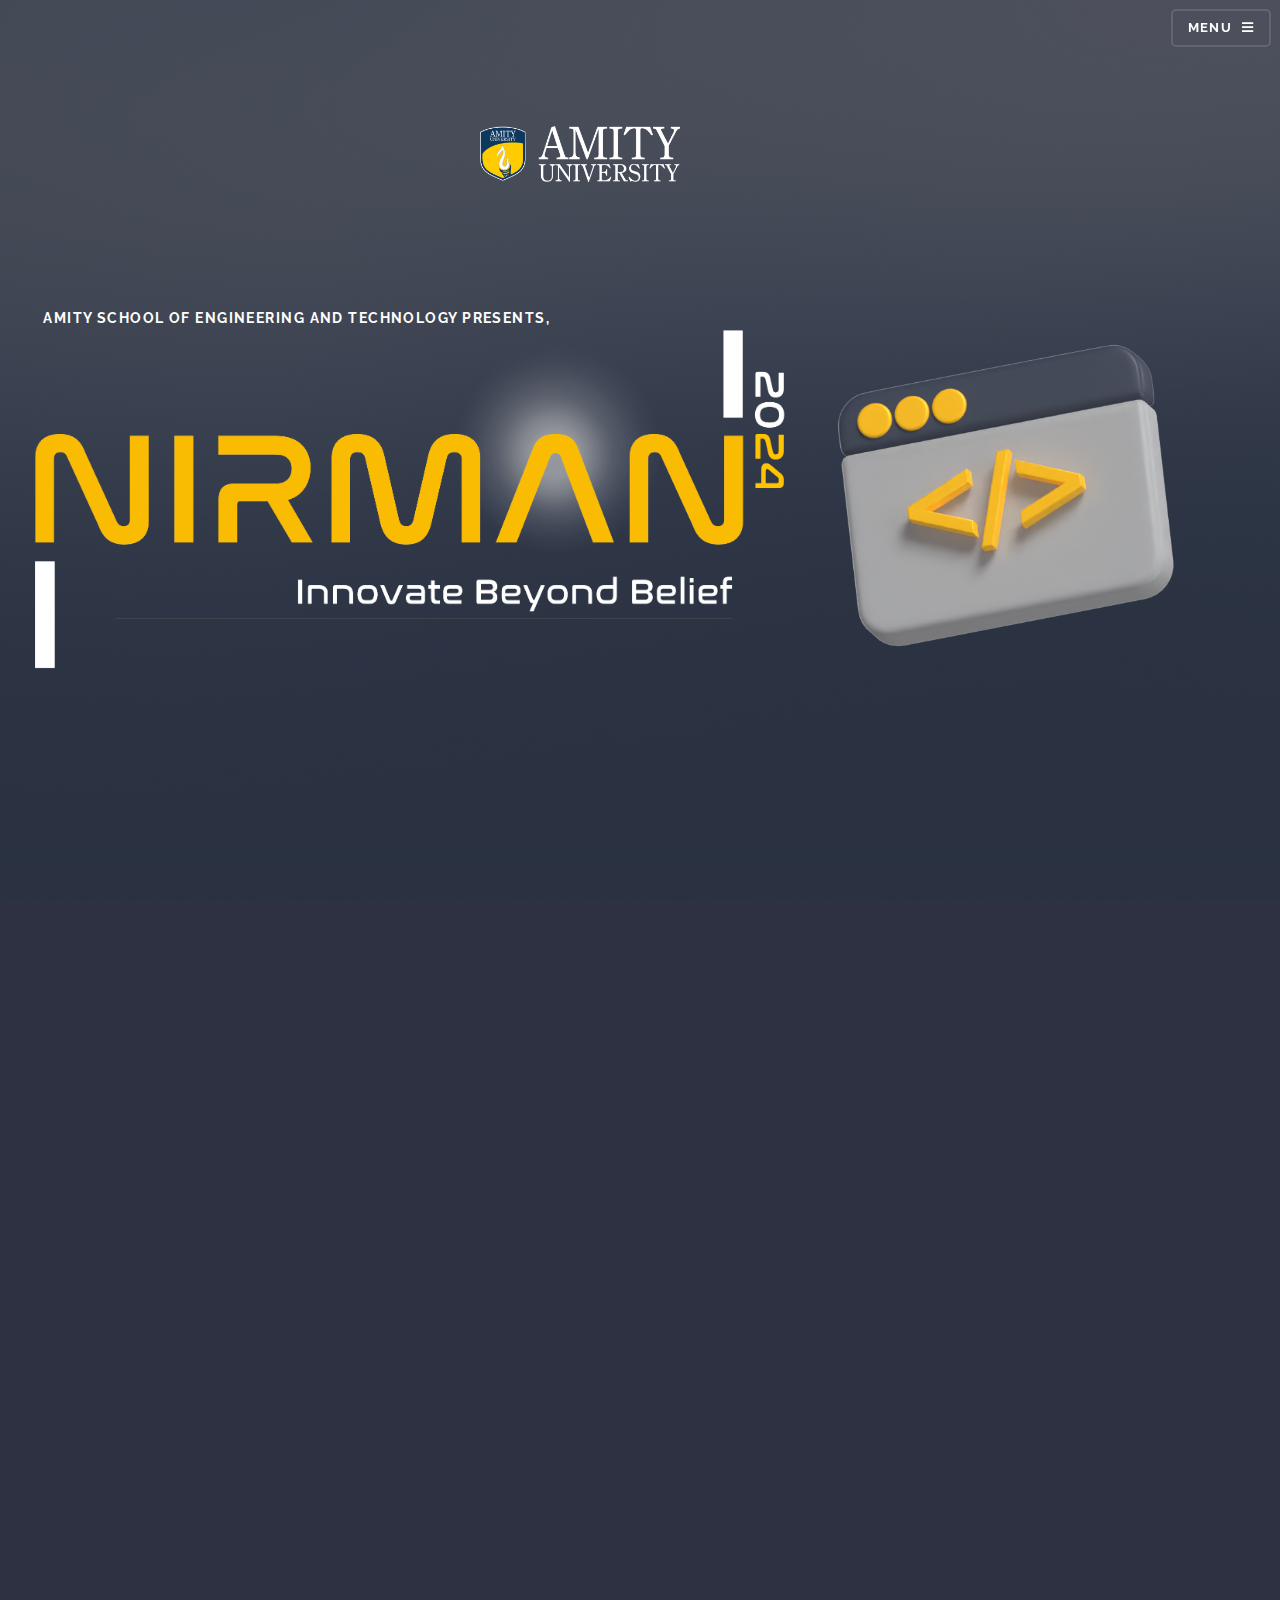
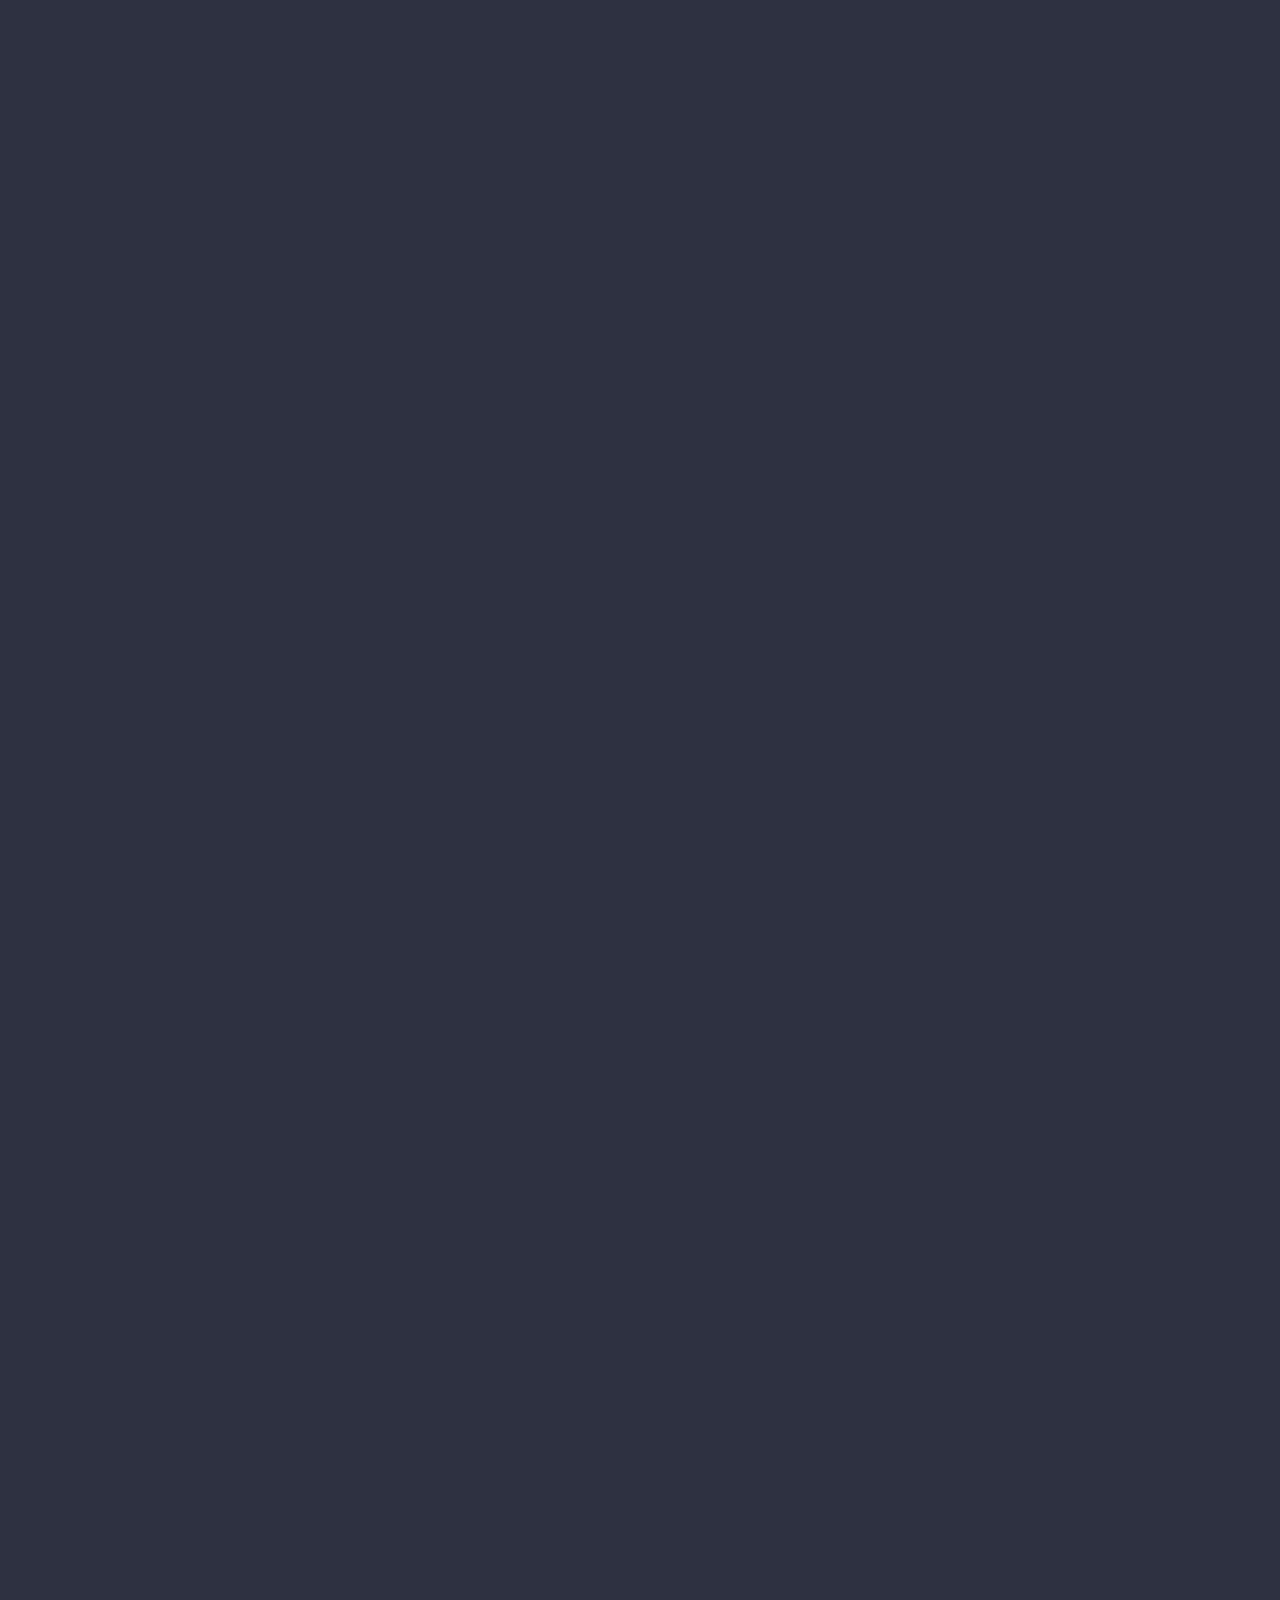
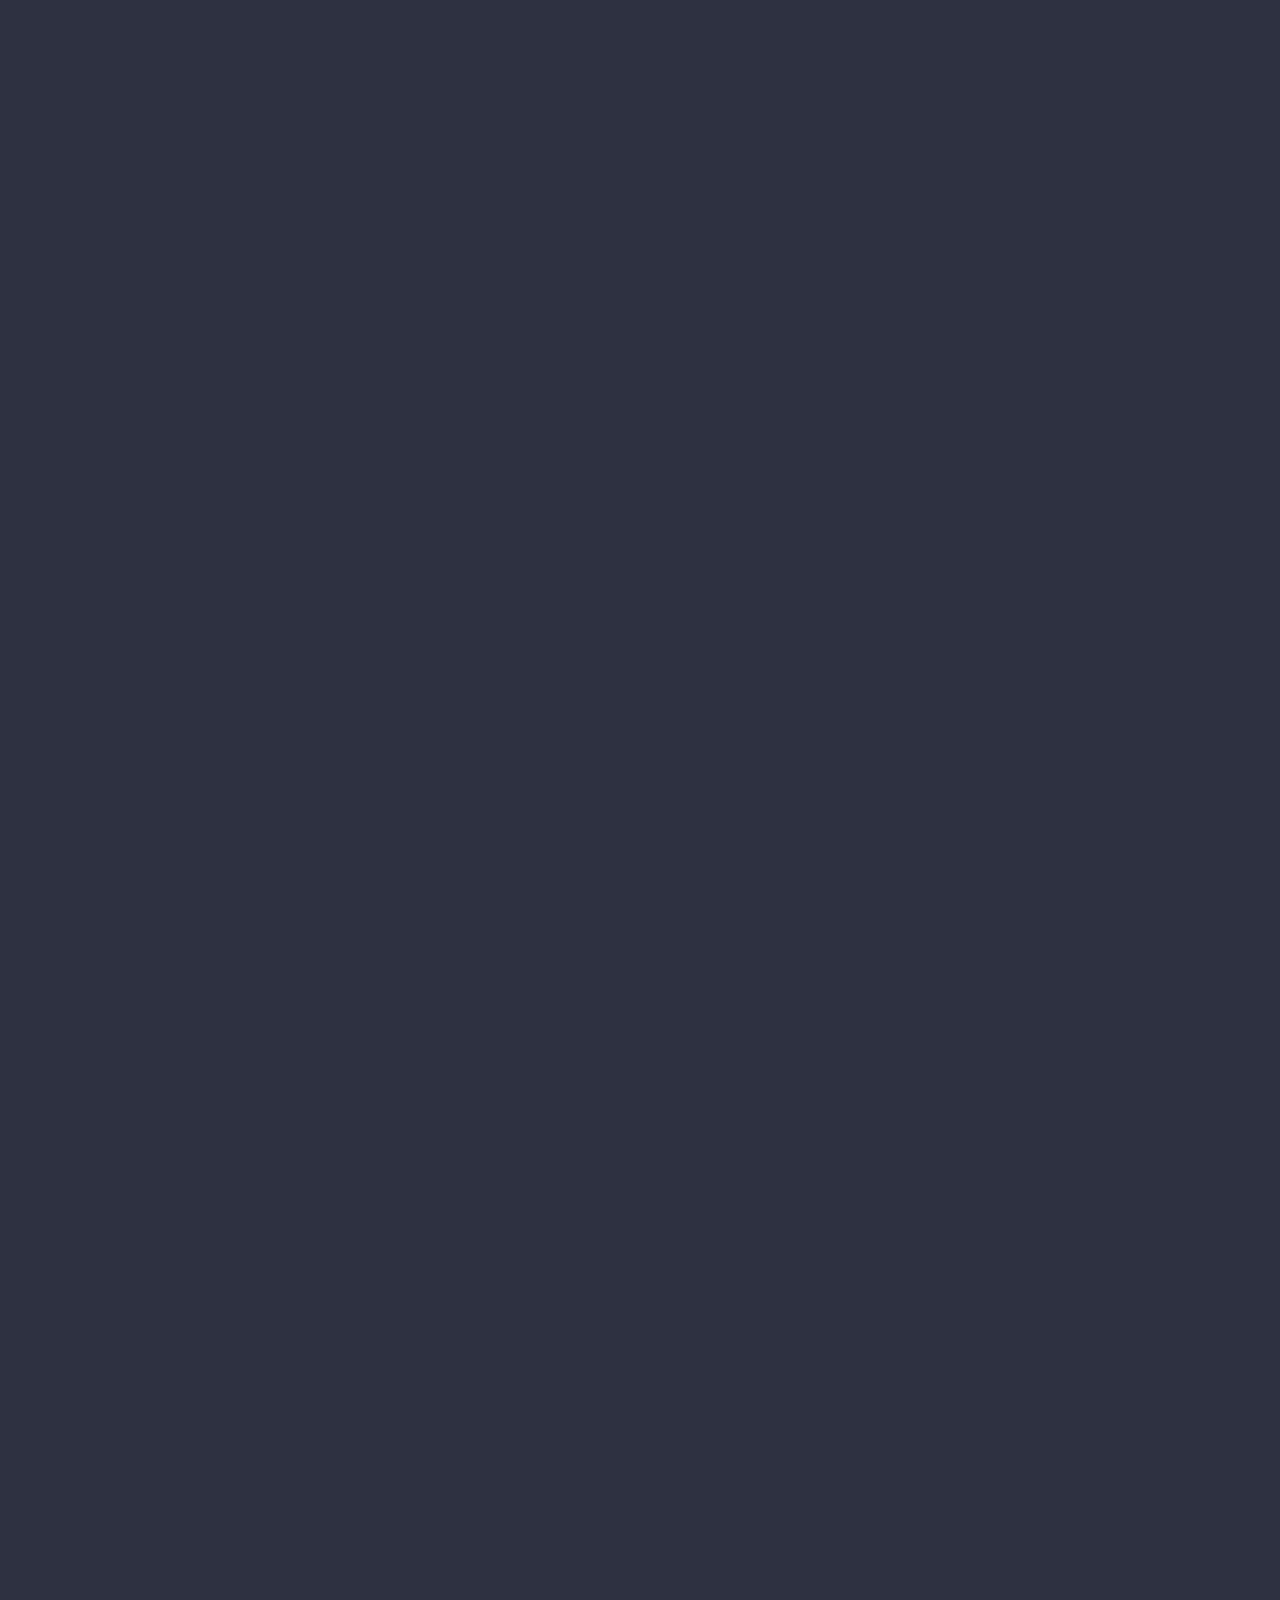
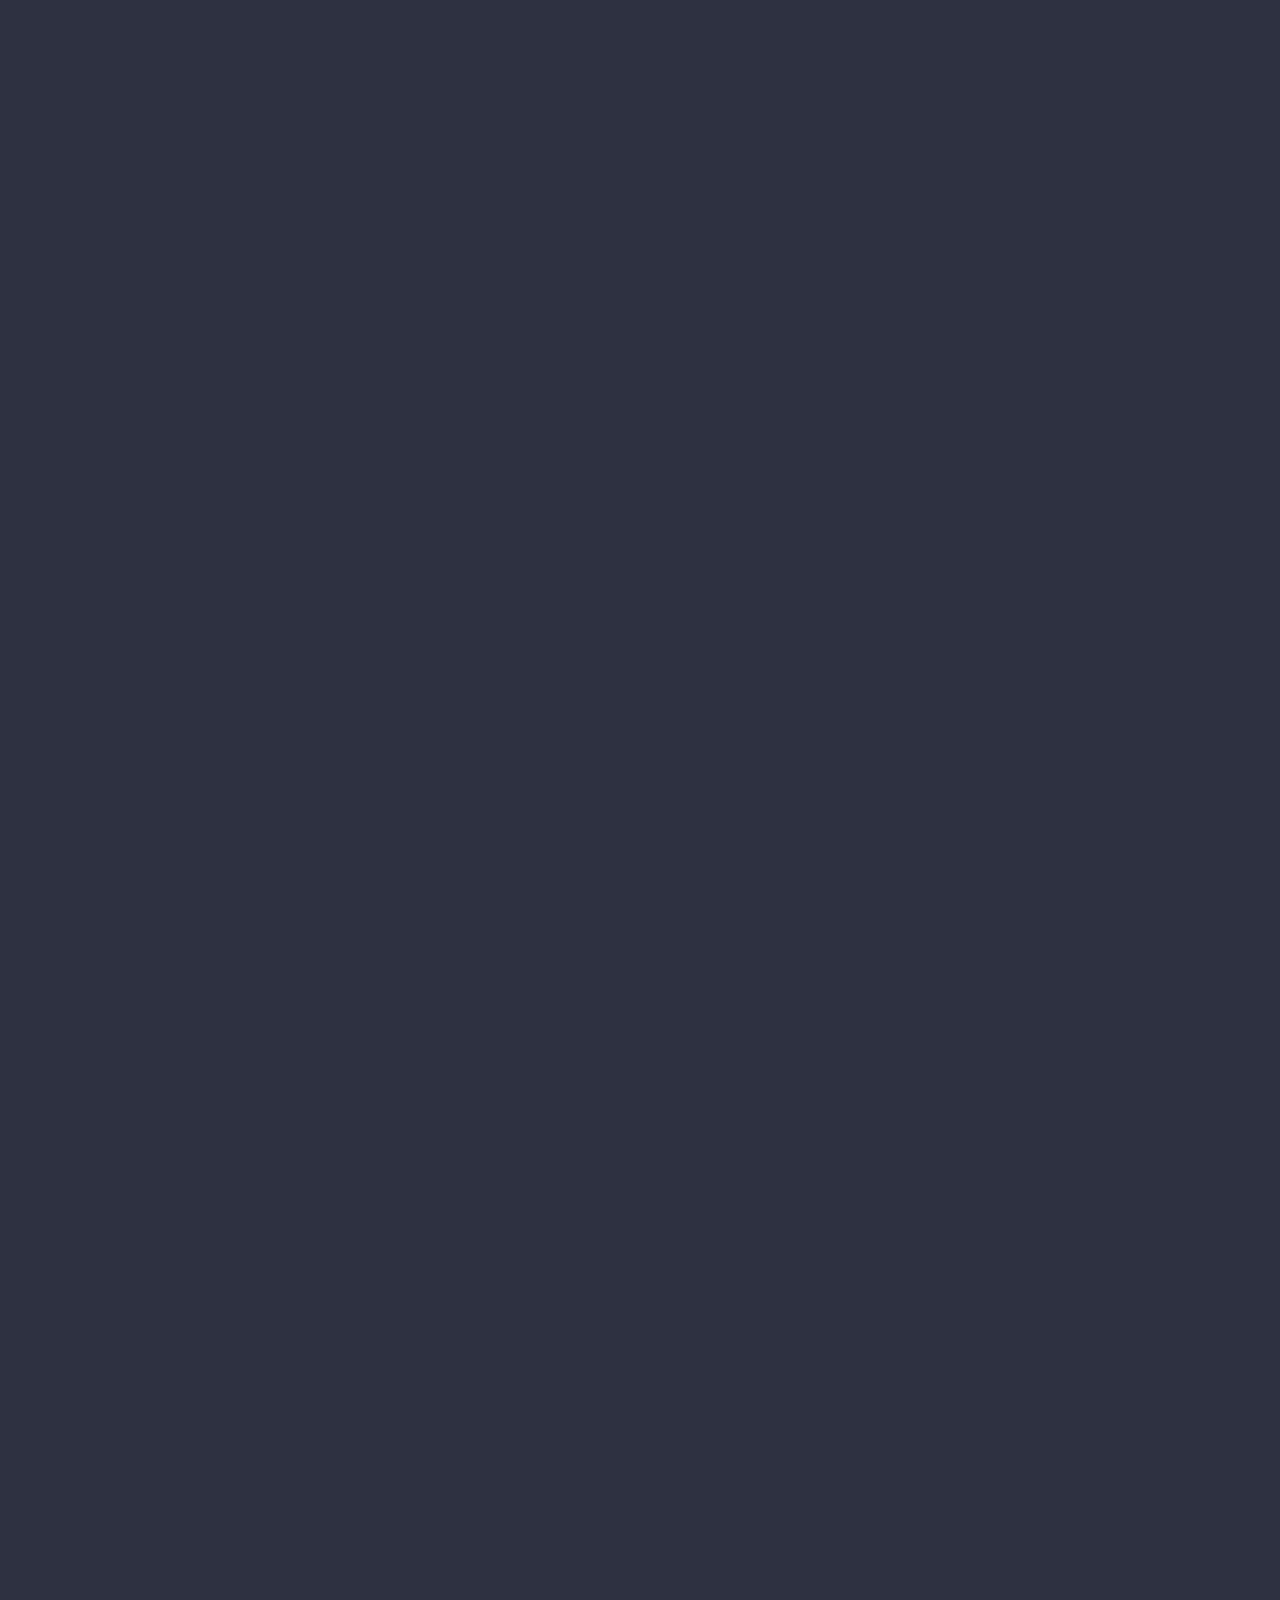
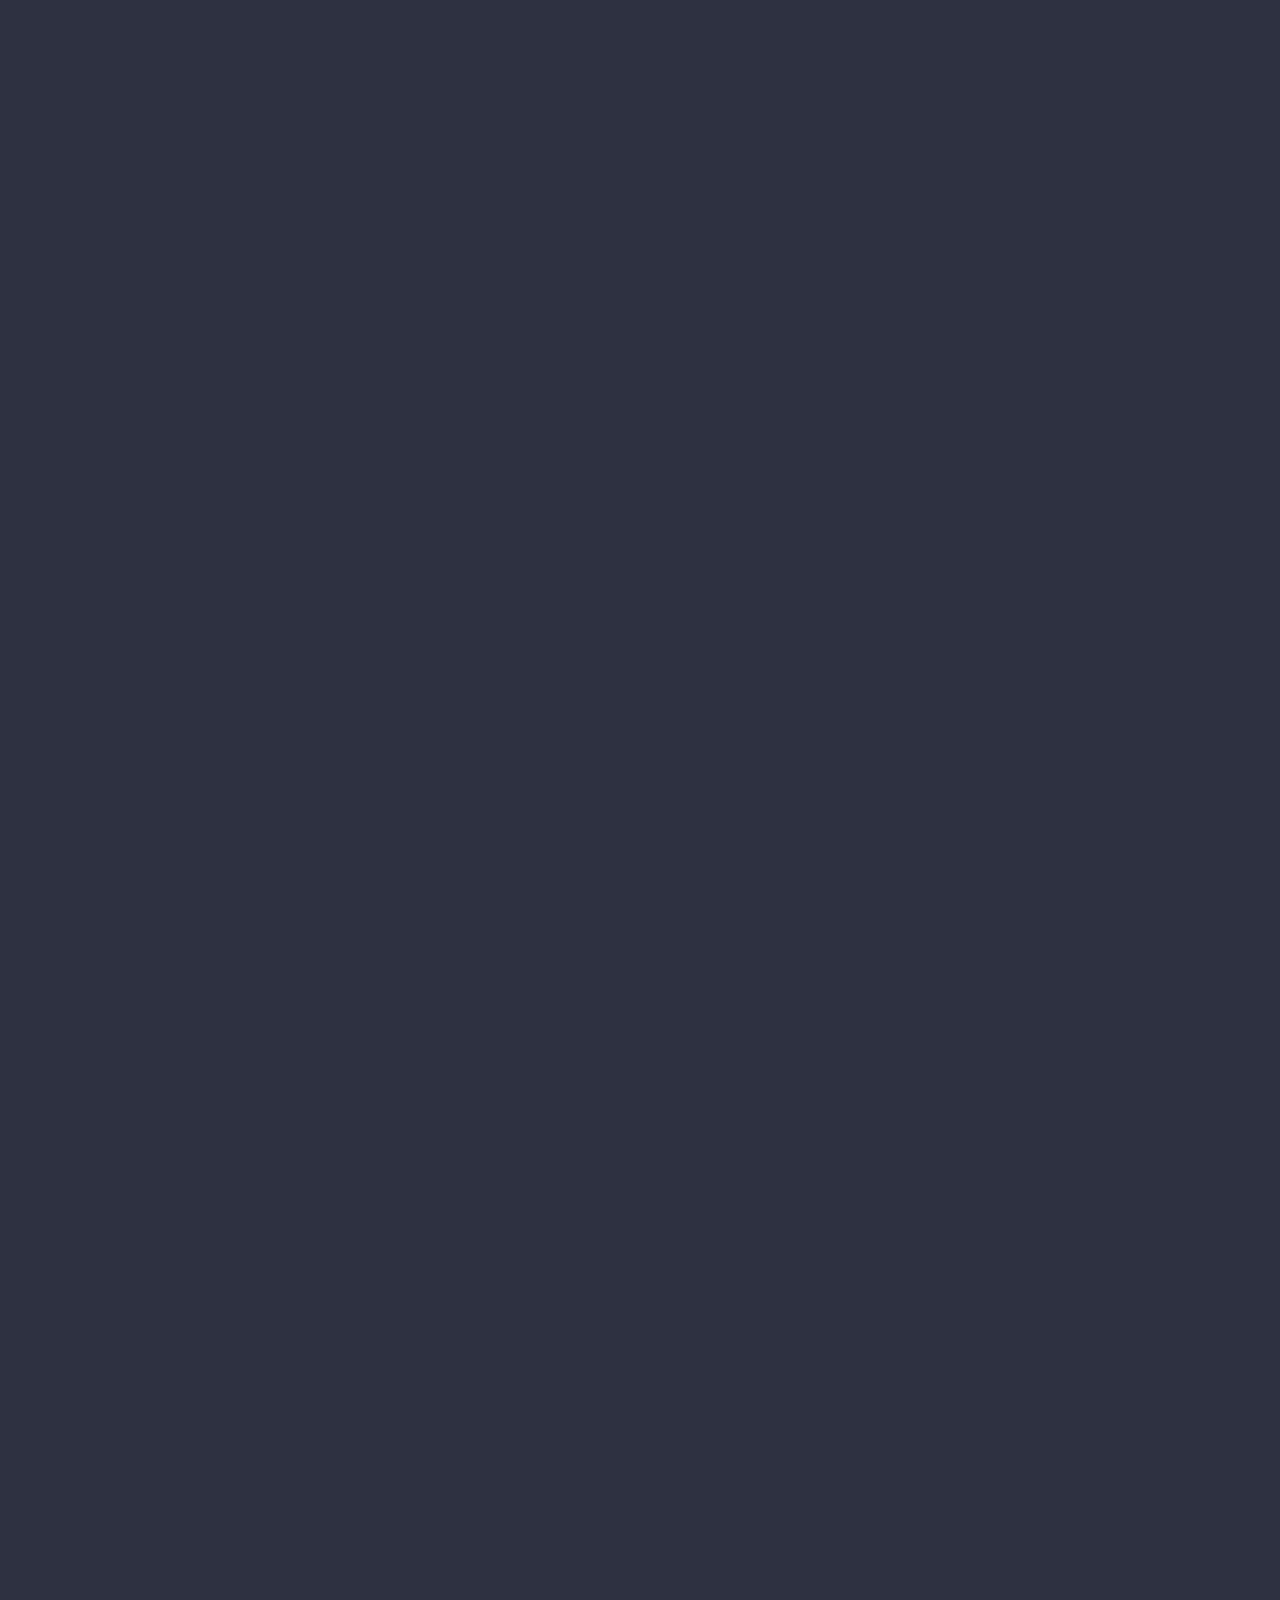
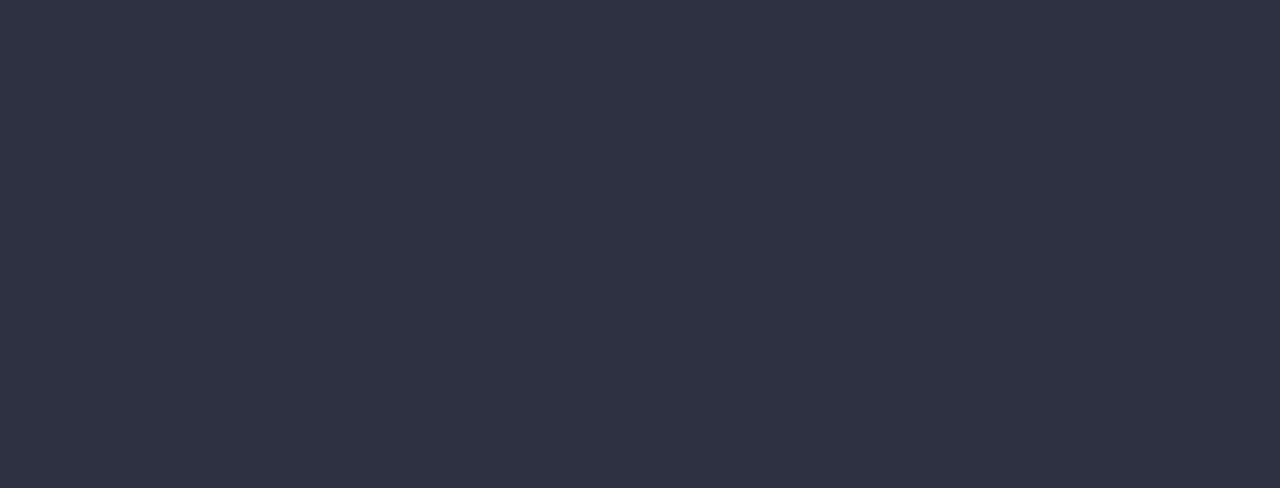
==== commit 67afdf89: "Commit changes" ====
--- a/index.html
+++ b/index.html
@@ -32,6 +32,7 @@
 								<li><a href="index.html">Home</a></li>
 								<li><a href="faq.html">FAQ's</a></li>
 								<li><a href="guidelines.html">Guidelines</a></li>
+								<li><a href="sponsors.html">Sponsors</a></li>
 								<!-- <li><a href="#about">About Us</a></li>
 								<li><a href="#1">Domains</a></li>
 								<li><a href="#timeline">Timeline</a></li>
@@ -76,6 +77,66 @@
 							<p> This hackathon is organised by Amity School of Engineering and Technology of Amity University Mumbai, in collaboration with Google Developer Student Clubs Amity University Mumbai.</p>
 						</div>
 					</section>
+					<section id="preamble" class="wrapper alt style3" data-aos="fade-up">
+						<div class="inner">
+							<h2 class="title">What is Nirman? </h2>
+							<p>
+								Amity University Mumbai's second hackathon, "Nirman Hackathon 2023",
+two-day extravaganza brought together over 200 participants from states across India,
+uniting bright minds under the overarching themes of traditional web development,
+web3, healthcare, smart innovation, and smart city. 
+							</p>
+							<p>
+								The event's success was not just
+measured in the completion of coding challenges but also in the sheer dedication,
+determination, and tireless efforts demonstrated by participants, mentors, and
+coordinators alike. Nirman 23 not only showcased the skill of emerging innovators but
+also underscored the impactful role of collaboration in advancing the frontiers of
+technology.
+							</p>
+							<style>
+								.gallery-container {
+								  width: 80vw;
+								  height: 50vmin;
+								  display: flex;
+								  align-items: center;
+								  justify-content: center;
+								  gap: 1vmin;
+								  margin-top: 20px; /* Adjust the margin as needed */
+								}
+							
+								.gallery-container img {
+								  --brightness: 0.75;
+								  --grayscale: 1;
+								  transition: flex 0.5s, filter 0.5s;
+								  height: 100%;
+								  cursor: pointer;
+								  filter: grayscale(var(--grayscale)) brightness(var(--brightness));
+								  object-fit: cover;
+								  overflow: hidden;
+								  flex: 1;
+								}
+							
+								.gallery-container img:hover {
+								  --brightness: 1.15;
+								  --grayscale: 0;
+								  flex: 6;
+								}
+							  </style>
+							<div class="gallery-container">
+								<img src="images/nr1.jpg">
+								
+								<img src="images/nr2.jpg">
+								<img src="images/nr3.jpg">
+								<img src="images/nr8.jpg">
+								<img src="images/nr4.jpg">
+								<img src="images/nr5.jpg">
+								
+							  </div>
+							
+						</div>
+						
+					</section>
 					
 				<!-- Wrapper -->
 					<section id="wrapper" >
@@ -94,7 +155,7 @@
 								<div class="inner">
 									<a href="#" class="image"><img src="images/3d3.png" alt="" /></a>
 									<div class="content">
-										<h2 class="major">Traditional Web</h2>
+										<h2 class="major">Traditional Web Development</h2>
 										<p>Traditional Web Hackathon aims to construct and implement websites using both creative and technical skills for rapidly growing industries.
 											Web development with traditional tools such as HTML, CSS, JS and frontend frameworks in order to provide the users an attractive and interactive interface.
 										</p>
@@ -108,7 +169,7 @@
 								<div class="inner">
 									<a href="#" class="image"><img src="images/3d4.png" alt="" /></a>
 									<div class="content">
-										<h2 class="major">Web3</h2>
+										<h2 class="major">Web 3.0 Development</h2>
 										<p>Web3 is an idea for a new iteration of the World Wide Web, incorporating concepts such as decentralisation, blockchain technologies, and token-based economics. Integrating blockchain and distributed technology into web development principles to build decentralised systems and futuristic applications.
 										</p>
 										
@@ -121,7 +182,7 @@
 								<div class="inner">
 									<a href="#" class="image"><img src="images/3d5.png" alt="" /></a>
 									<div class="content">
-										<h2 class="major">Healthcare</h2>
+										<h2 class="major">HealthTech Solutions</h2>
 										<p>A health hackathon aims at productising high-impact innovations better than existing alternatives, relevant to the local context, simple, easily tested, and visible to others. Building solutions in order to ensure better quality of living and improving the overall health standard around us.
 										</p>
 										
@@ -133,7 +194,7 @@
 								<div class="inner">
 									<a href="#" class="image"><img src="images/3d6.png" alt="" /></a>
 									<div class="content">
-										<h2 class="major">Smart City</h2>
+										<h2 class="major">Smart City Infrastructure Services</h2>
 										<p>The objective of the Smart City Hackathon is to encourage participants to build innovative solutions for a Smarter City through a rapid pace of development.</p>
 										
 									</div>
@@ -145,7 +206,7 @@
 								<div class="inner">
 									<a href="#" class="image"><img src="images/3d7.png" alt="" /></a>
 									<div class="content">
-										<h2 class="major">Smart Innovation</h2>
+										<h2 class="major">Smart Innovation with AI/ML</h2>
 										<p>Smart innovation entails the use of Artificial Intelligence, Machine Learning and Deep Learning techniques to engender solutions which improve lives through automation, prediction and accessibility.</p>
 										
 									</div>
@@ -169,14 +230,14 @@
 													  <div class="ag-timeline-card_point">1</div>
 													</div>
 													<div class="ag-timeline-card_meta-box">
-													  <div class="ag-timeline-card_meta">Day 1 </div>
+													  <div class="ag-timeline-card_meta">20th March </div>
 													</div>
 												  </div>
 												  <div class="ag-timeline-card_item">
 													<div class="ag-timeline-card_inner">
 													
 													  <div class="ag-timeline-card_info">
-														<div class="ag-timeline-card_title">Day 1 </div>
+														<div class="ag-timeline-card_title">20th March </div>
 														<div class="ag-timeline-card_desc">
 															<h3>registration and check in
 															</h3>
@@ -276,7 +337,7 @@
 													  <div class="ag-timeline-card_point">5</div>
 													</div>
 													<div class="ag-timeline-card_meta-box">
-													  <div class="ag-timeline-card_meta"></div>
+													  <div class="ag-timeline-card_meta">21st March</div>
 													</div>
 												  </div>
 												  <div class="ag-timeline-card_item">
@@ -285,10 +346,11 @@
 													  <div class="ag-timeline-card_info">
 														<div class="ag-timeline-card_title"></div>
 														<div class="ag-timeline-card_desc">
-															<h3>second judging phase</h3>
+															<h3>Seminar</h3>
 															
 															<ul> 
-															   <li> Progress of participants is verified.
+															   <li> Sponsors may conduct a speaker session with
+																the participating teams during the hackathon
 																</li>								
 														   </ul>
 														</div>
@@ -297,21 +359,48 @@
 													<div class="ag-timeline-card_arrow"></div>
 												  </div>
 												</div>	
-														
 												<div class="js-timeline_item ag-timeline_item">
 													<div class="ag-timeline-card_box">
-													  <div class="ag-timeline-card_meta-box">
-														<div class="ag-timeline-card_meta">Day 2</div>
-													  </div>
 													  <div class="js-timeline-card_point-box ag-timeline-card_point-box">
 														<div class="ag-timeline-card_point">6</div>
+													  </div>
+													  <div class="ag-timeline-card_meta-box">
+														<div class="ag-timeline-card_meta"></div>
+													  </div>
+													</div>
+													<div class="ag-timeline-card_item">
+													  <div class="ag-timeline-card_inner">
+													  
+														<div class="ag-timeline-card_info">
+														  <div class="ag-timeline-card_title"></div>
+														  <div class="ag-timeline-card_desc">
+															  <h3>second judging phase</h3>
+															  
+															  <ul> 
+																 <li> Progress of participants is verified.
+																  </li>								
+															 </ul>
+														  </div>
+														</div>
+													  </div>
+													  <div class="ag-timeline-card_arrow"></div>
+													</div>
+												  </div>	
+												<div class="js-timeline_item ag-timeline_item">
+													<div class="ag-timeline-card_box">
+													 
+													  <div class="js-timeline-card_point-box ag-timeline-card_point-box">
+														<div class="ag-timeline-card_point">7</div>
+													  </div>
+													  <div class="ag-timeline-card_meta-box">
+														<div class="ag-timeline-card_meta">22nd March</div>
 													  </div>
 													</div>
 													<div class="ag-timeline-card_item">
 													  <div class="ag-timeline-card_inner">
 													   
 														<div class="ag-timeline-card_info">
-														  <div class="ag-timeline-card_title">Day 2</div>
+														  <div class="ag-timeline-card_title">22nd March</div>
 														  <div class="ag-timeline-card_desc">
 															  <h3> Presentations and third judging phase 
 															  </h3>
@@ -325,11 +414,11 @@
 													  <div class="ag-timeline-card_arrow"></div>
 													</div>
 													
-												  </div>  
-												  <div class="js-timeline_item ag-timeline_item">
+										      	</div>  
+												<div class="js-timeline_item ag-timeline_item">
 													<div class="ag-timeline-card_box">
 													  <div class="js-timeline-card_point-box ag-timeline-card_point-box">
-														<div class="ag-timeline-card_point">7</div>
+														<div class="ag-timeline-card_point">8</div>
 													  </div>
 													  <div class="ag-timeline-card_meta-box">
 														<div class="ag-timeline-card_meta"></div>
@@ -351,14 +440,14 @@
 													  </div>
 													  <div class="ag-timeline-card_arrow"></div>
 													</div>
-												  </div>
+												</div>
 												  <div class="js-timeline_item ag-timeline_item">
 													<div class="ag-timeline-card_box">
 													  <div class="ag-timeline-card_meta-box">
 														<div class="ag-timeline-card_meta"></div>
 													  </div>
 													  <div class="js-timeline-card_point-box ag-timeline-card_point-box">
-														<div class="ag-timeline-card_point">8</div>
+														<div class="ag-timeline-card_point">9</div>
 													  </div>
 													</div>
 													<div class="ag-timeline-card_item">
@@ -376,6 +465,7 @@
 													  <div class="ag-timeline-card_arrow"></div>
 													</div>
 												  </div>
+												  
 											  </div>
 											</div>
 										  </div>
@@ -474,18 +564,24 @@
 		   </ul>
 		   <h3>Faculty Coordinators</h3>
 		<ul >
-		<li class="icon solid fa-user"> Dr.Deepa Parasar </li>
+		<li class="icon solid fa-user"> Prof. (Dr.) Deepa Parasar </li>
 		<li class="icon solid fa-phone"> +91 99200 74110</li>
 		<li class="icon solid fa-envelope"><a href="#"> dparasar@mum.amity.edu </a></li>
 		<!-- 
 		<li class="icon brands fa-twitter"><a href="#">twitter.com/untitled-tld</a></li>
 		<li class="icon brands fa-facebook-f"><a href="#">facebook.com/untitled-tld</a></li>
 		<li class="icon brands fa-instagram"><a href="#">instagram.com/untitled-tld</a></li>  -->
-	</ul>
-	</div>
-	<div class="contact" data-aos="fade-up"> 
+	 </ul>
+	
+	 </div>
+	 <!--  <p style="text-align: center; font-weight: bold;">Organised By</p>
+
+	 <p data-aos="fade-up">Amity School of Engineering and Technology in association with
+		Google Developer Student Clubs Amity University Mumbai</p>-->
+	
+	 <div class="contact" data-aos="fade-up"> 
 		
-   </div>		
+    </div>		
 		<ul class="copyright">
 			<li>&copy;Copyright 2024 Nirman All Rights Reserved by GDSC AUM </li><li> Website by: <a href="https://www.linkedin.com/in/roshni-sahoo-034427229/">Roshni Sahoo</a></li>
 		</ul>
--- a/assets/css/main.css
+++ b/assets/css/main.css
@@ -2866,7 +2866,7 @@
 
 		table th {
 			color: #ffffff;
-			font-size: 0.9em;
+			font-size: 1em;
 			font-weight: 600;
 			padding: 0 0.75em 0.75em 0.75em;
 			text-align: left;
@@ -3864,6 +3864,7 @@
 		}
 
 			.wrapper.style3:before, .wrapper.style3:after {
+				width: 100%; 
 				background-image: url("data:image/svg+xml;charset=utf8,%3Csvg xmlns='http://www.w3.org/2000/svg' width='100' height='100' viewBox='0 0 100 100' preserveAspectRatio='none'%3E%3Cpolygon points='0,100 100,0 100,100' style='fill:%233d4051%3B' /%3E%3C/svg%3E");
 			}
 
@@ -4627,4 +4628,5 @@
 	  
 	  }
 
-	  +	 
+  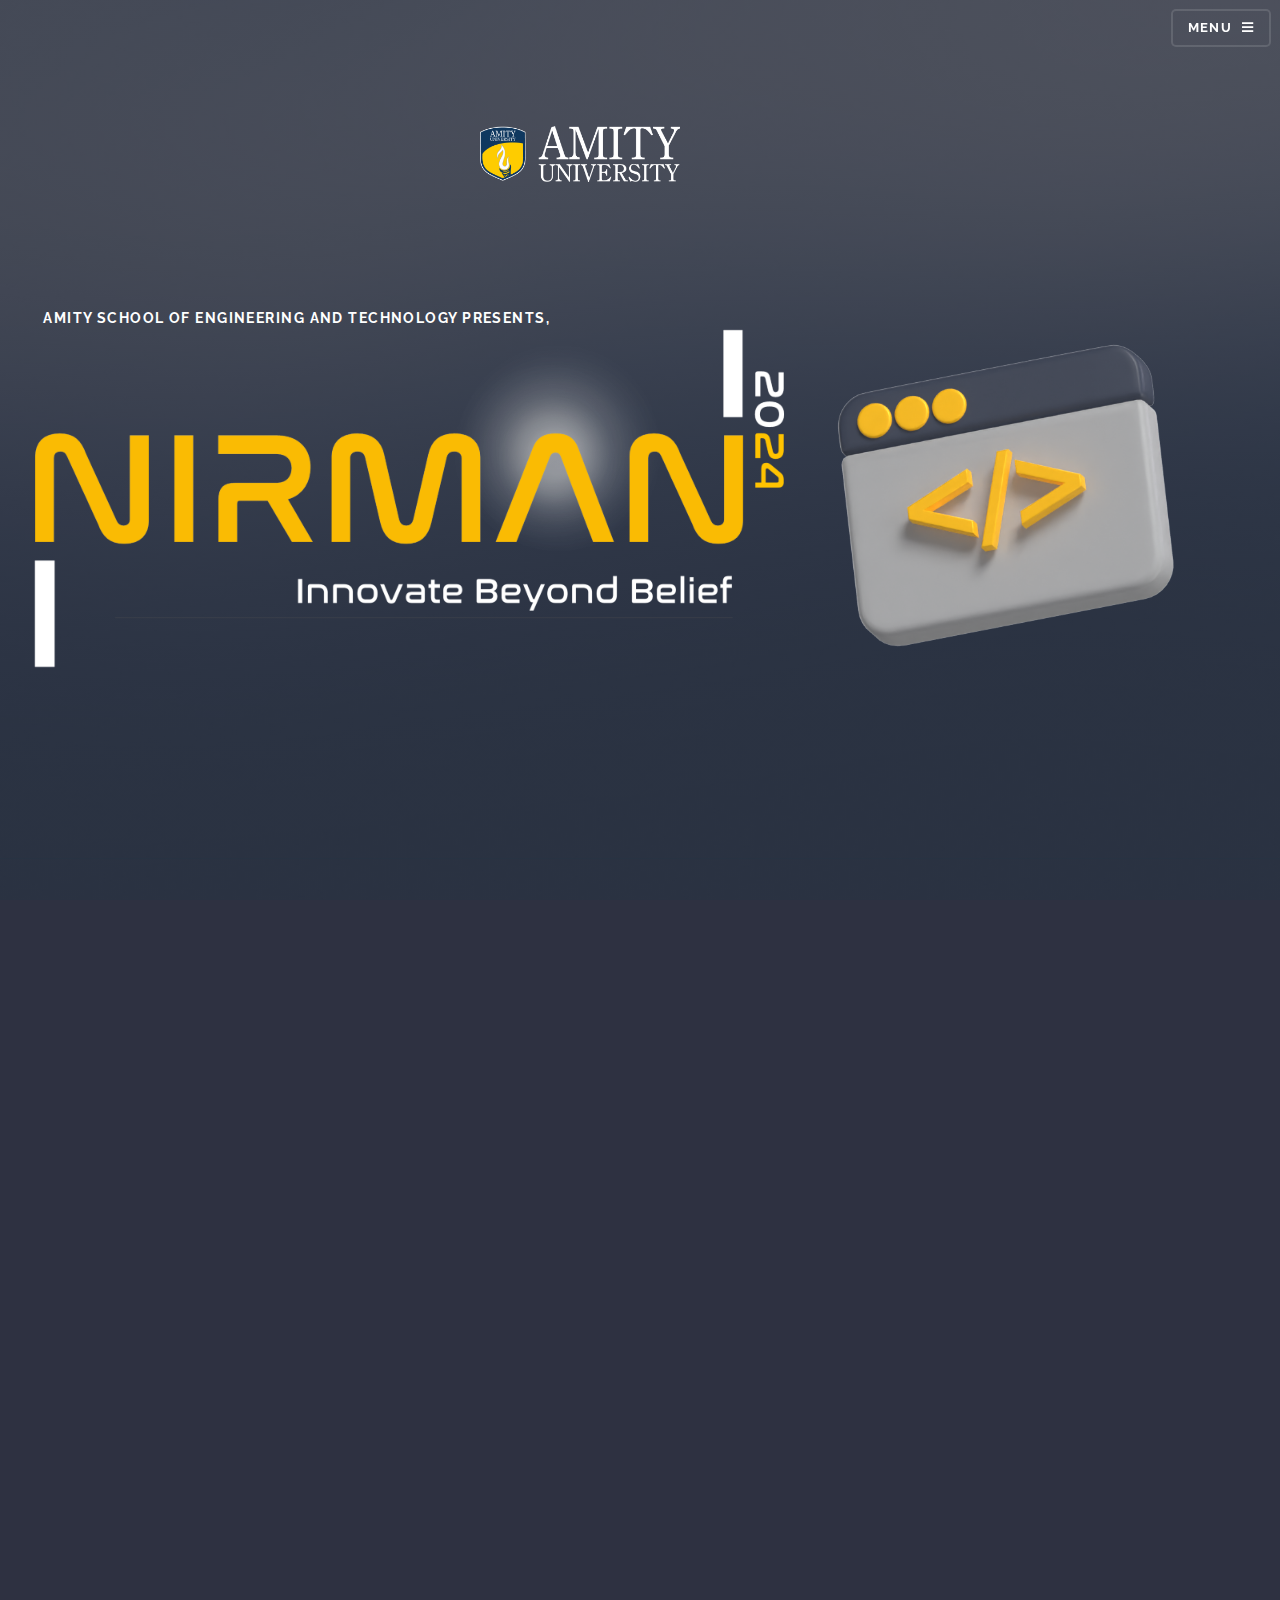
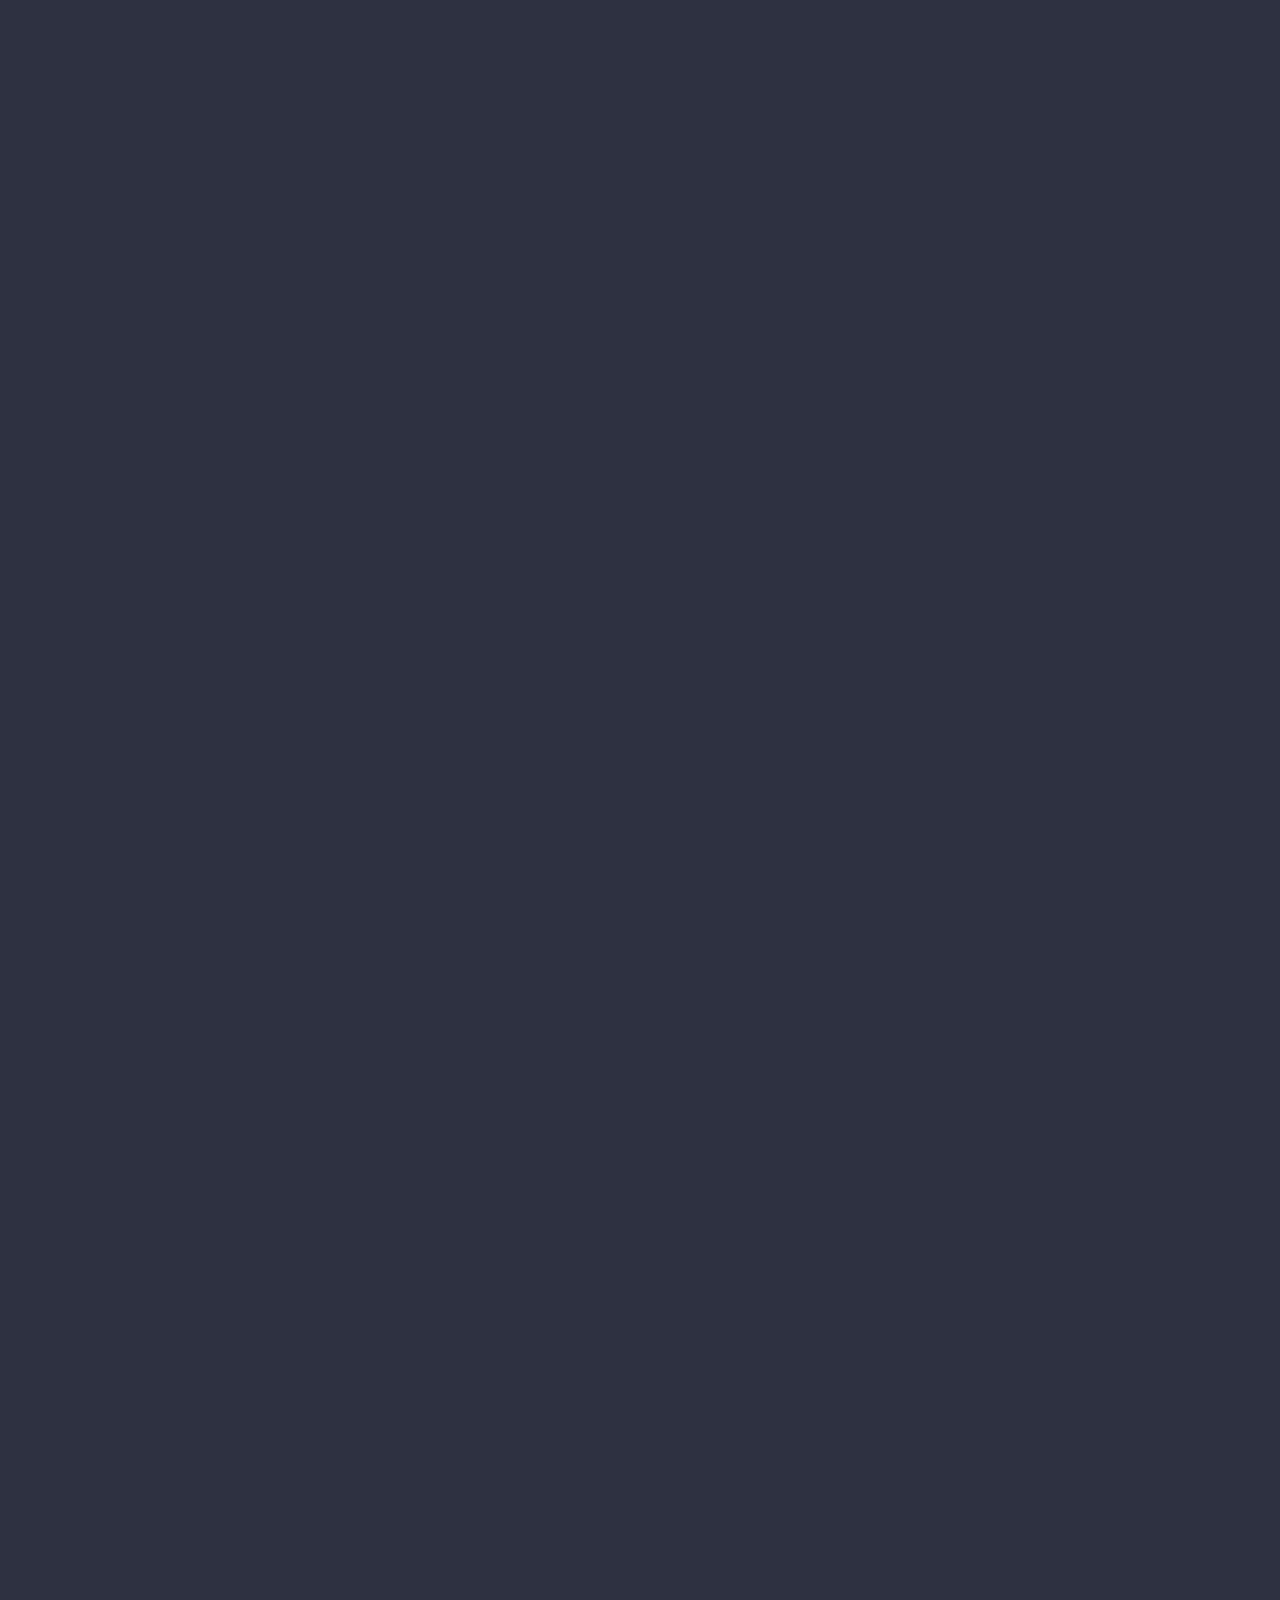
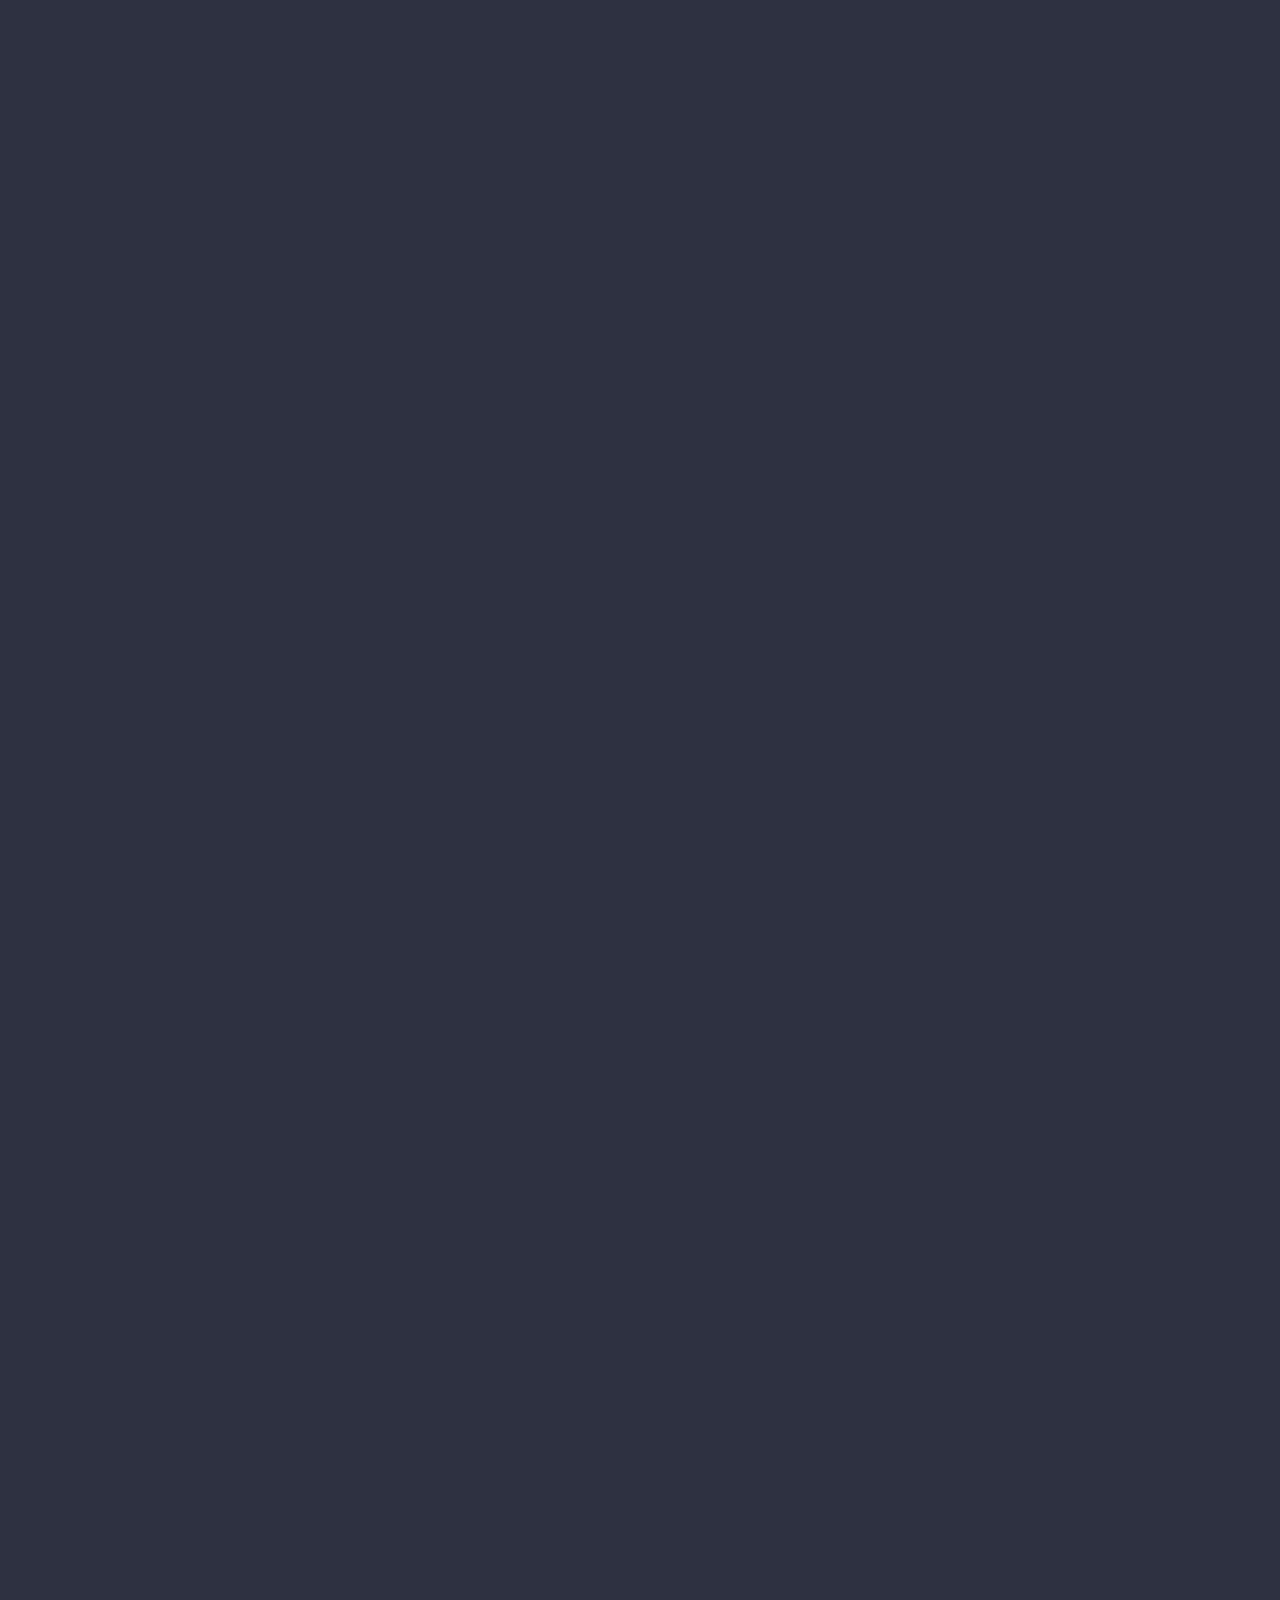
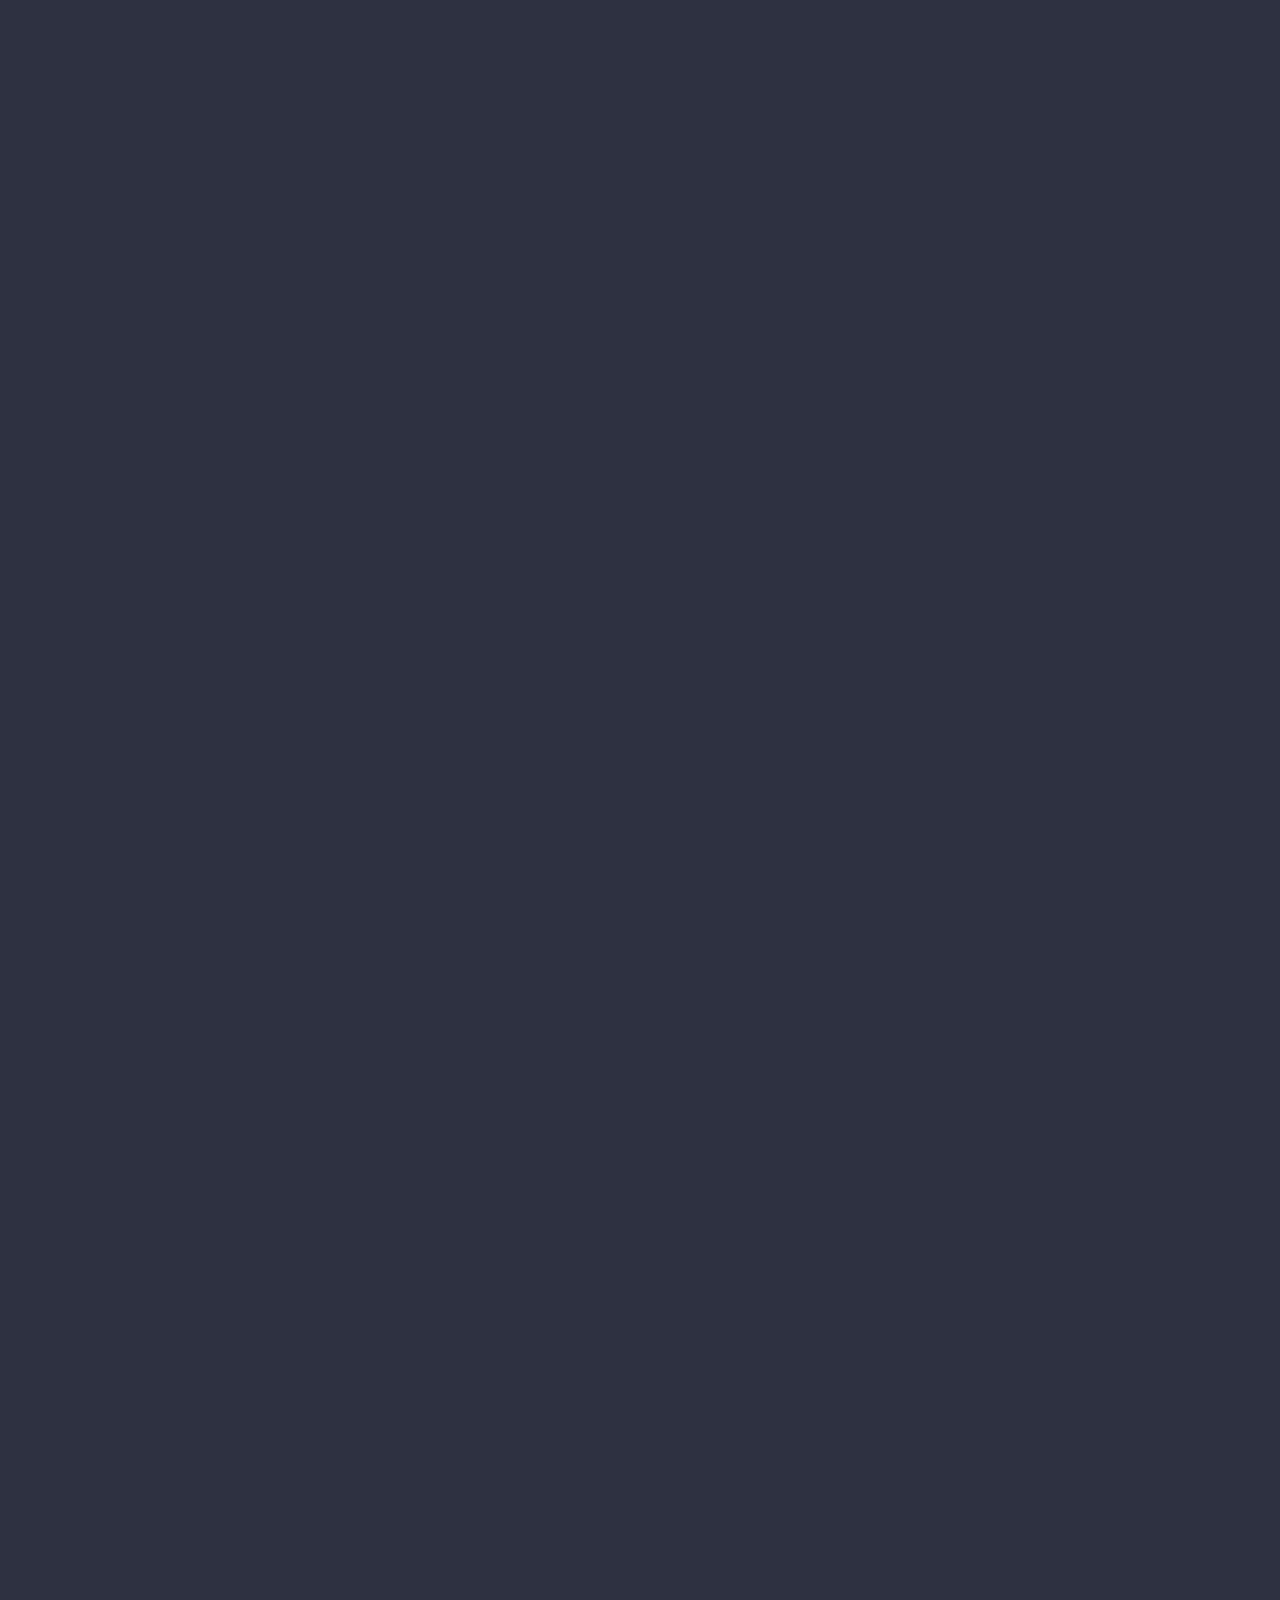
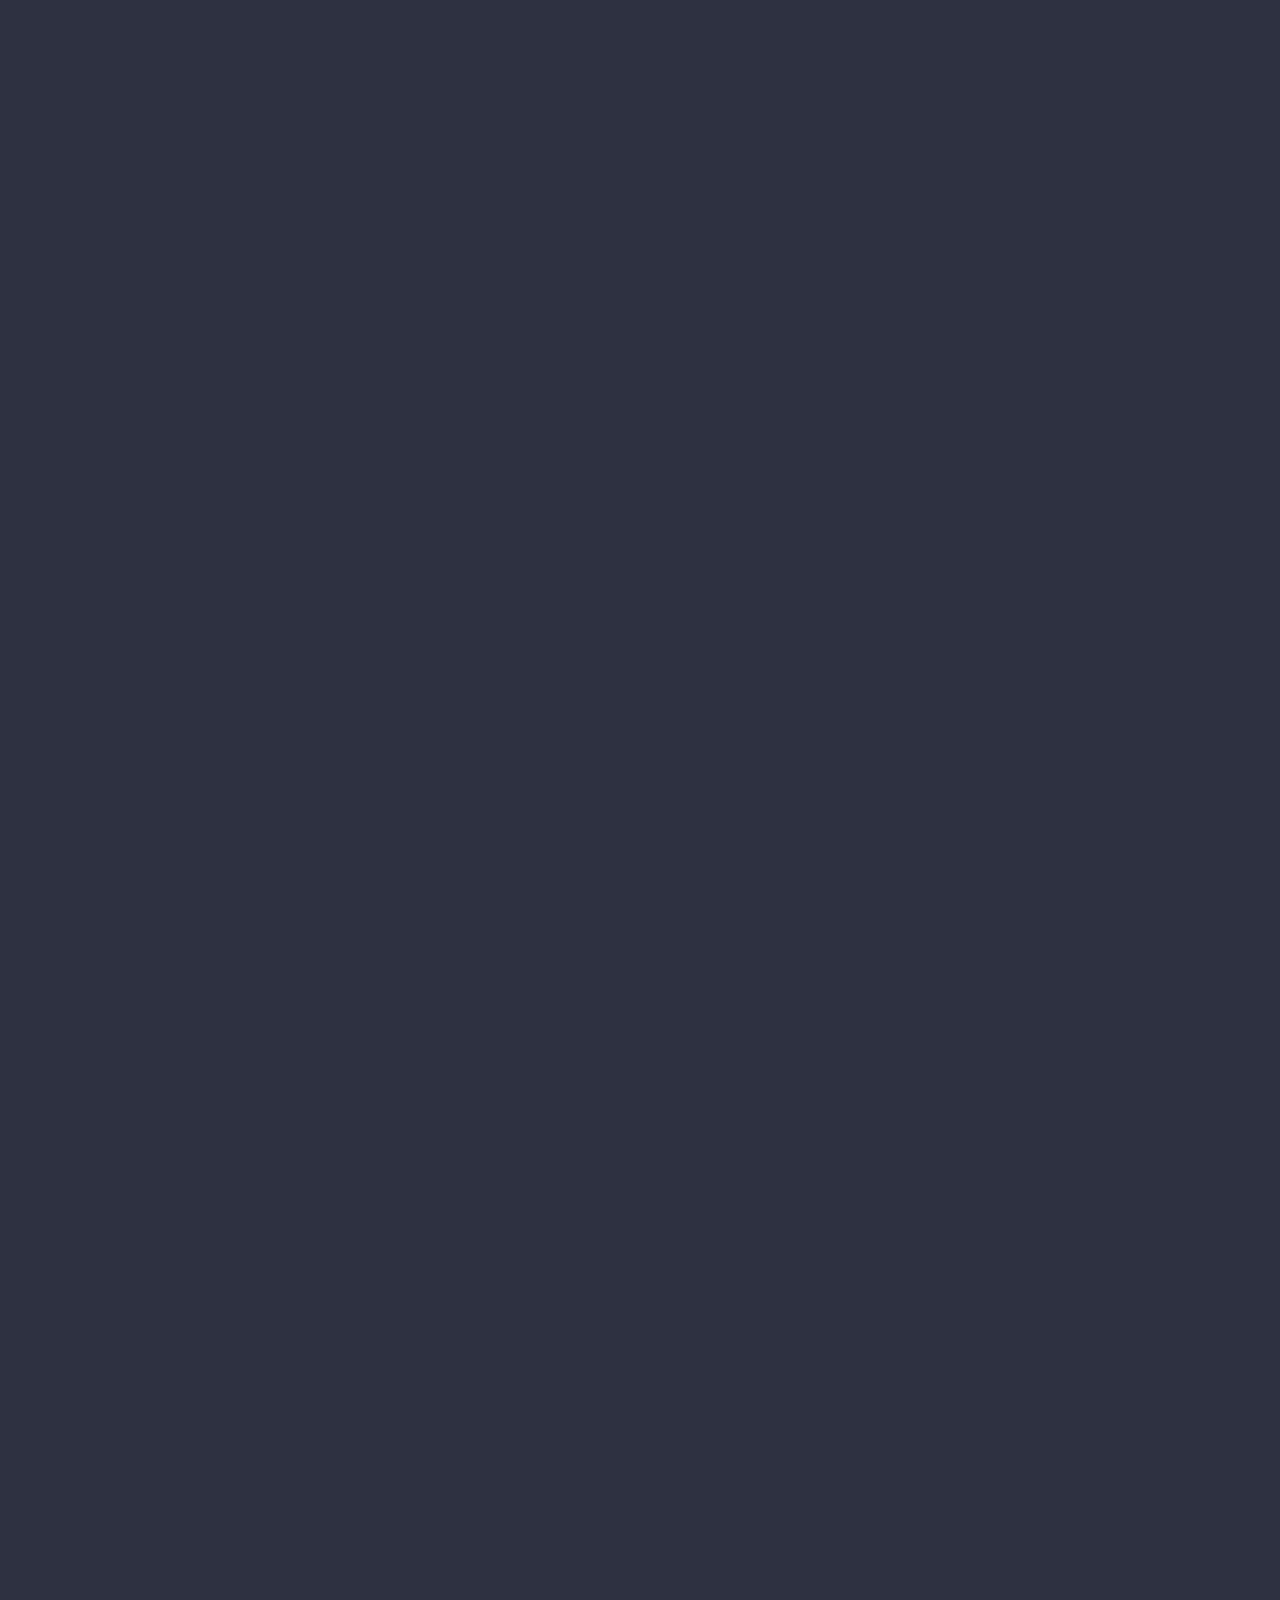
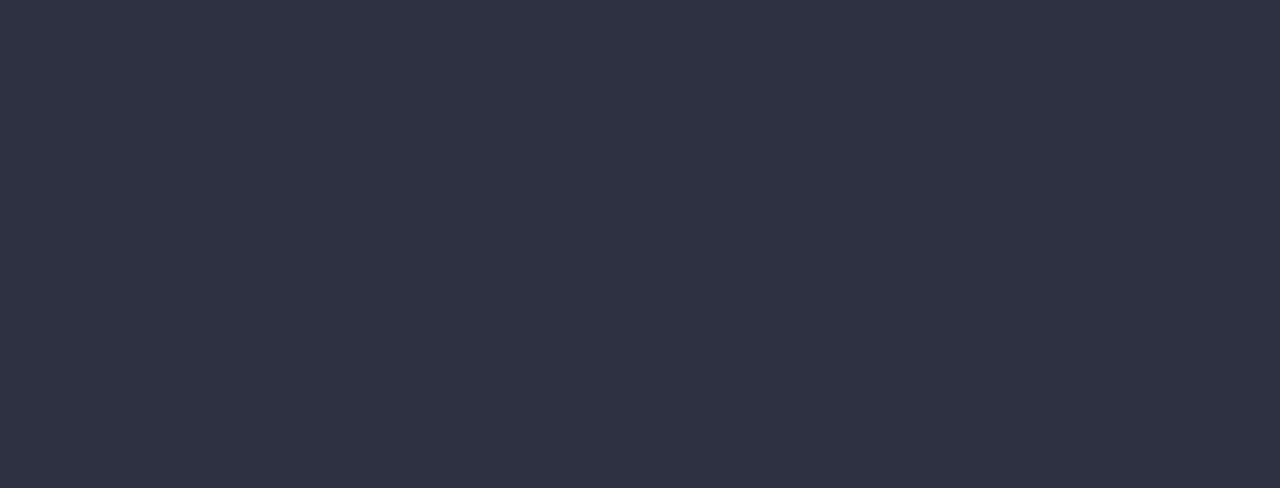
==== commit b9e39a93: "Commit changes 6" ====
--- a/index.html
+++ b/index.html
@@ -4,6 +4,8 @@
 	<head>
 		<title>Nirman 2024</title>
 		<meta charset="utf-8" />
+		<link rel="icon" href="nirman_logo_tab.png" type="image/png">
+        <link rel="shortcut icon" href="nirman_logo_tab.png" type="image/png">
 		<meta name="viewport" content="width=device-width, initial-scale=1, user-scalable=no" />
 		<link rel="stylesheet" href="assets/css/main.css" />
 		<noscript><link rel="stylesheet" href="assets/css/noscript.css" /></noscript>
@@ -344,7 +346,7 @@
 													<div class="ag-timeline-card_inner">
 													
 													  <div class="ag-timeline-card_info">
-														<div class="ag-timeline-card_title"></div>
+														<div class="ag-timeline-card_title">21st March</div>
 														<div class="ag-timeline-card_desc">
 															<h3>Seminar</h3>
 															
--- a/assets/css/main.css
+++ b/assets/css/main.css
@@ -316,6 +316,12 @@
 			transition: 0.5s; /* Add a smooth transition effect */
 		}
 		
+		h2.title3 {
+			
+			font-size: 2.8em;
+			border-bottom: solid 2px rgba(255, 255, 255, 0.125);
+			transition: 0.5s; /* Add a smooth transition effect */
+		}
 		h2.title:hover {
 			color: #fff;
 			text-shadow: 0 0 5px #86845da2,
@@ -352,6 +358,13 @@
 
 		h3 {
 			font-size: 0.8em;
+		}
+
+	}
+		@media screen and (max-width: 480px) {
+
+		h2.title3 {
+			font-size: 2em;
 		}
 
 	}
@@ -2905,7 +2918,7 @@
 			table.alt tfoot {
 				border-top: 0;
 			}
-
+		
 /* Button */
 
 	input[type="submit"],
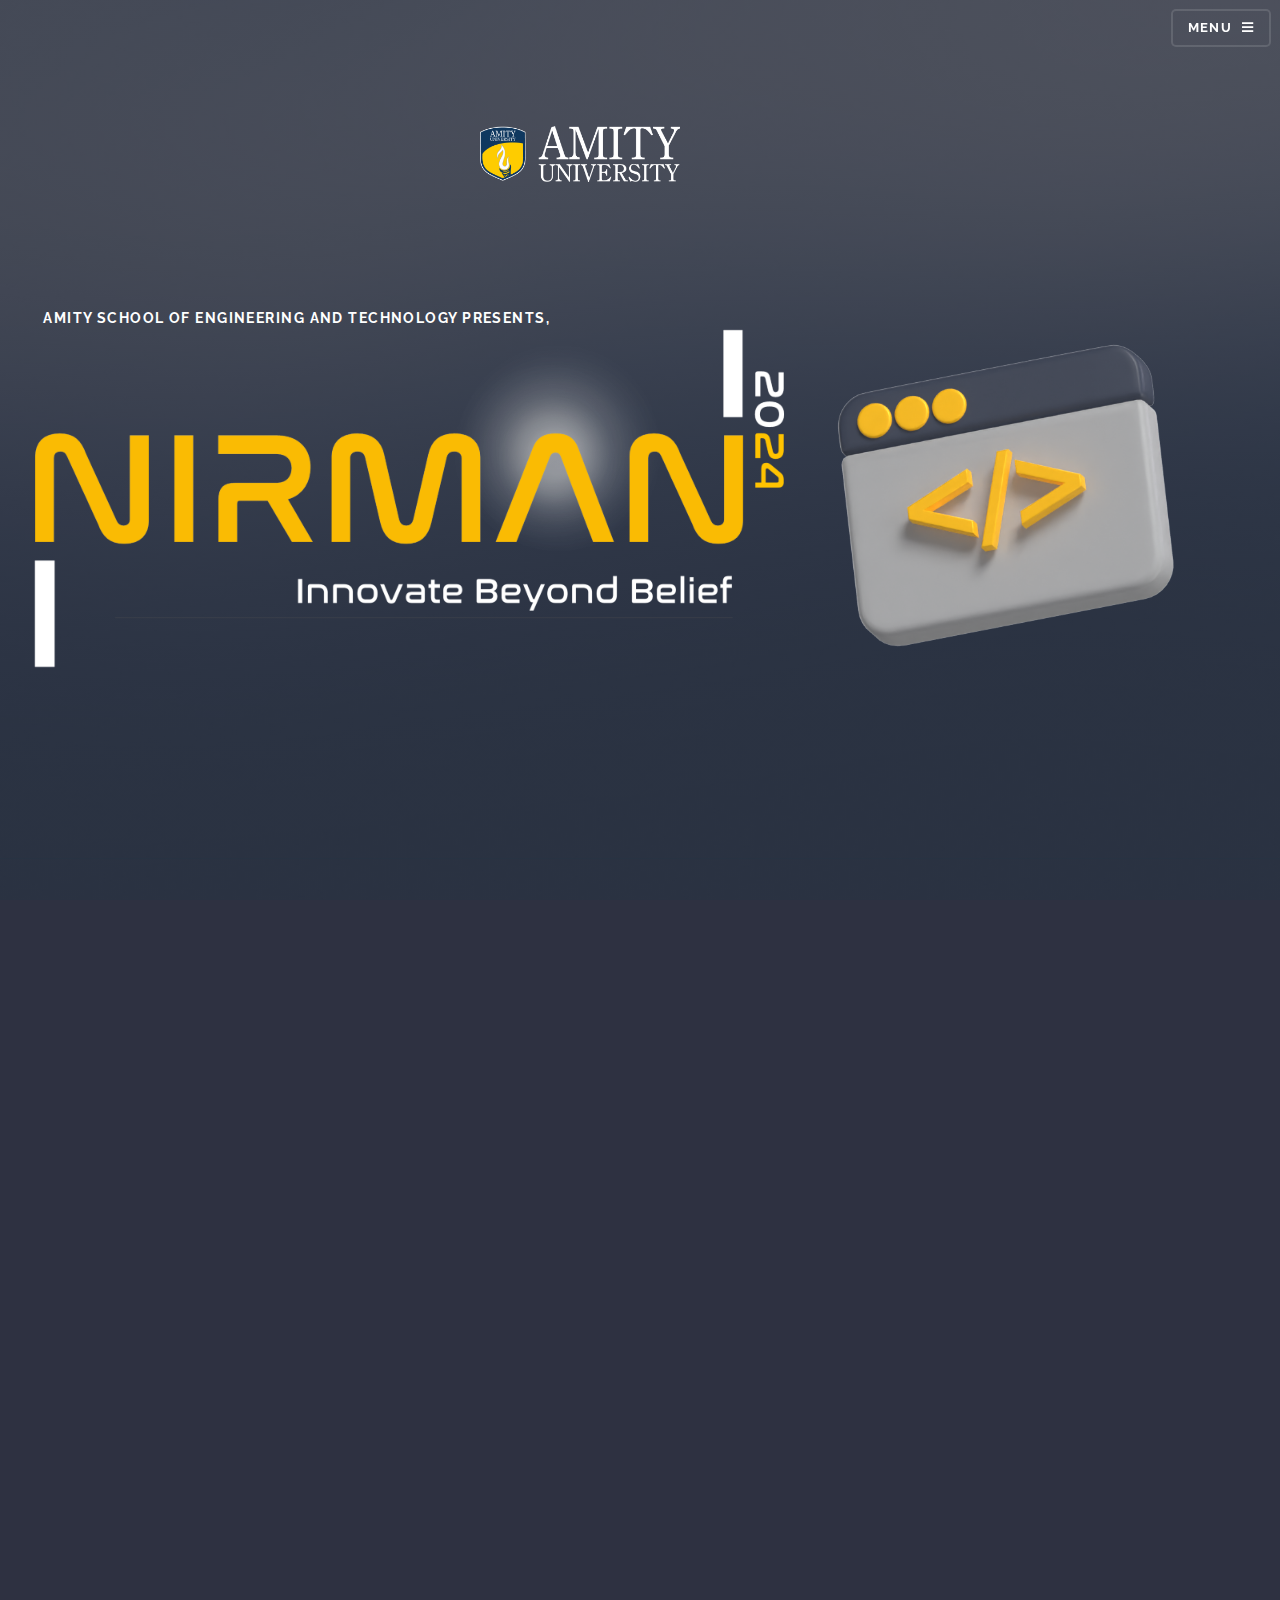
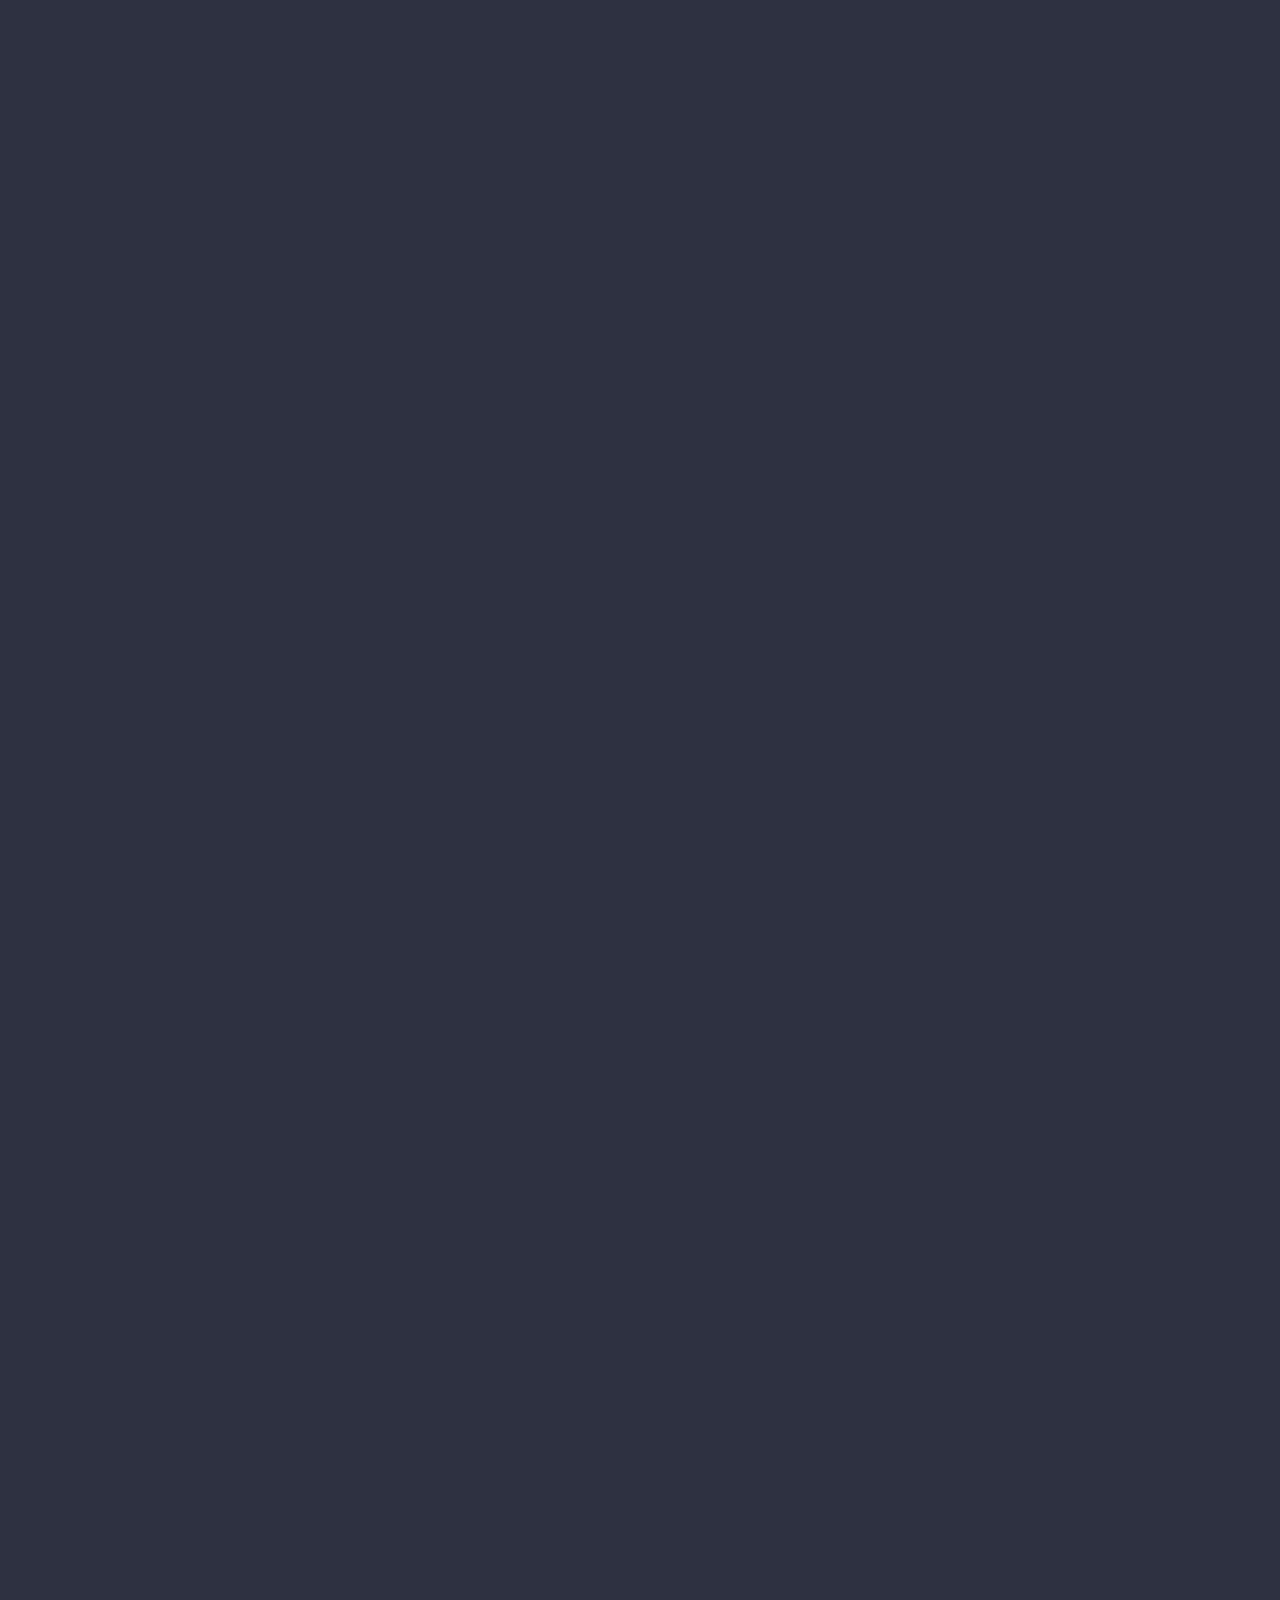
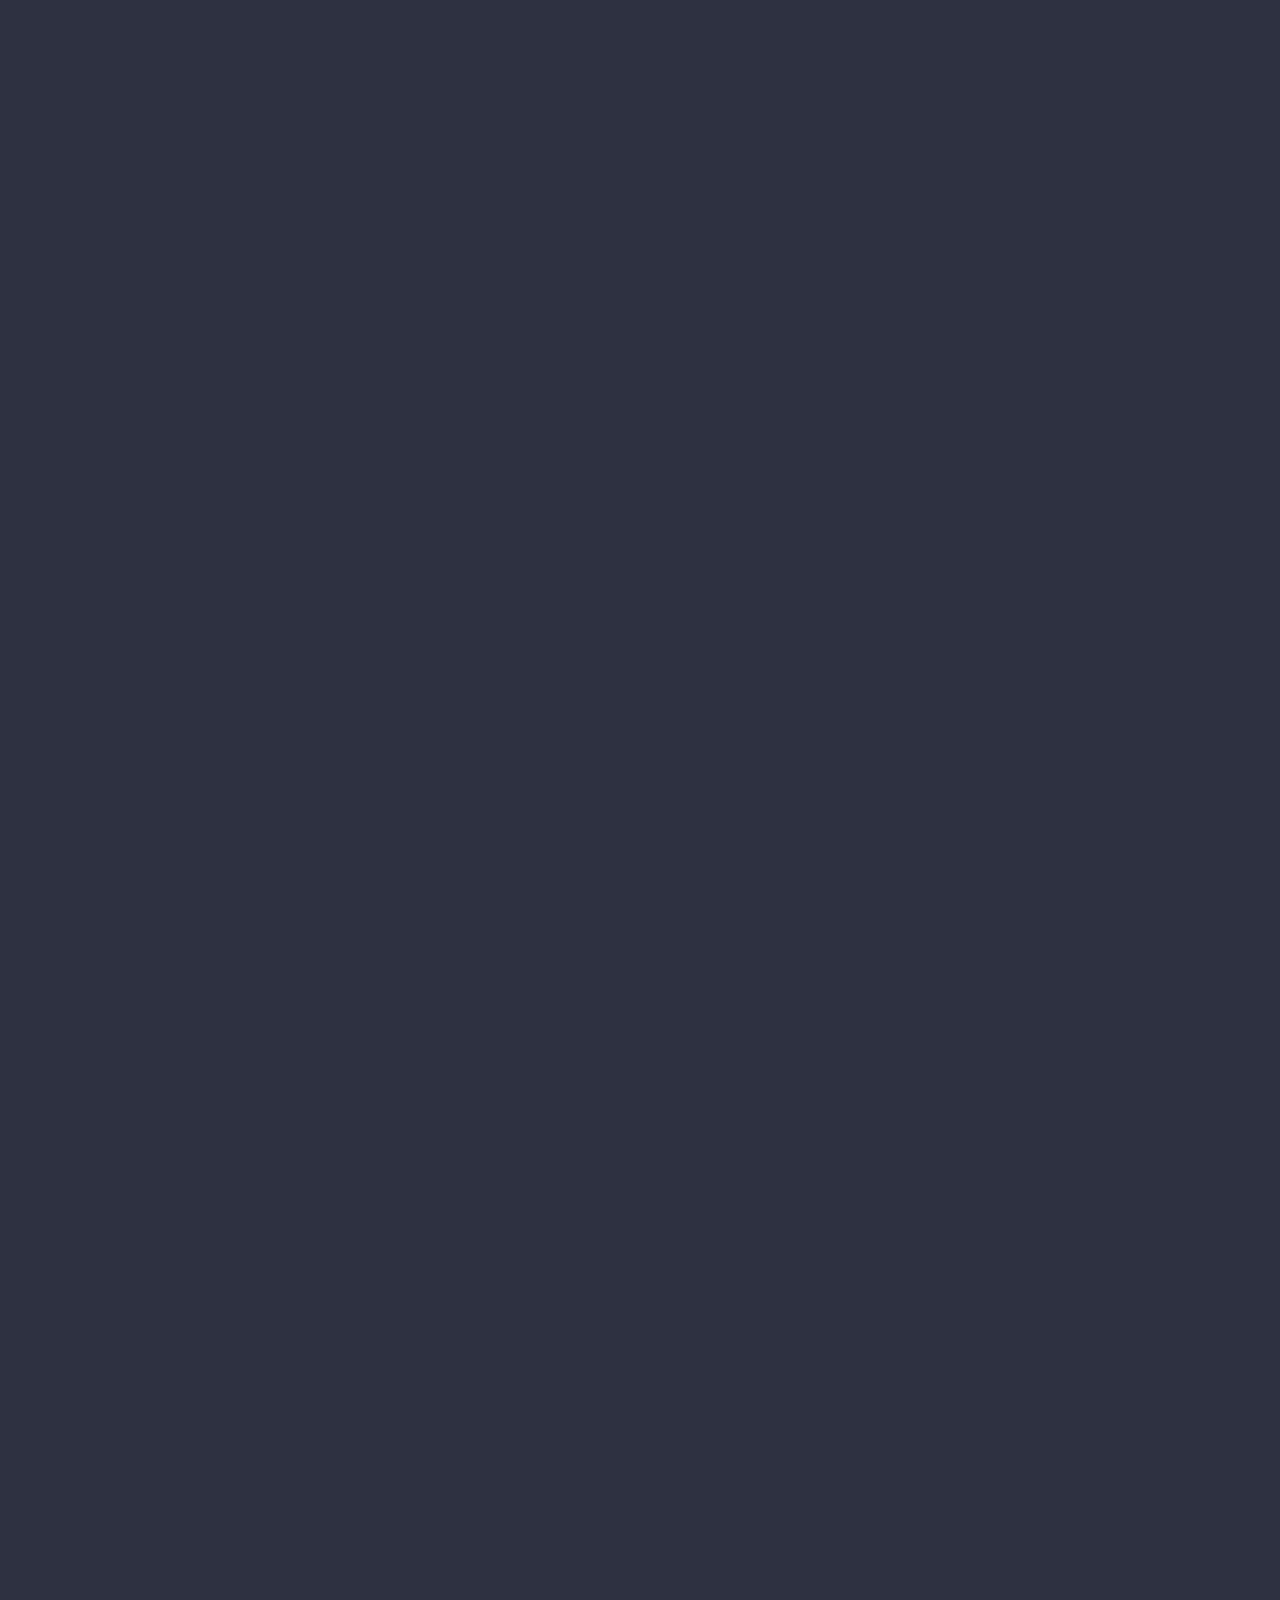
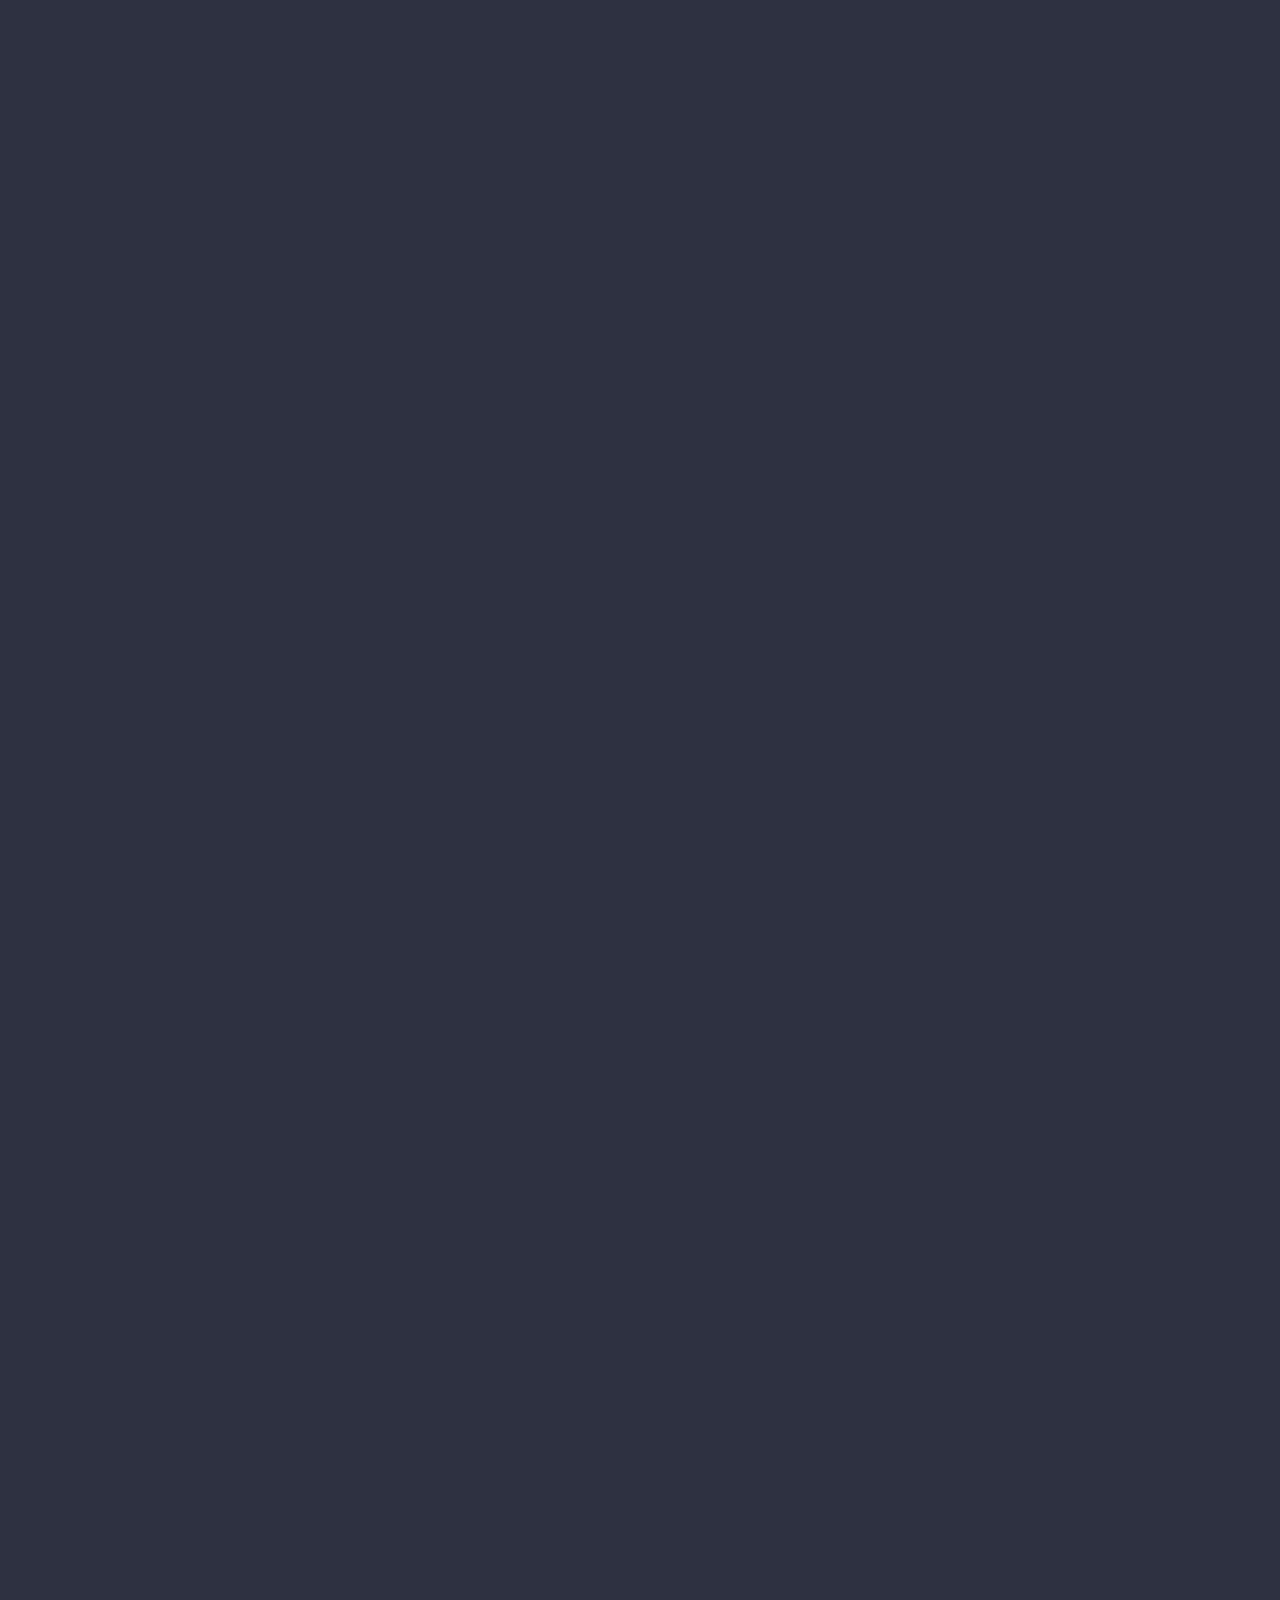
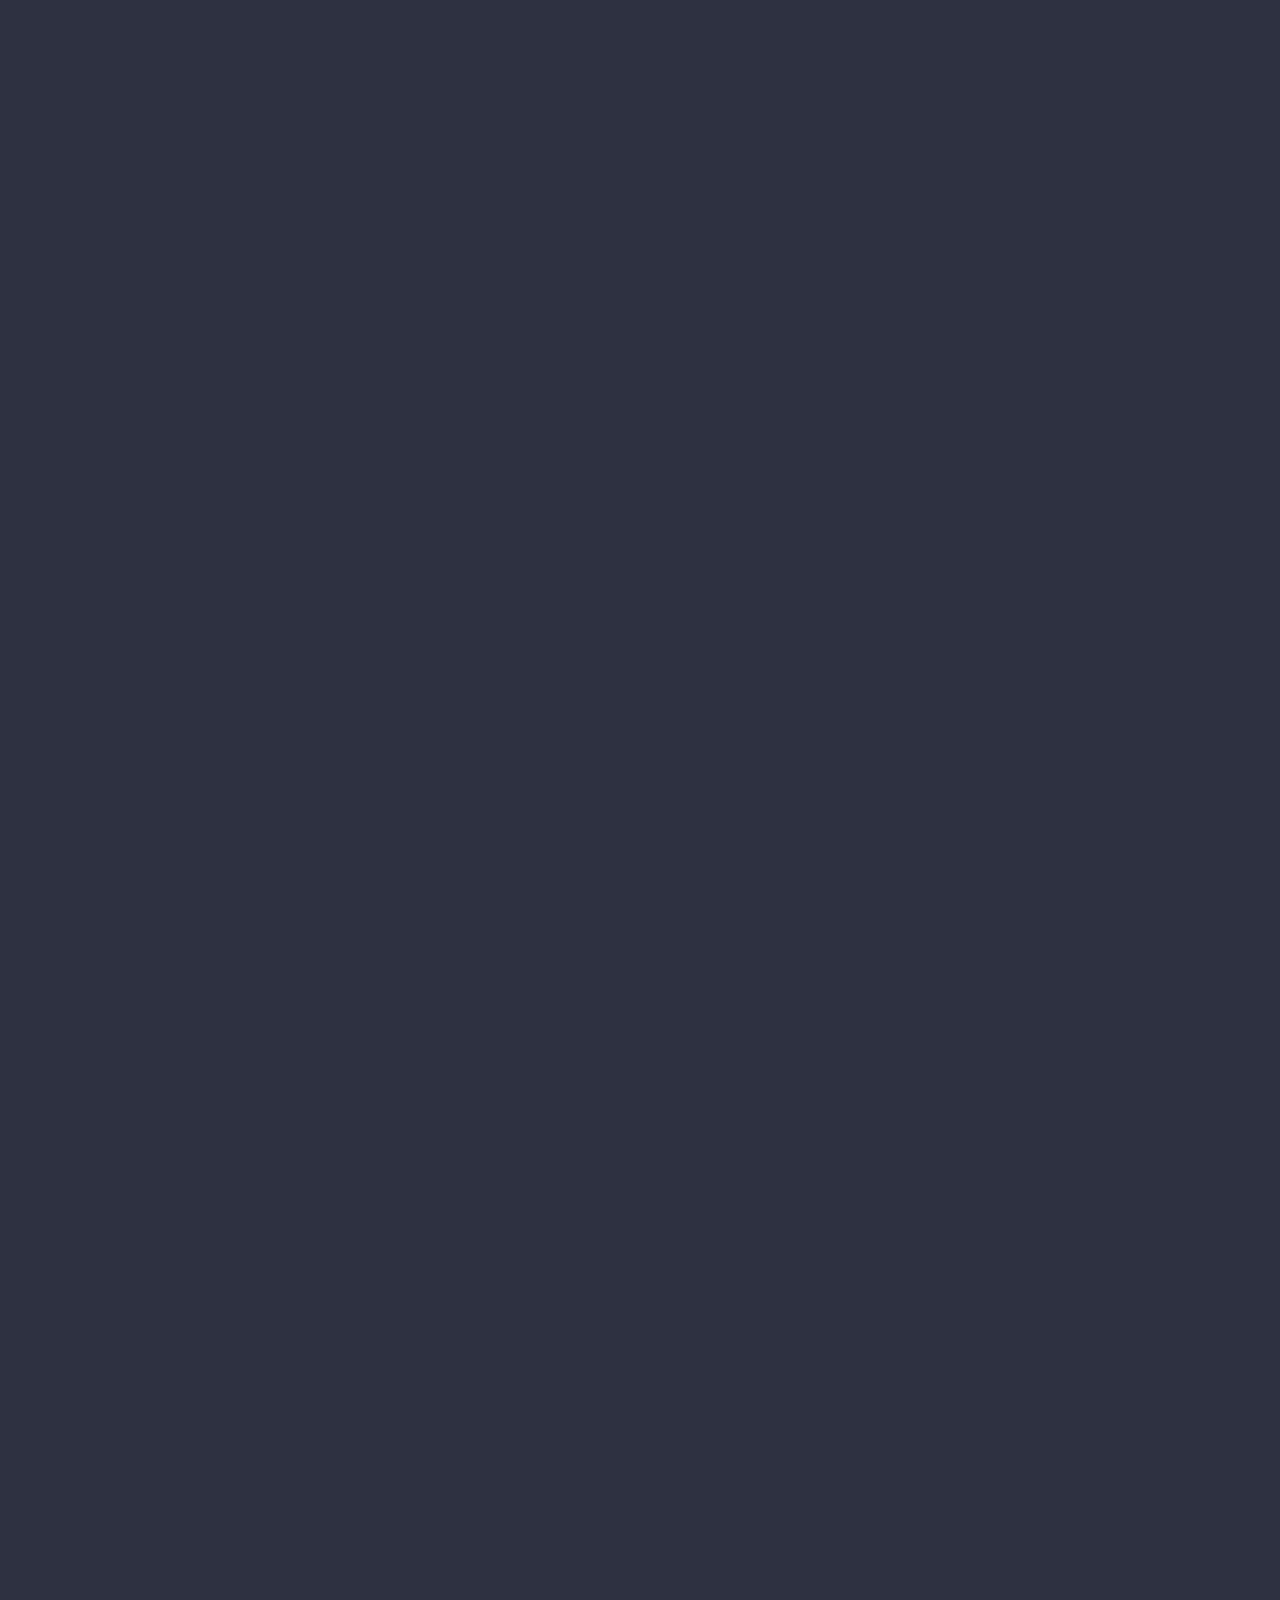
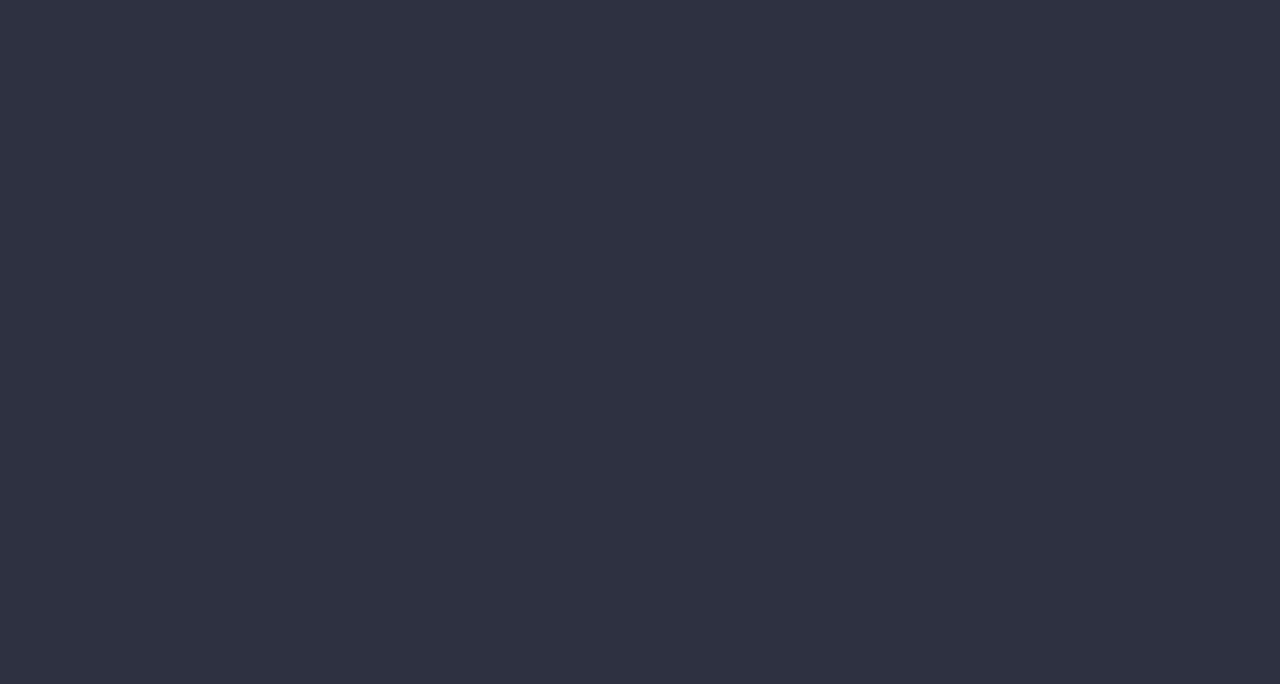
==== commit 74ba08e7: "Commit changes 7" ====
--- a/index.html
+++ b/index.html
@@ -157,9 +157,8 @@
 								<div class="inner">
 									<a href="#" class="image"><img src="images/3d3.png" alt="" /></a>
 									<div class="content">
-										<h2 class="major">Traditional Web Development</h2>
-										<p>Traditional Web Hackathon aims to construct and implement websites using both creative and technical skills for rapidly growing industries.
-											Web development with traditional tools such as HTML, CSS, JS and frontend frameworks in order to provide the users an attractive and interactive interface.
+										<h2 class="major"> Web Development</h2>
+										<p> Participants in this track will focus on creating innovative and functional web applications. From designing user interfaces to implementing back-end functionalities, teams will have the opportunity to showcase their skills in HTML, CSS, JavaScript, and various web development frameworks.
 										</p>
 										<!--<a href="#" class="special">Learn more</a>-->
 									</div>
@@ -171,8 +170,8 @@
 								<div class="inner">
 									<a href="#" class="image"><img src="images/3d4.png" alt="" /></a>
 									<div class="content">
-										<h2 class="major">Web 3.0 Development</h2>
-										<p>Web3 is an idea for a new iteration of the World Wide Web, incorporating concepts such as decentralisation, blockchain technologies, and token-based economics. Integrating blockchain and distributed technology into web development principles to build decentralised systems and futuristic applications.
+										<h2 class="major">Blockchain</h2>
+										<p>Explore the exciting world of decentralized technologies. Teams can work on projects related to blockchain applications, smart contracts, decentralized finance (DeFi), or any other innovative use of blockchain technology. This track encourages participants to dive into the decentralized ecosystem and create solutions that leverage the security and transparency of blockchain.
 										</p>
 										
 									</div>
@@ -180,13 +179,12 @@
 							</section>
 
 						<!-- Three -->
-							<section id="three" class="wrapper spotlight style3" data-aos="fade-up">
+	<section id="three" class="wrapper spotlight style3" data-aos="fade-up">
 								<div class="inner">
-									<a href="#" class="image"><img src="images/3d5.png" alt="" /></a>
+									<a href="#" class="image"><img src="images/3d11.png" alt="" /></a>
 									<div class="content">
-										<h2 class="major">HealthTech Solutions</h2>
-										<p>A health hackathon aims at productising high-impact innovations better than existing alternatives, relevant to the local context, simple, easily tested, and visible to others. Building solutions in order to ensure better quality of living and improving the overall health standard around us.
-										</p>
+										<h2 class="major">AI/ML</h2>
+										<p>Delve into the realm of artificial intelligence and machine learning. Participants can work on projects ranging from predictive analytics and natural language processing to computer vision and recommendation systems. This track encourages teams to use AI/ML algorithms to solve real-world problems and enhance the capabilities of software applications.</p>
 										
 									</div>
 								</div>
@@ -194,26 +192,27 @@
                         <!-- Two -->
 							<section id="two" class="wrapper alt spotlight style2" data-aos="fade-up">
 								<div class="inner">
-									<a href="#" class="image"><img src="images/3d6.png" alt="" /></a>
+									<a href="#" class="image"><img src="images/3d12.png" alt="" /></a>
 									<div class="content">
-										<h2 class="major">Smart City Infrastructure Services</h2>
-										<p>The objective of the Smart City Hackathon is to encourage participants to build innovative solutions for a Smarter City through a rapid pace of development.</p>
+										<h2 class="major">App Development</h2>
+										<p>Focus on creating mobile applications for various platforms such as iOS or Android. Teams can develop innovative and user-friendly apps that address specific needs or challenges. This track encourages participants to showcase their creativity in mobile app design, functionality, and user experience.</p>
 										
 									</div>
 								</div>
 							</section>
-
-						<!-- Three -->
-							<section id="three" class="wrapper spotlight style3" data-aos="fade-up">
+								<section id="three" class="wrapper spotlight style3" data-aos="fade-up">
 								<div class="inner">
 									<a href="#" class="image"><img src="images/3d7.png" alt="" /></a>
 									<div class="content">
-										<h2 class="major">Smart Innovation with AI/ML</h2>
-										<p>Smart innovation entails the use of Artificial Intelligence, Machine Learning and Deep Learning techniques to engender solutions which improve lives through automation, prediction and accessibility.</p>
+										<h2 class="major">Open Track</h2>
+										<p>For those who want to explore a domain not covered by the predefined tracks, the Open Track allows participants to work on projects of their choice. Whether it's combining elements from different domains, experimenting with emerging technologies, or addressing unique challenges, this track provides the flexibility for participants to bring their diverse ideas to life.</p>
 										
 									</div>
 								</div>
 							</section>
+
+						<!-- Three -->
+						
 							<section id="timeline" class="wrapper alt style1" data-aos="fade-up">
 								<div class="inner">
 									<h2 class="title">Timeline</h2>
